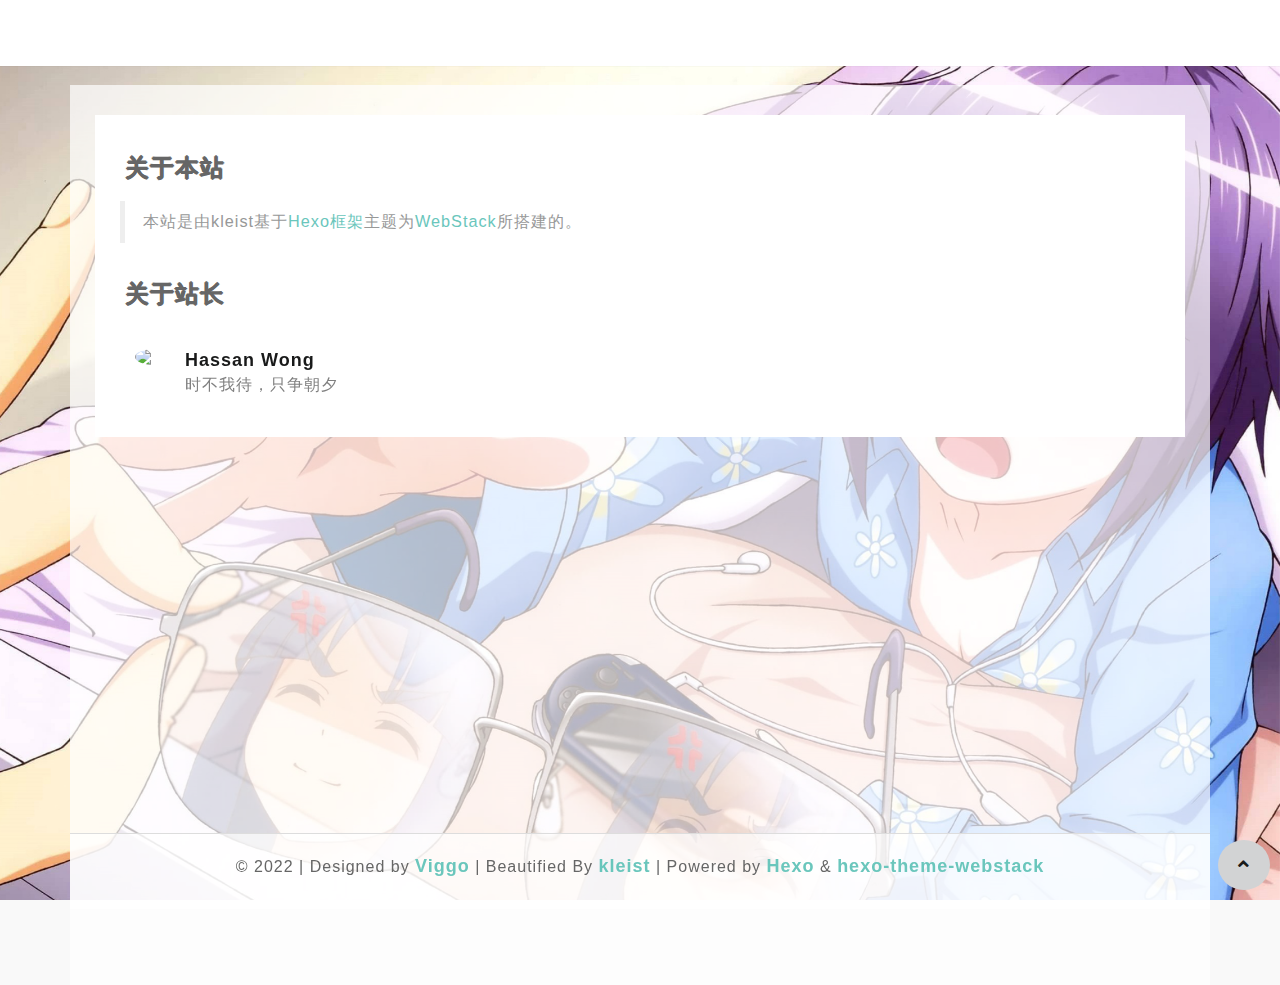
==== about_website/index.html @ 6c42caaa "Site updated: 2022-08-07 21:11:54" ====
<!DOCTYPE html>
<html lang="en">

<head>
  <head>
  <meta charset="utf-8">
  <meta http-equiv="X-UA-Compatible" content="IE=edge">
  <meta name="viewport" content="width=device-width, initial-scale=1.0" />
  <meta name="author" content="viggo" />
  <title>kleist 网址导航 - kleist</title>
  <meta name="keywords" content="网址收藏,常用网址,网址导航,网址大全,ACGd,ACG网站,私人导航">
  <meta name="description" content="网站包含常用网站，同时提供多站点导航功能">
  <link rel="shortcut icon" href="https://npm.elemecdn.com/hassan-assets/navi/favicon.ico">
  
<link rel="stylesheet" href="/css/hclonely.css">
<link rel="stylesheet" href="/css/fonts/linecons/css/linecons.min.css">
<link rel="stylesheet" href="/css/fonts/fontawesome/css/all.min.css">
<link rel="stylesheet" href="/css/bootstrap.min.css">
<link rel="stylesheet" href="/css/xenon-core.min.css">
<link rel="stylesheet" href="/css/xenon-components.min.css">
<link rel="stylesheet" href="/css/xenon-skins.min.css">
<link rel="stylesheet" href="/css/nav.min.css">

  
<script src="/js/jquery-1.11.1.min.js"></script>

  
<script src="/js/header.js"></script>

  <!-- HTML5 shim and Respond.js IE8 support of HTML5 elements and media queries -->
  <!--[if lt IE 9]>
        
<script src="/js/html5shiv.min.js"></script>

        
<script src="/js/respond.min.js"></script>

    <![endif]-->
  <!-- / FB Open Graph -->
  <meta property="og:type" content="article">
  <meta property="og:url" content="https://navi.kleist.top/about_website/index.html">
  <meta property="og:title" content="kleist 网址导航 - kleist">
  <meta property="og:description" content="网站包含常用网站，同时提供多站点导航功能">
  <meta property="og:site_name" content="kleist 网址导航 - kleist">
  
  <meta property="og:image" content="https://npm.elemecdn.com/hassan-assets/navi/webstack_banner_cn.png">
  
  <!-- / Twitter Cards -->
  <meta name="twitter:card" content="summary_large_image">
  <meta name="twitter:title" content="kleist 网址导航 - kleist">
  <meta name="twitter:description" content="网站包含常用网站，同时提供多站点导航功能">
  
  <meta name="twitter:image" content="https://npm.elemecdn.com/hassan-assets/navi/webstack_banner_cn.png">
  
  
  <link rel="stylesheet" type="text/css" href="/css/custom.css"> <link rel="stylesheet" type="text/css" href="//at.alicdn.com/t/font_2204525_jxth1d6fs6o.css"> <link rel="stylesheet" href="//s1.hdslb.com/bfs/static/jinkela/long/font/regular.css" media="all" onload="this.media='all'" />
  
<meta name="generator" content="Hexo 5.3.0"></head>

</head>

 <body class="page-body boxed-container">
  <nav class="navbar horizontal-menu navbar-fixed-top">
    <div class="navbar-inner">
      <div class="navbar-brand">
        <a href="/index.html" class="logo">
          <img src="logo.png" width="180px" alt="" class="hidden-xs">
          <img src="logo-large.png" width="180px" alt="" class="visible-xs">
        </a>
      </div>
      <div class="navbar-mobile-clear"></div>
      
    </div>
  </nav>
  <div class="page-container">
    <div class="main-content">
      <div class="row">
        <div class="col-md-12">
          <div class="panel panel-default">
            
            <h4 class="text-gray">关于本站</h4>
            <div class="panel-body">
              <div class="row">
                <div class="col-sm-12">
                  <blockquote><p>本站是由kleist基于<a target="_blank" rel="noopener" href="https://hexo.io/">Hexo框架</a>主题为<a target="_blank" rel="noopener" href="https://github.com/HCLonely/hexo-theme-webstack">WebStack</a>所搭建的。</p></blockquote>
                </div>
              </div>
            
            
            <h4 class="text-gray">关于站长</h4>
            <div class="row">
              <div class="col-sm-4">
                <div class="xe-widget xe-conversations box2 label-info" onclick="window.open('https://kleist.top', '_blank')" data-toggle="tooltip" data-placement="bottom" title="" data-original-title="https://kleist.top">
                  <div class="xe-comment-entry">
                    <a class="xe-user-img">
                      <img src="https://npm.elemecdn.com/hassan-assets/navi/logos/myblog.png" class="img-circle" width="40">
                    </a>
                    <div class="xe-comment">
                      <a href="#" class="xe-user-name overflowClip_1">
                        <strong>Hassan Wong</strong>
                      </a>
                      <p class="overflowClip_2">时不我待，只争朝夕</p>
                    </div>
                  </div>
                </div>
              </div>
              <div class="col-md-8">
                <div class="row">
                  <div class="col-sm-12">
                    
                  </div>
                </div>
                <br>
              </div>
            </div>
            
            </div>
          </div>
        </div>
      </div>
 

  <footer class="main-footer sticky footer-type-1">
  <div class="footer-inner">
    <!-- Add your copyright text here -->
    <p>
      
      &copy; 2022
      | Designed by <a href="http://viggoz.com" target="_blank"><strong>Viggo</strong></a> | Beautified By <a href="hassanwong.top"><strong>kleist</strong></a> | Powered by <a href="https://hexo.io/" target="_blank"><strong>Hexo</strong></a> & <a href="https://github.com/HCLonely/hexo-theme-webstack/" target="_blank"><strong>hexo-theme-webstack</strong></a>
    </p>
    
    <div class="go-up">
      <a href="#" rel="go-top">
        <i class="fas fa-angle-up"></i>
      </a>
    </div>
  </div>
</footer>
</div>
</div>

<script src="/js/bootstrap.min.js"></script>
<script src="/js/TweenMax.min.js"></script>
<script src="/js/resizeable.min.js"></script>
<script src="/js/joinable.js"></script>
<script src="/js/xenon-api.min.js"></script>
<script src="/js/xenon-toggles.min.js"></script>
<script src="/js/xenon-custom.min.js"></script>



<textarea tabindex="-1" style="position: absolute; top: -999px; left: 0px; right: auto; bottom: auto; border: 0px; padding: 0px; box-sizing: content-box; word-wrap: break-word; overflow: hidden; transition: none; height: 0px !important; min-height: 0px !important; font-family: Arimo, &quot;Helvetica Neue&quot;, Helvetica, Arial, sans-serif; font-size: 13px; font-weight: 400; font-style: normal; letter-spacing: 0px; text-transform: none; word-spacing: 0px; text-indent: 0px; line-height: 18.5714px; width: 53px;" class="autosizejs" id="autosizejs"></textarea>


  
  <div class="bg"></div> <script src="/js/custom.js"></script> <script src="/js/lozad.min.js"></script>
  
</body>

</html>
---- css/hclonely.css ----
.sousuo {
  padding: 25px 0 35px 0;
  max-width: 717px;
  margin: 0 auto;
}
.search {
  position: relative;
  width: 100%;
  margin: 0 auto;
}
.search-box {
  position: relative;
}
.search-icon {
  position: absolute;
  left: 3px;
  top: 5px;
  width: 40px;
  height: 40px;
  overflow: hidden;
  border-radius: 25px;
  cursor: pointer;
  opacity: 0;
}
.search-input {
  width: 100%;
  height: 50px;
  line-height: 50px;
  font-size: 16px;
  color: #999;
  border: none;
  outline: none;
  padding-left: 45px;
  border: 1px solid #e6e6e6;
  border-radius: 10px;
}
.search-input:focus {
  outline: none;
  border: 1px solid #2188ff;
  -webkit-box-shadow: 0 0 5px 0px rgba(71, 158, 245, 0.5);
  box-shadow: 0 0 5px 0px rgba(71, 158, 245, 0.5);
}
input::-webkit-input-placeholder {
  font-size: 12px;
  letter-spacing: 1px;
  color: #ccc;
}
.search-btn {
  position: absolute;
  right: 0;
  top: 0;
  width: 50px;
  line-height: 48px;
  background: transparent;
  border: none;
  font-size: 25px;
  color: #ddd;
  font-weight: bold;
  outline: none;
  padding: 0 10px;
}
.search-btn:hover {
  color: #6b7184;
}
.search-btn i {
  margin: 0;
}
.search-hot-text {
  position: absolute;
  z-index: 100;
  width: 100%;
  border-radius: 0 0 10px 10px;
  background: #fff;
  box-shadow: 0px 4px 5px 0px #cccccc94;
  overflow: hidden;
}
.search-hot-text ul {
  margin: 0;
  padding: 5px 0;
}
.search-hot-text ul li {
  border-top: 1px solid #f2f2f2;
  line-height: 30px;
  font-size: 14px;
  padding: 0px 25px;
  color: #777;
  cursor: pointer;
}
.search-hot-text ul li.current {
  background: #f1f1f1;
  color: #2196f3;
}
.search-hot-text ul li:hover {
  background: #f1f1f1;
  color: #2196f3;
  cursor: pointer;
}
.search-hot-text ul li span {
  display: inline-block;
  width: 20px;
  height: 20px;
  font-size: 12px;
  line-height: 20px;
  text-align: center;
  background: #e5e5e5;
  margin-right: 10px;
  border-radius: 10px;
  color: #999;
}
/* 搜索引擎 */
.search-engine {
  position: absolute;
  top: 60px;
  left: 0;
  width: 100%;
  background: #fff;
  padding: 15px 0 0 15px;
  border-radius: 5px;
  box-shadow: 0px 5px 20px 0px #d8d7d7;
  transition: all 0.3s;
  -moz-transition: all 0.3s;
  -webkit-transition: all 0.3s;
  -o-transition: all 0.3s;
  display: none;
  z-index: 999;
}
.search-engine-head {
  overflow: hidden;
  margin-bottom: 10px;
  padding-right: 15px;
}
.search-engine-tit {
  float: left;
  margin: 0;
  font-size: 14px;
  color: #999;
}
.search-engine-tool {
  float: right;
  font-size: 12px;
  color: #999;
}
.search-engine-tool > span {
  float: right;
  display: inline-block;
  width: 25px;
  height: 15px;
  background: url("https://npm.elemecdn.com/hassan-assets/navi//off_on.png")
    no-repeat 0px 0px;
  cursor: pointer;
}
.search-engine-tool > span.off {
  background-position: -30px 0px;
}

.search-engine ul::before {
  content: "";
  width: 0px;
  height: 0px;
  position: absolute;
  top: -15px;
  border-top: 8px solid transparent;
  border-right: 8px solid transparent;
  border-bottom: 8px solid #fff;
  border-left: 8px solid transparent;
}
.search-engine-list::after {
  content: "";
  width: 90px;
  height: 20px;
  position: absolute;
  top: -20px;
  left: 1px;
}
.search-engine-list li {
  float: left;
  width: 30%;
  line-height: 30px;
  font-size: 14px;
  padding: 5px 10px 5px 10px;
  margin: 0 10px 10px 0;
  background: #f9f9f9;
  color: #999;
  cursor: pointer;
  padding: 0;
}
.search-engine-list li span {
  width: 25px;
  height: 25px;
  border-radius: 15px;
  float: left;
  margin-right: 5px;
  margin-top: 2.5px;
}
body.night .board {
  background: #2c2e2f;
  box-shadow: 0px 0px 6px #00000061;
}

body.night .board a {
  color: #d6d6d6;
}

body.night .tpwidget_title_hook,
body.night .tpwidget_text_hook {
  color: #fdfdfd;
}

body.night .sidebar-menu {
  border-right: #7f8080 1px solid;
}

body.night .user-info-navbar {
  background-color: #232323 !important;
}
body.night .dropdown-menu {
  background-color: #232323 !important;
  border: 1px solid #888686 !important;
}

body.night .user-info-navbar .user-info-menu > li > a {
  border-bottom: 1px solid #232323 !important;
  border-right: 1px solid #232323 !important;
  border-left: 1px solid #232323 !important;
}

body.night .user-info-navbar .user-info-menu > li > a,
.user-info-navbar .user-info-menu > li > a {
  height: 76px !important;
}

body.night .user-info-navbar .user-info-menu > li > a:hover {
  border-right: 1px solid #888686 !important;
  border-left: 1px solid #888686 !important;
}

body.night .user-info-navbar .user-info-menu > li {
  border: 1px solid #232323 !important;
}

body.night
  .user-info-navbar
  .user-info-menu
  > li
  .dropdown-menu.languages
  li.active
  a {
  background-color: #232323 !important;
  color: #979898 !important;
}

body.night,
body.night #body {
  background-color: #2c2e2f !important;
  color: #a9a9a9 !important;
}

body.night .text-gray {
  color: #f8f8f8;
}

body.night .xe-widget.xe-conversations {
  background: #2c2e2f;
}

/* body.night .box2 {
  border: 1px solid #3f4142;
} */

body.night .xe-comment a {
  color: #d8d8d8;
}

body.night .xe-comment p {
  color: #979898 !important;
}

body.night .box2:hover {
  box-shadow: 0 26px 40px -24px rgb(255, 255, 255);
  -webkit-box-shadow: 0 26px 40px -24px rgba(130, 130, 130, 0.13);
  -moz-box-shadow: 0 26px 40px -24px rgba(0, 36, 100, 0.3);
  -webkit-transition: all 0.3s cubic-bezier(0.25, 0.1, 0.14, 1.43);
  -moz-transition: all 0.3s ease;
  -o-transition: all 0.3s ease;
  transition: all 0.3s ease-out;
  background-color: #232323 !important;
}

body.night .tpwthwidt .front_37Zqj25,
body.night .tpwthwidt .widget_ctONpAN {
  background: #535656;
  color: red !important;
}

body.night .tpwthwidt .weakText_3SLbaEo {
  color: rgb(253, 253, 253);
}

body.night .tpwthwidt .baseText_31obwQ4 {
  color: #cccccc;
}

body.night footer.main-footer {
  border-top: 1px solid #414344b5;
  background-color: #2c2e2f;
}

body.night .footer-text a {
  color: #a9a9a9;
}

body.night .footer-text a:hover,
body.night footer-text a:focus {
  color: #ffffff;
  text-decoration: none;
}

body.night .panel {
  background: #2c2e2f;
}

body.night blockquote {
  border-left: 5px solid #000;
}

body.night .respond a {
  color: #cecece;
}

body.night .respond .textarea {
  background-color: #2b2b2b;
  margin-top: 50px;
  border-radius: 15px;
  padding: 10px;
}

body.night .submit {
  color: #a5a5a5;
  background-color: #0000008f;
  border: 0px;
  border-radius: 5px;
  padding: 5px 10px;
  font-size: 15px;
  float: right;
  margin-top: 10px;
}

body.night #search button i {
  color: #b1b1b1;
}

body.night #search-text {
  background-color: #464646;
  color: #bdbdbd;
}

body.night .search-type input:checked + label,
.search-type input:hover + label {
  background-color: #969696;
}

body.night .s-type-list {
  display: none;
  position: absolute;
  top: 31px;
  padding: 9pt 0;
  width: 20pc;
  background: #535656;
  border-radius: 4px;
  box-shadow: 0 0 6px rgba(0, 0, 0, 0.16);
}

body.night .xe-comment-entry img {
  filter: brightness(95%);
}

body.night .search-input {
  border: 1px solid #424242;
  border-radius: 10px;
  background-color: #424242;
}

body.night .search-engine {
  background: #424242;
  box-shadow: 0px 5px 20px 0px #2c2e2f;
}

body.night .search-engine-list li {
  background: #424242;
}

.go-up {
  right: 10px !important;
  position: fixed !important;
  bottom: 20px !important;
  height: 20px;
}

body.night .go-up a {
  background-color: rgba(0, 0, 0, 0.7) !important;
  padding: 15px 20px !important;
  border-radius: 50% !important;
}

body.night .go-up a:hover {
  background-color: rgb(123 123 123) !important;
}

.footer-inner #busuanzi_container_site_pv,
.footer-inner #busuanzi_container_site_uv {
  font-weight: bold;
}

.footer-inner #busuanzi_value_site_pv,
.footer-inner #busuanzi_value_site_uv {
  color: #373e4a;
}

.main-menu #busuanzi_value_site_pv,
.main-menu #busuanzi_value_site_uv {
  float: right;
}
---- css/fonts/linecons/css/linecons.min.css ----
@font-face{font-family:linecons;src:url(../font/linecons.eot?24293614);src:url(../font/linecons.eot?24293614#iefix) format('embedded-opentype'),url(../font/linecons.woff?24293614) format('woff'),url(../font/linecons.ttf?24293614) format('truetype'),url(../font/linecons.svg?24293614#linecons) format('svg');font-weight:400;font-style:normal}[class*=" linecons-"]:before,[class^=linecons-]:before{font-family:linecons;font-style:normal;font-weight:400;speak:none;display:inline-block;text-decoration:inherit;width:1em;margin-right:.2em;text-align:center;font-variant:normal;text-transform:none;line-height:1em;margin-left:.2em}.linecons-music:before{content:'\e800'}.linecons-search:before{content:'\e801'}.linecons-mail:before{content:'\e802'}.linecons-heart:before{content:'\e803'}.linecons-star:before{content:'\e804'}.linecons-user:before{content:'\e805'}.linecons-videocam:before{content:'\e806'}.linecons-camera:before{content:'\e807'}.linecons-photo:before{content:'\e808'}.linecons-attach:before{content:'\e809'}.linecons-lock:before{content:'\e80a'}.linecons-eye:before{content:'\e80b'}.linecons-tag:before{content:'\e80c'}.linecons-thumbs-up:before{content:'\e80d'}.linecons-pencil:before{content:'\e80e'}.linecons-comment:before{content:'\e80f'}.linecons-location:before{content:'\e810'}.linecons-cup:before{content:'\e811'}.linecons-trash:before{content:'\e812'}.linecons-doc:before{content:'\e813'}.linecons-note:before{content:'\e814'}.linecons-cog:before{content:'\e815'}.linecons-params:before{content:'\e816'}.linecons-calendar:before{content:'\e817'}.linecons-sound:before{content:'\e818'}.linecons-clock:before{content:'\e819'}.linecons-lightbulb:before{content:'\e81a'}.linecons-tv:before{content:'\e81b'}.linecons-desktop:before{content:'\e81c'}.linecons-mobile:before{content:'\e81d'}.linecons-cd:before{content:'\e81e'}.linecons-inbox:before{content:'\e81f'}.linecons-globe:before{content:'\e820'}.linecons-cloud:before{content:'\e821'}.linecons-paper-plane:before{content:'\e822'}.linecons-fire:before{content:'\e823'}.linecons-graduation-cap:before{content:'\e824'}.linecons-megaphone:before{content:'\e825'}.linecons-database:before{content:'\e826'}.linecons-key:before{content:'\e827'}.linecons-beaker:before{content:'\e828'}.linecons-truck:before{content:'\e829'}.linecons-money:before{content:'\e82a'}.linecons-food:before{content:'\e82b'}.linecons-shop:before{content:'\e82c'}.linecons-diamond:before{content:'\e82d'}.linecons-t-shirt:before{content:'\e82e'}.linecons-wallet:before{content:'\e82f'}
---- css/xenon-core.min.css ----
.ps-container .ps-scrollbar-x-rail{position:absolute;bottom:3px;height:5px;zoom:1;-webkit-opacity:0;-moz-opacity:0;opacity:0;-webkit-transition:background-color .2s linear,opacity .2s linear;-moz-transition:background-color .2s linear,opacity .2s linear;-o-transition:background-color .2s linear,opacity .2s linear;transition:background-color .2s linear,opacity .2s linear}.ps-container.hover .ps-scrollbar-x-rail,.ps-container:hover .ps-scrollbar-x-rail{zoom:1;-webkit-opacity:.6;-moz-opacity:.6;opacity:.6}.ps-container .ps-scrollbar-x-rail.hover,.ps-container .ps-scrollbar-x-rail:hover{background-color:rgba(255,255,255,.5)}.ps-container .ps-scrollbar-x-rail.in-scrolling{background-color:rgba(255,255,255,.9)}.ps-container .ps-scrollbar-y-rail{position:absolute;right:2px;width:5px;zoom:1;-webkit-opacity:0;-moz-opacity:0;opacity:0;-webkit-transition:background-color .2s linear,opacity .2s linear;-moz-transition:background-color .2s linear,opacity .2s linear;-o-transition:background-color .2s linear,opacity .2s linear;transition:background-color .2s linear,opacity .2s linear}.ps-container.hover .ps-scrollbar-y-rail,.ps-container:hover .ps-scrollbar-y-rail{zoom:1;-webkit-opacity:.6;-moz-opacity:.6;opacity:.6}.ps-container .ps-scrollbar-y-rail.hover,.ps-container .ps-scrollbar-y-rail:hover{background-color:rgba(255,255,255,.5)}.ps-container .ps-scrollbar-y-rail.in-scrolling{background-color:#eee;zoom:1;-webkit-opacity:.9;-moz-opacity:.9;opacity:.9}.ps-container .ps-scrollbar-x{position:absolute;bottom:0;height:5px;background-color:#aaa;-o-transition:background-color .2s linear;-webkit-transition:background-color .2s linear;-moz-transition:background-color .2s linear;transition:background-color .2s linear}.ps-container.ie6 .ps-scrollbar-x{font-size:0}.ps-container .ps-scrollbar-x-rail.hover .ps-scrollbar-x,.ps-container .ps-scrollbar-x-rail:hover .ps-scrollbar-x{background-color:#999}.ps-container .ps-scrollbar-y{position:absolute;right:0;width:5px;background-color:#aaa;-webkit-transition:background-color .2s linear;-moz-transition:background-color .2s linear;-o-transition:background-color .2s linear;transition:background-color .2s linear}.ps-container.ie6 .ps-scrollbar-y{font-size:0}.ps-container .ps-scrollbar-y-rail.hover .ps-scrollbar-y,.ps-container .ps-scrollbar-y-rail:hover .ps-scrollbar-y{background-color:#fafafa}.ps-container.ie .ps-scrollbar-x,.ps-container.ie .ps-scrollbar-y{visibility:hidden}.ps-container.ie.hover .ps-scrollbar-x,.ps-container.ie.hover .ps-scrollbar-y,.ps-container.ie:hover .ps-scrollbar-x,.ps-container.ie:hover .ps-scrollbar-y{visibility:visible}.cbp_tmtimeline{margin:30px 0 0 0;padding:0;list-style:none;position:relative}.cbp_tmtimeline:before{content:'';position:absolute;top:0;bottom:0;width:10px;background:#afdcf8;left:20%;margin-left:-10px}.cbp_tmtimeline>li{position:relative}.cbp_tmtimeline>li .cbp_tmtime{display:block;width:25%;padding-right:100px;position:absolute}.cbp_tmtimeline>li .cbp_tmtime span{display:block;text-align:right}.cbp_tmtimeline>li .cbp_tmtime span:first-child{font-size:.9em;color:#bdd0db}.cbp_tmtimeline>li .cbp_tmtime span:last-child{font-size:2.9em;color:#3594cb}.cbp_tmtimeline>li:nth-child(odd) .cbp_tmtime span:last-child{color:#6cbfee}.cbp_tmtimeline>li .cbp_tmlabel{margin:0 0 15px 25%;background:#3594cb;color:#fff;padding:2em;font-size:1.2em;font-weight:300;line-height:1.4;position:relative;border-radius:5px}.cbp_tmtimeline>li:nth-child(odd) .cbp_tmlabel{background:#6cbfee}.cbp_tmtimeline>li .cbp_tmlabel h2{margin-top:0;padding:0 0 10px 0;border-bottom:1px solid rgba(255,255,255,.4)}.cbp_tmtimeline>li .cbp_tmlabel:after{right:100%;border:solid transparent;content:" ";height:0;width:0;position:absolute;pointer-events:none;border-right-color:#3594cb;border-width:10px;top:10px}.cbp_tmtimeline>li:nth-child(odd) .cbp_tmlabel:after{border-right-color:#6cbfee}.cbp_tmtimeline>li .cbp_tmicon{width:40px;height:40px;speak:none;font-style:normal;font-weight:400;font-variant:normal;text-transform:none;font-size:1.4em;line-height:40px;-webkit-font-smoothing:antialiased;position:absolute;color:#fff;background:#46a4da;border-radius:50%;box-shadow:0 0 0 8px #afdcf8;text-align:center;left:20%;top:0;margin:0 0 0 -25px}@media screen and (max-width:65.375em){.cbp_tmtimeline>li .cbp_tmtime span:last-child{font-size:1.5em}}@media screen and (max-width:47.2em){.cbp_tmtimeline:before{display:none}.cbp_tmtimeline>li .cbp_tmtime{width:100%;position:relative;padding:0 0 20px 0}.cbp_tmtimeline>li .cbp_tmtime span{text-align:left}.cbp_tmtimeline>li .cbp_tmlabel{margin:0 0 30px 0;padding:1em;font-weight:400;font-size:95%}.cbp_tmtimeline>li .cbp_tmlabel:after{right:auto;left:20px;border-right-color:transparent;border-bottom-color:#3594cb;top:-20px}.cbp_tmtimeline>li:nth-child(odd) .cbp_tmlabel:after{border-right-color:transparent;border-bottom-color:#6cbfee}.cbp_tmtimeline>li .cbp_tmicon{position:relative;float:right;left:auto;margin:-55px 5px 0 0}}.dropdown-menu>li.checkbox-row{padding:5px 20px}.dropdown-menu li.checkbox-row{display:block;clear:both;font-weight:400;line-height:18px;color:#333;white-space:nowrap}.dropdown-menu li.checkbox-row label{font-weight:400}.dropdown-menu li.checkbox-row input:hover,.dropdown-menu li.checkbox-row label:hover,.dropdown-menu li.checkbox-row:hover{cursor:pointer}.no-touch .dropdown-menu>.checkbox-row:active,.no-touch .dropdown-menu>.checkbox-row:hover{text-decoration:none;color:#262626;background-color:#f5f5f5}.btn-toolbar{margin-bottom:5px}.btn-toolbar .btn-default{background-color:#68b828;color:#fff;border:1px solid transparent}.btn-toolbar .btn-default.dropdown-toggle{-webkit-box-shadow:none;-moz-box-shadow:none;box-shadow:none;border-color:transparent}.btn-toolbar .btn-primary{background-color:#508e1f}.btn-toolbar .btn-group.open .dropdown-toggle{background-color:#508e1f;color:#fff}.btn-toolbar .dropdown-menu{margin-top:0}.btn-toolbar .dropdown-menu .checkbox-row{-webkit-user-select:none;-moz-user-select:none;-ms-user-select:none;user-select:none}.btn-toolbar .dropdown-menu .checkbox-row .cbr-replaced{margin:0;margin-right:5px}.btn-toolbar .dropdown-menu .checkbox-row label{color:#979898;font-size:12px;margin:0}.lt-ie8 .btn-toolbar{display:none}.table-responsive{border-radius:0;border:1px solid #eee;margin-bottom:18px}.table-responsive>.table{margin-bottom:0}.table-responsive>.table-bordered{border:0}.table-responsive>.table-bordered>tbody>tr>td:first-child,.table-responsive>.table-bordered>tbody>tr>th:first-child,.table-responsive>.table-bordered>tfoot>tr>td:first-child,.table-responsive>.table-bordered>tfoot>tr>th:first-child,.table-responsive>.table-bordered>thead>tr>td:first-child,.table-responsive>.table-bordered>thead>tr>th:first-child{border-left:0}.table-responsive>.table-bordered>tbody>tr>td:last-child,.table-responsive>.table-bordered>tbody>tr>th:last-child,.table-responsive>.table-bordered>tfoot>tr>td:last-child,.table-responsive>.table-bordered>tfoot>tr>th:last-child,.table-responsive>.table-bordered>thead>tr>td:last-child,.table-responsive>.table-bordered>thead>tr>th:last-child{border-right:0}.table-responsive>.table-bordered>tbody>tr:last-child>td,.table-responsive>.table-bordered>tbody>tr:last-child>th,.table-responsive>.table-bordered>tfoot>tr:last-child>td,.table-responsive>.table-bordered>tfoot>tr:last-child>th{border-bottom:0}.table-responsive[data-pattern=priority-columns]{position:relative;width:100%;margin-bottom:18px;overflow-y:hidden;overflow-x:auto;-ms-overflow-style:-ms-autohiding-scrollbar;border-radius:0;border:1px solid #eee;-webkit-overflow-scrolling:touch}.table-responsive[data-pattern=priority-columns]>.table{margin-bottom:0}.table-responsive[data-pattern=priority-columns]>.table>tbody>tr>td,.table-responsive[data-pattern=priority-columns]>.table>tbody>tr>th,.table-responsive[data-pattern=priority-columns]>.table>tfoot>tr>td,.table-responsive[data-pattern=priority-columns]>.table>tfoot>tr>th,.table-responsive[data-pattern=priority-columns]>.table>thead>tr>td,.table-responsive[data-pattern=priority-columns]>.table>thead>tr>th{white-space:nowrap}.table-responsive[data-pattern=priority-columns]>.table-bordered{border:0}.table-responsive[data-pattern=priority-columns]>.table-bordered>tbody>tr>td:first-child,.table-responsive[data-pattern=priority-columns]>.table-bordered>tbody>tr>th:first-child,.table-responsive[data-pattern=priority-columns]>.table-bordered>tfoot>tr>td:first-child,.table-responsive[data-pattern=priority-columns]>.table-bordered>tfoot>tr>th:first-child,.table-responsive[data-pattern=priority-columns]>.table-bordered>thead>tr>td:first-child,.table-responsive[data-pattern=priority-columns]>.table-bordered>thead>tr>th:first-child{border-left:0}.table-responsive[data-pattern=priority-columns]>.table-bordered>tbody>tr>td:last-child,.table-responsive[data-pattern=priority-columns]>.table-bordered>tbody>tr>th:last-child,.table-responsive[data-pattern=priority-columns]>.table-bordered>tfoot>tr>td:last-child,.table-responsive[data-pattern=priority-columns]>.table-bordered>tfoot>tr>th:last-child,.table-responsive[data-pattern=priority-columns]>.table-bordered>thead>tr>td:last-child,.table-responsive[data-pattern=priority-columns]>.table-bordered>thead>tr>th:last-child{border-right:0}.table-responsive[data-pattern=priority-columns]>.table-bordered>tbody>tr:last-child>td,.table-responsive[data-pattern=priority-columns]>.table-bordered>tbody>tr:last-child>th,.table-responsive[data-pattern=priority-columns]>.table-bordered>tfoot>tr:last-child>td,.table-responsive[data-pattern=priority-columns]>.table-bordered>tfoot>tr:last-child>th{border-bottom:0}.mq.js .table-responsive[data-pattern=priority-columns] td[data-priority],.mq.js .table-responsive[data-pattern=priority-columns] th[data-priority],.mq.js.lt-ie10 .sticky-table-header td[data-priority],.mq.js.lt-ie10 .sticky-table-header th[data-priority]{display:none}.lt-ie9.mq.js .table-responsive[data-pattern=priority-columns] td[data-priority="1"],.lt-ie9.mq.js .table-responsive[data-pattern=priority-columns] th[data-priority="1"],.lt-ie9.mq.js.lt-ie10 .sticky-table-header td[data-priority="1"],.lt-ie9.mq.js.lt-ie10 .sticky-table-header th[data-priority="1"]{display:inline}.mq.js .table-responsive[data-pattern=priority-columns] td[data-priority="1"],.mq.js .table-responsive[data-pattern=priority-columns] th[data-priority="1"],.mq.js.lt-ie10 .sticky-table-header td[data-priority="1"],.mq.js.lt-ie10 .sticky-table-header th[data-priority="1"]{display:table-cell}@media screen and (min-width:480px){.lt-ie9.mq.js .table-responsive[data-pattern=priority-columns] td[data-priority="2"],.lt-ie9.mq.js .table-responsive[data-pattern=priority-columns] th[data-priority="2"],.lt-ie9.mq.js.lt-ie10 .sticky-table-header td[data-priority="2"],.lt-ie9.mq.js.lt-ie10 .sticky-table-header th[data-priority="2"]{display:inline}.mq.js .table-responsive[data-pattern=priority-columns] td[data-priority="2"],.mq.js .table-responsive[data-pattern=priority-columns] th[data-priority="2"],.mq.js.lt-ie10 .sticky-table-header td[data-priority="2"],.mq.js.lt-ie10 .sticky-table-header th[data-priority="2"]{display:table-cell}}@media screen and (min-width:640px){.lt-ie9.mq.js .table-responsive[data-pattern=priority-columns] td[data-priority="3"],.lt-ie9.mq.js .table-responsive[data-pattern=priority-columns] th[data-priority="3"],.lt-ie9.mq.js.lt-ie10 .sticky-table-header td[data-priority="3"],.lt-ie9.mq.js.lt-ie10 .sticky-table-header th[data-priority="3"]{display:inline}.mq.js .table-responsive[data-pattern=priority-columns] td[data-priority="3"],.mq.js .table-responsive[data-pattern=priority-columns] th[data-priority="3"],.mq.js.lt-ie10 .sticky-table-header td[data-priority="3"],.mq.js.lt-ie10 .sticky-table-header th[data-priority="3"]{display:table-cell}}@media screen and (min-width:800px){.lt-ie9.mq.js .table-responsive[data-pattern=priority-columns] td[data-priority="4"],.lt-ie9.mq.js .table-responsive[data-pattern=priority-columns] th[data-priority="4"],.lt-ie9.mq.js.lt-ie10 .sticky-table-header td[data-priority="4"],.lt-ie9.mq.js.lt-ie10 .sticky-table-header th[data-priority="4"]{display:inline}.mq.js .table-responsive[data-pattern=priority-columns] td[data-priority="4"],.mq.js .table-responsive[data-pattern=priority-columns] th[data-priority="4"],.mq.js.lt-ie10 .sticky-table-header td[data-priority="4"],.mq.js.lt-ie10 .sticky-table-header th[data-priority="4"]{display:table-cell}}@media screen and (min-width:960px){.lt-ie9.mq.js .table-responsive[data-pattern=priority-columns] td[data-priority="5"],.lt-ie9.mq.js .table-responsive[data-pattern=priority-columns] th[data-priority="5"],.lt-ie9.mq.js.lt-ie10 .sticky-table-header td[data-priority="5"],.lt-ie9.mq.js.lt-ie10 .sticky-table-header th[data-priority="5"]{display:inline}.mq.js .table-responsive[data-pattern=priority-columns] td[data-priority="5"],.mq.js .table-responsive[data-pattern=priority-columns] th[data-priority="5"],.mq.js.lt-ie10 .sticky-table-header td[data-priority="5"],.mq.js.lt-ie10 .sticky-table-header th[data-priority="5"]{display:table-cell}}@media screen and (min-width:1120px){.lt-ie9.mq.js .table-responsive[data-pattern=priority-columns] td[data-priority="6"],.lt-ie9.mq.js .table-responsive[data-pattern=priority-columns] th[data-priority="6"],.lt-ie9.mq.js.lt-ie10 .sticky-table-header td[data-priority="6"],.lt-ie9.mq.js.lt-ie10 .sticky-table-header th[data-priority="6"]{display:inline}.mq.js .table-responsive[data-pattern=priority-columns] td[data-priority="6"],.mq.js .table-responsive[data-pattern=priority-columns] th[data-priority="6"],.mq.js.lt-ie10 .sticky-table-header td[data-priority="6"],.mq.js.lt-ie10 .sticky-table-header th[data-priority="6"]{display:table-cell}}table.table-small-font{font-size:12px;-webkit-text-size-adjust:none;line-height:1.5em}table.focus-on tbody tr:hover{cursor:pointer}table.focus-on tbody tr.unfocused td,table.focus-on tbody tr.unfocused th{color:#777;color:rgba(0,0,0,.4)}table.focus-on tbody tr.focused td,table.focus-on tbody tr.focused th{background-color:#68b828;color:#fff;border-color:#63b026}table td.col-hide,table th.col-hide{display:none}table td.col-show,table th.col-show{display:inline}.lt-ie9 table td.col-show,.lt-ie9 table th.col-show{display:table-cell}.lt-ie9 table.display-all td,.lt-ie9 table.display-all th{display:inline!important}table.display-all td,table.display-all th{display:table-cell!important}.sticky-table-header{background-color:#fff;border:none;border-radius:0;border-top:1px solid #eee;border-bottom:1px solid #eee;position:absolute;top:0;visibility:hidden;z-index:990;overflow:hidden;min-width:100%}.sticky-table-header.fixed-solution{min-width:0;position:fixed}.lt-ie10 .sticky-table-header.fixed-solution{border-left:1px solid #eee;border-right:1px solid #eee;box-sizing:content-box;border-bottom:none}.sticky-table-header.border-radius-fix{border-bottom-left-radius:3px;border-bottom-right-radius:3px}.sticky-table-header>.table{margin-bottom:0}.sticky-table-header>.table>tbody>tr>td,.sticky-table-header>.table>tbody>tr>th,.sticky-table-header>.table>tfoot>tr>td,.sticky-table-header>.table>tfoot>tr>th,.sticky-table-header>.table>thead>tr>td,.sticky-table-header>.table>thead>tr>th{white-space:nowrap}.sticky-table-header>.table-bordered{border:0}.sticky-table-header>.table-bordered>tbody>tr>td:first-child,.sticky-table-header>.table-bordered>tbody>tr>th:first-child,.sticky-table-header>.table-bordered>tfoot>tr>td:first-child,.sticky-table-header>.table-bordered>tfoot>tr>th:first-child,.sticky-table-header>.table-bordered>thead>tr>td:first-child,.sticky-table-header>.table-bordered>thead>tr>th:first-child{border-left:0}.sticky-table-header>.table-bordered>tbody>tr>td:last-child,.sticky-table-header>.table-bordered>tbody>tr>th:last-child,.sticky-table-header>.table-bordered>tfoot>tr>td:last-child,.sticky-table-header>.table-bordered>tfoot>tr>th:last-child,.sticky-table-header>.table-bordered>thead>tr>td:last-child,.sticky-table-header>.table-bordered>thead>tr>th:last-child{border-right:0}.sticky-table-header>.table-bordered>tbody>tr:last-child>td,.sticky-table-header>.table-bordered>tbody>tr:last-child>th,.sticky-table-header>.table-bordered>tfoot>tr:last-child>td,.sticky-table-header>.table-bordered>tfoot>tr:last-child>th{border-bottom:0}.breadcrumb.auto-hidden li a,.footer-sticked-chat .chat-conversations>li .chat-user,.footer-sticked-chat .chat-conversations>li.browse-more .other-conversations-list li a span,.footer-sticked-chat .chat-conversations>li.open .conversation-window,.icon-collection .fontawesome-icon-list .fa-hover .icon-str>i,.icon-collection .fontawesome-icon-list .fa-hover .icon-str>span,.navbar.horizontal-menu .navbar-inner .navbar-brand a[data-toggle=settings-pane],.navbar.horizontal-menu .navbar-inner .navbar-brand a[data-toggle=settings-pane] i,.sidebar-menu .main-menu a,.transall,.user-info-navbar .user-info-menu>li>a,footer.main-footer .go-up a{-webkit-transition:all 220ms ease-in-out;-moz-transition:all 220ms ease-in-out;-o-transition:all 220ms ease-in-out;transition:all 220ms ease-in-out}#chat .chat-conversation .conversation-body>li:after,#chat .chat-conversation .conversation-body>li:before,.breadcrumb.auto-hidden:after,.breadcrumb.auto-hidden:before,.clearfix:after,.clearfix:before,.dataTables_wrapper .DTTT_container:after,.dataTables_wrapper .DTTT_container:before,.dataTables_wrapper .dataTables_filter:after,.dataTables_wrapper .dataTables_filter:before,.dataTables_wrapper .dataTables_length:after,.dataTables_wrapper .dataTables_length:before,.highlights li:after,.highlights li:before,.icon-collection .fontawesome-icon-list .fa-hover .icon-str:after,.icon-collection .fontawesome-icon-list .fa-hover .icon-str:before,.icon-collection .fontawesome-icon-list:after,.icon-collection .fontawesome-icon-list:before,.navbar.horizontal-menu .navbar-inner:after,.navbar.horizontal-menu .navbar-inner:before,.navbar.horizontal-menu .navbar-inner>.nav>li .dropdown-menu>.external a:after,.navbar.horizontal-menu .navbar-inner>.nav>li .dropdown-menu>.external a:before,.page-container .main-content .page-title:after,.page-container .main-content .page-title:before,.panel .panel-heading:after,.panel .panel-heading:before,.sidebar-menu .logo-env:after,.sidebar-menu .logo-env:before,.skin-color-palette:after,.skin-color-palette:before,.user-info-navbar .user-info-menu>li .dropdown-menu>.external a:after,.user-info-navbar .user-info-menu>li .dropdown-menu>.external a:before,footer.main-footer .footer-inner:after,footer.main-footer .footer-inner:before{content:" ";display:table}#chat .chat-conversation .conversation-body>li:after,.breadcrumb.auto-hidden:after,.clearfix:after,.dataTables_wrapper .DTTT_container:after,.dataTables_wrapper .dataTables_filter:after,.dataTables_wrapper .dataTables_length:after,.highlights li:after,.icon-collection .fontawesome-icon-list .fa-hover .icon-str:after,.icon-collection .fontawesome-icon-list:after,.navbar.horizontal-menu .navbar-inner:after,.navbar.horizontal-menu .navbar-inner>.nav>li .dropdown-menu>.external a:after,.page-container .main-content .page-title:after,.panel .panel-heading:after,.sidebar-menu .logo-env:after,.skin-color-palette:after,.user-info-navbar .user-info-menu>li .dropdown-menu>.external a:after,footer.main-footer .footer-inner:after{clear:both}body{background-color:#f9f9f9}a{outline:0!important}p{color:#979898}body,html{height:100%;margin:0;padding:0;border:none}.boxed-container{background:#f9f9f9}.boxed-container #chat .chat-inner{position:absolute!important}.page-container{display:table;width:100%;height:100%;vertical-align:top;border-collapse:collapse;border-spacing:0;table-layout:fixed}.boxed-container .page-container{max-width:1140px;margin:20px auto}@media screen and (max-width:768px){.boxed-container .page-container{margin:0}}.page-container.container{max-width:1140px;table-layout:auto}.page-container .main-content{display:table-cell;position:relative;z-index:1;padding:30px;padding-bottom:0;vertical-align:top;word-break:break-word;width:100%;-webkit-transition:opacity .1s ease-in-out;-moz-transition:opacity .1s ease-in-out;-o-transition:opacity .1s ease-in-out;transition:opacity .1s ease-in-out}.page-container .main-content.is-loading{zoom:1;-webkit-opacity:.5;-moz-opacity:.5;opacity:.5;-webkit-transition:opacity .3s ease-in-out;-moz-transition:opacity .3s ease-in-out;-o-transition:opacity .3s ease-in-out;transition:opacity .3s ease-in-out}.boxed-container .page-container .main-content{background-color:#f9f9f9}.page-container .main-content:hover{z-index:15}.page-container .main-content .page-title{background:#f8f8f8;margin:-30px;margin-bottom:30px;padding:20px 0;-webkit-box-shadow:0 1px 0 rgba(0,1,1,.08),inset 0 1px 0 #ededed;-moz-box-shadow:0 1px 0 rgba(0,1,1,.08),inset 0 1px 0 #ededed;box-shadow:0 1px 0 rgba(0,1,1,.08),inset 0 1px 0 #ededed}@media screen and (max-width:768px){.page-container .main-content .page-title{padding:15px 0}}.page-container .main-content .page-title.full-width .title-env{width:100%;padding-right:30px}.page-container .main-content .page-title .breadcrumb-env,.page-container .main-content .page-title .title-env{display:block}.page-container .main-content .page-title .title-env{float:left;padding-left:30px}.page-container .main-content .page-title .title-env .title{margin:0;font-size:27px}@media screen and (max-width:768px){.page-container .main-content .page-title .title-env .title{font-size:23px}.page-container .main-content .page-title .title-env .title+p{font-size:12px}}@media screen and (max-width:480px){.page-container .main-content .page-title .title-env .title{font-size:19px}}.page-container .main-content .page-title .title-env .title+p{margin:0;margin-top:5px;color:#979898}.page-container .main-content .page-title .breadcrumb-env{float:right;padding-right:30px}@media screen and (max-width:480px){.page-container .main-content .page-title .breadcrumb-env{clear:both;float:none;padding:0 10px}}.page-container .main-content .page-title .breadcrumb-env .breadcrumb{margin-bottom:0;margin-top:8px}@media screen and (max-width:768px){.page-container .main-content .page-title .breadcrumb-env .breadcrumb{margin-top:4px}.page-container .main-content .page-title .breadcrumb-env .breadcrumb li a{font-size:12px}}.sidebar-menu{display:table-cell;position:relative;width:280px;background:#2c2e2f;z-index:1}.sidebar-menu .logo-env{padding:19px 45px;border-bottom:1px solid #313437}.sidebar-menu .logo-env .logo{float:left}.sidebar-menu .logo-env .logo .logo-collapsed{display:none}.sidebar-menu .logo-env .settings-icon{float:right;position:relative;top:1px}.sidebar-menu .logo-env .settings-icon a{color:#979898;line-height:1}.sidebar-menu .logo-env .settings-icon a i{line-height:1;font-size:18px}.sidebar-menu .logo-env .settings-icon a:hover{color:#fff}.sidebar-menu .main-menu{padding-left:40px;padding-right:40px;margin-top:20px;margin-bottom:20px;list-style:none}@media screen and (max-width:768px){.sidebar-menu .main-menu{margin-top:10px;margin-bottom:10px}}.sidebar-menu .main-menu a{color:#979898;text-decoration:none;display:block;padding:13px 5px;border-bottom:1px solid #313437}.sidebar-menu .main-menu a>i{display:inline-block;margin-right:10px}.sidebar-menu .main-menu a>i+span{padding-right:10px}.sidebar-menu .main-menu a>span{display:inline-block}.sidebar-menu .main-menu a>.label{margin-top:1px}.sidebar-menu .main-menu a>.badge{font-size:75%;line-height:1.2}.sidebar-menu .main-menu a:hover{color:#fff}.sidebar-menu .main-menu li.active>a{color:#fff}.sidebar-menu .main-menu li.has-sub>a:before{position:relative;display:inline-block;font-family:"Font Awesome 5 Free";content:'\f107';float:right;color:#6d747a;margin-left:10px;-webkit-transform:rotate(-90deg);-moz-transform:rotate(-90deg);-o-transform:rotate(-90deg);-ms-transform:rotate(-90deg);transform:rotate(-90deg);-webkit-transition:all 150ms ease-in-out;-moz-transition:all 150ms ease-in-out;-o-transition:all 150ms ease-in-out;transition:all 150ms ease-in-out}.sidebar-menu .main-menu li.has-sub.expanded>a:before,.sidebar-menu .main-menu li.has-sub.opened>a:before{-webkit-transform:rotate(0);-moz-transform:rotate(0);-o-transform:rotate(0);-ms-transform:rotate(0);transform:rotate(0)}.sidebar-menu .main-menu>li.opened>ul{display:block}.sidebar-menu .main-menu>li.opened .opened>ul{display:block}.sidebar-menu .main-menu ul{display:none;margin:0;padding:0;overflow:hidden;list-style:none}.sidebar-menu .main-menu ul li{position:relative}@media screen and (min-width:768px){.sidebar-menu .main-menu ul li.is-hidden{left:-20px;zoom:1;-webkit-opacity:0;-moz-opacity:0;opacity:0}}.sidebar-menu .main-menu ul li.is-shown{left:0;zoom:1;-webkit-opacity:1;-moz-opacity:1;opacity:1;-webkit-transition:all .2s ease-in-out;-moz-transition:all .2s ease-in-out;-o-transition:all .2s ease-in-out;transition:all .2s ease-in-out}.sidebar-menu .main-menu ul li.is-shown+.is-shown{-webkit-transition-delay:80ms;-moz-transition-delay:80ms;-o-transition-delay:80ms;transition-delay:80ms}.sidebar-menu .main-menu ul li.is-shown+.is-shown+.is-shown{-webkit-transition-delay:120ms;-moz-transition-delay:120ms;-o-transition-delay:120ms;transition-delay:120ms}.sidebar-menu .main-menu ul li.is-shown+.is-shown+.is-shown+.is-shown{-webkit-transition-delay:160ms;-moz-transition-delay:160ms;-o-transition-delay:160ms;transition-delay:160ms}.sidebar-menu .main-menu ul li.is-shown+.is-shown+.is-shown+.is-shown+.is-shown{-webkit-transition-delay:.2s;-moz-transition-delay:.2s;-o-transition-delay:.2s;transition-delay:.2s}.sidebar-menu .main-menu ul li.is-shown+.is-shown+.is-shown+.is-shown+.is-shown+.is-shown{-webkit-transition-delay:240ms;-moz-transition-delay:240ms;-o-transition-delay:240ms;transition-delay:240ms}.sidebar-menu .main-menu ul li.is-shown+.is-shown+.is-shown+.is-shown+.is-shown+.is-shown+.is-shown{-webkit-transition-delay:280ms;-moz-transition-delay:280ms;-o-transition-delay:280ms;transition-delay:280ms}.sidebar-menu .main-menu ul li.is-shown+.is-shown+.is-shown+.is-shown+.is-shown+.is-shown+.is-shown+.is-shown{-webkit-transition-delay:320ms;-moz-transition-delay:320ms;-o-transition-delay:320ms;transition-delay:320ms}.sidebar-menu .main-menu ul li.is-shown+.is-shown+.is-shown+.is-shown+.is-shown+.is-shown+.is-shown+.is-shown+.is-shown{-webkit-transition-delay:360ms;-moz-transition-delay:360ms;-o-transition-delay:360ms;transition-delay:360ms}.sidebar-menu .main-menu ul li.is-shown+.is-shown+.is-shown+.is-shown+.is-shown+.is-shown+.is-shown+.is-shown+.is-shown+.is-shown{-webkit-transition-delay:.4s;-moz-transition-delay:.4s;-o-transition-delay:.4s;transition-delay:.4s}.sidebar-menu .main-menu ul li.is-shown+.is-shown+.is-shown+.is-shown+.is-shown+.is-shown+.is-shown+.is-shown+.is-shown+.is-shown+.is-shown{-webkit-transition-delay:440ms;-moz-transition-delay:440ms;-o-transition-delay:440ms;transition-delay:440ms}.sidebar-menu .main-menu ul li.hidden-item{visibility:hidden;zoom:1;-webkit-opacity:0;-moz-opacity:0;opacity:0;-webkit-transition:all 250ms ease-in-out;-moz-transition:all 250ms ease-in-out;-o-transition:all 250ms ease-in-out;transition:all 250ms ease-in-out}.sidebar-menu .main-menu ul li a{padding-left:35px}.sidebar-menu .main-menu ul li ul li a{padding-left:60px}.sidebar-menu .main-menu ul li ul li ul li a{padding-left:85px}.sidebar-menu .main-menu ul li ul li ul li ul li a{padding-left:110px}.sidebar-menu .ps-scrollbar-x-rail .ps-scrollbar-x,.sidebar-menu .ps-scrollbar-y-rail .ps-scrollbar-y{background-color:rgba(255,255,255,.6)}.sidebar-menu.fixed{height:100%}.sidebar-menu.fixed .sidebar-menu-inner{position:fixed;left:0;top:0;bottom:0;width:inherit;overflow:hidden}.page-body.right-sidebar .sidebar-menu.fixed .sidebar-menu-inner{left:auto;right:0}@media screen and (min-width:768px){.sidebar-menu.collapsed{width:80px;z-index:10;overflow:visible}.sidebar-menu.collapsed .hidden-collapsed{display:none!important}.sidebar-menu.collapsed+.main-content .user-info-navbar .user-info-menu a[data-toggle=sidebar]{color:#606161}.sidebar-menu.collapsed+.main-content .main-footer{left:80px}.sidebar-menu.collapsed .sidebar-menu-inner{overflow:visible;position:relative}.sidebar-menu.collapsed .logo-env{padding:18px 0}.sidebar-menu.collapsed .logo-env .logo-collapsed{display:block;text-align:center}.sidebar-menu.collapsed .logo-env .logo-collapsed img{display:inline-block}.sidebar-menu.collapsed .logo-env .logo-expanded,.sidebar-menu.collapsed .logo-env .settings-icon{display:none}.sidebar-menu.collapsed .logo-env .logo{float:none}.sidebar-menu.collapsed .main-menu{padding-left:0;padding-right:0}.sidebar-menu.collapsed .main-menu>li{text-align:center;position:relative}.sidebar-menu.collapsed .main-menu>li li.active,.sidebar-menu.collapsed .main-menu>li.active{background-color:#252627}.sidebar-menu.collapsed .main-menu>li>a>i{margin-right:0;font-size:16px}.sidebar-menu.collapsed .main-menu>li>a>span{display:none!important}.sidebar-menu.collapsed .main-menu>li>a>span.label{display:block;position:absolute;right:0;top:0}.sidebar-menu.collapsed .main-menu>li.has-sub>a:before{display:none}.sidebar-menu.collapsed .main-menu>li.opened>ul{display:none}.sidebar-menu.collapsed .main-menu>li>ul{position:absolute;background:#2c2e2f;width:250px;top:0;left:100%;text-align:left}.page-body.right-sidebar .sidebar-menu.collapsed .main-menu>li>ul{left:auto;right:100%}.sidebar-menu.collapsed .main-menu>li>ul>li>a{padding-left:20px}.sidebar-menu.collapsed .main-menu>li>ul>li>ul>li>a{padding-left:35px}.sidebar-menu.collapsed .main-menu>li>ul>li>ul>li>ul>li>a{padding-left:50px}.sidebar-menu.collapsed .main-menu>li>ul>li>ul>li>ul>li>ul>li>a{padding-left:65px}.sidebar-menu.collapsed .main-menu>li>ul>li>ul>li>ul>li>ul>li>ul>li>a{padding-left:80px}.sidebar-menu.collapsed .main-menu>li>ul li.has-sub>a:before{margin-right:10px}.sidebar-menu.collapsed .main-menu>li:hover>ul{display:block}}.page-body.right-sidebar .page-container{direction:rtl}.page-body.right-sidebar .page-container>*{direction:ltr}.navbar.horizontal-menu{position:relative;height:85px;background:#fff;margin:0;padding:0;z-index:101;min-height:0;-webkit-box-shadow:0 0 1px rgba(0,0,0,.15);-moz-box-shadow:0 0 1px rgba(0,0,0,.15);box-shadow:0 0 1px rgba(0,0,0,.15)}.navbar.horizontal-menu.navbar-fixed-top{position:fixed;left:0;right:0;top:0}.navbar.horizontal-menu.navbar-fixed-top+.page-container{margin-top:85px}.navbar.horizontal-menu.navbar-fixed-top+.page-container>.sidebar-menu.fixed .sidebar-menu-inner{top:85px}.settings-pane-open .navbar.horizontal-menu.navbar-fixed-top{position:relative}.settings-pane-open .navbar.horizontal-menu.navbar-fixed-top+.page-container{margin-top:0}.settings-pane-open .navbar.horizontal-menu.navbar-fixed-top+.page-container>.sidebar-menu.fixed .sidebar-menu-inner{top:0}.settings-pane-open .navbar.horizontal-menu.navbar-minimal+.page-container{margin-top:0!important}.navbar.horizontal-menu+.page-container>.sidebar-menu.fixed .sidebar-menu-inner{top:85px}.navbar.horizontal-menu .navbar-inner .navbar-brand{padding:0 30px;margin:0;float:left;height:85px;display:table}.navbar.horizontal-menu .navbar-inner .navbar-brand:hover a[data-toggle=settings-pane]{zoom:1;-webkit-opacity:1;-moz-opacity:1;opacity:1}.settings-pane-open .navbar.horizontal-menu .navbar-inner .navbar-brand a[data-toggle=settings-pane]{zoom:1;-webkit-opacity:1;-moz-opacity:1;opacity:1}.settings-pane-open .navbar.horizontal-menu .navbar-inner .navbar-brand a[data-toggle=settings-pane] i{color:#2c2e2f}.navbar.horizontal-menu .navbar-inner .navbar-brand a{display:table-cell;vertical-align:middle}.navbar.horizontal-menu .navbar-inner .navbar-brand a.logo img{margin:0}.navbar.horizontal-menu .navbar-inner .navbar-brand a[data-toggle=settings-pane]{padding-left:10px;zoom:1;-webkit-opacity:0;-moz-opacity:0;opacity:0}.navbar.horizontal-menu .navbar-inner .navbar-brand a[data-toggle=settings-pane] i{display:block;line-height:1;font-size:12px;color:#979898;margin-top:1px}.navbar.horizontal-menu .navbar-inner .navbar-brand a[data-toggle=settings-pane]:hover i{color:#2c2e2f}@media screen and (min-width:768px){.navbar.horizontal-menu .navbar-inner .navbar-nav{list-style:none;padding:0;margin:0}.navbar.horizontal-menu .navbar-inner .navbar-nav.click-to-expand .has-sub:hover>a:before{-webkit-transform:rotate(0);-moz-transform:rotate(0);-o-transform:rotate(0);-ms-transform:rotate(0);transform:rotate(0)}.navbar.horizontal-menu .navbar-inner .navbar-nav.click-to-expand .has-sub.expanded>a:before{-webkit-transform:rotate(90deg);-moz-transform:rotate(90deg);-o-transform:rotate(90deg);-ms-transform:rotate(90deg);transform:rotate(90deg)}.navbar.horizontal-menu .navbar-inner .navbar-nav a{position:relative;display:inline-block;line-height:1;color:#7d7f7f;z-index:1}.navbar.horizontal-menu .navbar-inner .navbar-nav a>i{display:inline-block;margin-right:5px}.navbar.horizontal-menu .navbar-inner .navbar-nav a>.label.pull-right{margin-top:0}.navbar.horizontal-menu .navbar-inner .navbar-nav a>.title{display:inline-block}.navbar.horizontal-menu .navbar-inner .navbar-nav a>.title+.badge{margin-left:7px}.navbar.horizontal-menu .navbar-inner .navbar-nav li.active>a,.navbar.horizontal-menu .navbar-inner .navbar-nav li:hover>a{color:#313232}.navbar.horizontal-menu .navbar-inner .navbar-nav>li{position:relative;z-index:1;line-height:85px;border:1px solid transparent;border-top:0;border-bottom:0}.navbar.horizontal-menu .navbar-inner .navbar-nav>li:hover{z-index:2}.navbar.horizontal-menu .navbar-inner .navbar-nav>li.active,.navbar.horizontal-menu .navbar-inner .navbar-nav>li:hover{border-color:#f3f3f3;background-color:#fafafa}.navbar.horizontal-menu .navbar-inner .navbar-nav>li.active{margin-left:-1px}.navbar.horizontal-menu .navbar-inner .navbar-nav>li.active+li:hover{border-left-color:transparent}.navbar.horizontal-menu .navbar-inner .navbar-nav>li>a{padding:0 15px;line-height:85px}.navbar.horizontal-menu .navbar-inner .navbar-nav>li>ul{position:absolute;min-width:270px;border:1px solid #eee;visibility:hidden;display:block;left:-1px;-webkit-border-radius:0;-webkit-background-clip:padding-box;-moz-border-radius:0;-moz-background-clip:padding;border-radius:0;background-clip:padding-box;-webkit-box-shadow:0 2px 8px rgba(0,1,1,.05);-moz-box-shadow:0 2px 8px rgba(0,1,1,.05);box-shadow:0 2px 8px rgba(0,1,1,.05);-webkit-transition:opacity 180ms linear,visibility 180ms linear;-moz-transition:opacity 180ms linear,visibility 180ms linear;-o-transition:opacity 180ms linear,visibility 180ms linear;transition:opacity 180ms linear,visibility 180ms linear;zoom:1;-webkit-opacity:0;-moz-opacity:0;opacity:0}.navbar.horizontal-menu .navbar-inner .navbar-nav>li.hover>ul{visibility:visible;zoom:1;-webkit-opacity:1;-moz-opacity:1;opacity:1}.navbar.horizontal-menu .navbar-inner .navbar-nav ul{position:relative;display:none;list-style:none;padding:0;margin:0;top:100%;min-width:100%;background:#fff;z-index:2}.navbar.horizontal-menu .navbar-inner .navbar-nav ul ul{display:block;height:0;overflow:hidden;visibility:hidden;zoom:1;-webkit-opacity:0;-moz-opacity:0;opacity:0;-webkit-transition:opacity 350ms linear;-moz-transition:opacity 350ms linear;-o-transition:opacity 350ms linear;transition:opacity 350ms linear}.navbar.horizontal-menu .navbar-inner .navbar-nav ul ul.is-visible{height:auto;visibility:visible;zoom:1;-webkit-opacity:1;-moz-opacity:1;opacity:1}.navbar.horizontal-menu .navbar-inner .navbar-nav ul>li:last-child>a:after{display:none}.navbar.horizontal-menu .navbar-inner .navbar-nav ul>li{line-height:1;margin:0}.navbar.horizontal-menu .navbar-inner .navbar-nav ul>li>a{position:relative;display:block;white-space:nowrap;padding:15px 25px;color:#979898}.navbar.horizontal-menu .navbar-inner .navbar-nav ul>li>a:after{content:'';position:absolute;left:25px;right:25px;bottom:0;background:#eee;height:1px}.navbar.horizontal-menu .navbar-inner .navbar-nav ul>li.active>a{color:#313232;background:#fafafa;border-top:1px solid #eee;margin-top:-2px}.navbar.horizontal-menu .navbar-inner .navbar-nav ul>li.active>a:after{left:0;right:0}.navbar.horizontal-menu .navbar-inner .navbar-nav ul>li.has-sub>a:before{content:'\f105';font-family:"Font Awesome 5 Free";display:block;float:right;color:#979898;position:relative;margin-left:10px;line-height:1.3;-webkit-transform-origin:center center;-moz-transform-origin:center center;-o-transform-origin:center center;-ms-transform-origin:center center;transform-origin:center center}.navbar.horizontal-menu .navbar-inner .navbar-nav ul>li.has-sub.expanded>a:before,.navbar.horizontal-menu .navbar-inner .navbar-nav ul>li.has-sub:hover>a:before{-webkit-transform:rotate(90deg);-moz-transform:rotate(90deg);-o-transform:rotate(90deg);-ms-transform:rotate(90deg);transform:rotate(90deg)}.navbar.horizontal-menu .navbar-inner .navbar-nav ul>li ul{background:#f6f6f6;border-top:1px solid #eee;border-bottom:1px solid #eee;margin-top:-1px}.navbar.horizontal-menu .navbar-inner .navbar-nav ul>li ul ul{background:#f1f1f1;border-top-color:#e7e7e7;border-bottom-color:#e7e7e7}.navbar.horizontal-menu .navbar-inner .navbar-nav ul>li ul ul a:after{background-color:#e7e7e7}.navbar.horizontal-menu .navbar-inner .navbar-nav ul>li ul ul ul{background:#ececec;border-top-color:#e2e2e2;border-bottom-color:#e2e2e2}.navbar.horizontal-menu .navbar-inner .navbar-nav ul>li ul ul ul a:after{background-color:#e2e2e2}}.navbar.horizontal-menu .navbar-inner .navbar-mobile-clear{display:block}.navbar.horizontal-menu .navbar-inner>.nav{list-style:none;margin:0;padding:0}.navbar.horizontal-menu .navbar-inner>.nav.navbar-mobile{display:none}.navbar.horizontal-menu .navbar-inner>.nav>li{line-height:85px;display:inline-block}.navbar.horizontal-menu .navbar-inner>.nav>li i{font-size:15px;color:#979898;line-height:1}.navbar.horizontal-menu .navbar-inner>.nav>li>a{position:relative;padding:0 15px;margin:0;border:1px solid transparent;border-top:0;border-bottom:0;z-index:2}.navbar.horizontal-menu .navbar-inner>.nav>li>a:hover{background:#fafafa}.navbar.horizontal-menu .navbar-inner>.nav>li>a:hover i{color:#717272}.navbar.horizontal-menu .navbar-inner>.nav>li>a.notification-icon{padding:0 20px}.navbar.horizontal-menu .navbar-inner>.nav>li>a.notification-icon:before{content:'';position:absolute;height:2px;top:0;left:0;right:0;background:#68b828;display:none}.navbar.horizontal-menu .navbar-inner>.nav>li>a.notification-icon:hover:before{display:block}.navbar.horizontal-menu .navbar-inner>.nav>li>a.notification-icon i{margin-right:2px}.navbar.horizontal-menu .navbar-inner>.nav>li>a.notification-icon .badge{font-size:9px;position:absolute;top:50%;right:10px;padding:4px;min-width:18px;font-weight:400;line-height:1;margin-top:-20px}.navbar.horizontal-menu .navbar-inner>.nav>li>a.notification-icon.notification-icon-messages:before{background-color:#7c38bc}.navbar.horizontal-menu .navbar-inner>.nav>li>a[data-toggle=chat]{padding:0 20px}.chat-open .navbar.horizontal-menu .navbar-inner>.nav>li>a[data-toggle=chat] i{color:#717272}.navbar.horizontal-menu .navbar-inner>.nav>li.open>a.notification-icon{background-color:#fff;border-color:#f3f3f3;color:#717272}.navbar.horizontal-menu .navbar-inner>.nav>li.open>a.notification-icon i{color:#717272}.navbar.horizontal-menu .navbar-inner>.nav>li.open>a.notification-icon:before{display:block}.navbar.horizontal-menu .navbar-inner>.nav>li>ul{z-index:1;border-color:#f3f3f3}.navbar.horizontal-menu .navbar-inner>.nav>li.search-form{padding:0 20px}.navbar.horizontal-menu .navbar-inner>.nav>li.user-profile>a{border:1px solid transparent;border-top:0;border-bottom:0}.navbar.horizontal-menu .navbar-inner>.nav>li.user-profile>a:focus{background-color:#fff}.navbar.horizontal-menu .navbar-inner>.nav>li.user-profile.open>a{background-color:#fff;border-color:#f3f3f3}.navbar.horizontal-menu .navbar-inner>.nav>li.user-profile.open>.dropdown-menu{margin-left:-1px}.navbar.horizontal-menu .navbar-inner>.nav>li .dropdown-menu{line-height:1.42857143}.navbar.horizontal-menu .navbar-inner>.nav>li .dropdown-menu.messages,.navbar.horizontal-menu .navbar-inner>.nav>li .dropdown-menu.notifications,.navbar.horizontal-menu .navbar-inner>.nav>li .dropdown-menu.user-profile-menu{z-index:1;margin-top:-1px}.navbar.horizontal-menu .navbar-inner>.nav>li .dropdown-menu.user-profile-menu{right:0!important}@media screen and (min-width:767px) and (max-width:992px){.navbar.horizontal-menu .navbar-inner .navbar-brand{padding:0 15px}.navbar.horizontal-menu .navbar-inner .navbar-nav>li{line-height:84px}.navbar.horizontal-menu .navbar-inner .navbar-nav>li>a{padding:0 10px;font-size:12px}.navbar.horizontal-menu .navbar-inner .navbar-nav>li>a>.badge{display:none}.navbar.horizontal-menu .navbar-inner>.nav>li i{font-size:13px}.navbar.horizontal-menu .navbar-inner>.nav>li>a.notification-icon{padding-left:15px;padding-right:15px}.navbar.horizontal-menu .navbar-inner>.nav>li.user-profile>a>span{display:none!important}}.navbar.horizontal-menu.click-to-expand .has-sub:hover>a:before{-webkit-transform:rotate(0)!important;-moz-transform:rotate(0)!important;-o-transform:rotate(0)!important;-ms-transform:rotate(0)!important;transform:rotate(0)!important}.navbar.horizontal-menu.click-to-expand .has-sub.expanded>a:before{-webkit-transform:rotate(90deg)!important;-moz-transform:rotate(90deg)!important;-o-transform:rotate(90deg)!important;-ms-transform:rotate(90deg)!important;transform:rotate(90deg)!important}@media screen and (min-width:768px){.navbar.horizontal-menu.navbar-minimal{height:55px}}.navbar.horizontal-menu.navbar-minimal.navbar-fixed-top+.page-container{margin-top:55px}@media screen and (max-width:768px){.navbar.horizontal-menu.navbar-minimal.navbar-fixed-top+.page-container{margin-top:0}}.navbar.horizontal-menu.navbar-minimal.navbar-fixed-top+.page-container>.sidebar-menu.fixed .sidebar-menu-inner{top:55px}.navbar.horizontal-menu.navbar-minimal+.page-container>.sidebar-menu.fixed .sidebar-menu-inner{top:55px}@media screen and (min-width:768px){.navbar.horizontal-menu.navbar-minimal .navbar-inner .navbar-brand{height:55px}.navbar.horizontal-menu.navbar-minimal .navbar-inner .navbar-nav>li{line-height:55px}.navbar.horizontal-menu.navbar-minimal .navbar-inner .navbar-nav>li>a{line-height:55px}}.navbar.horizontal-menu.navbar-minimal .navbar-inner>.nav>li{line-height:55px}@media screen and (min-width:767px) and (max-width:992px){.navbar.horizontal-menu.navbar-minimal .navbar-inner .navbar-nav>li{line-height:54px}}@media screen and (max-width:768px){.navbar.horizontal-menu{background:#2c2e2f;color:#fff;height:auto}.chat-open .navbar.horizontal-menu{left:-340px}.navbar.horizontal-menu.navbar-fixed-top{position:relative}.navbar.horizontal-menu.navbar-fixed-top+.page-container{margin-top:0}.navbar.horizontal-menu.navbar-fixed-top+.page-container>.sidebar-menu.fixed .sidebar-menu-inner{top:0}.settings-pane-open .navbar.horizontal-menu.navbar-fixed-top{position:relative}.settings-pane-open .navbar.horizontal-menu.navbar-fixed-top+.page-container{margin-top:0}.settings-pane-open .navbar.horizontal-menu.navbar-fixed-top+.page-container>.sidebar-menu.fixed .sidebar-menu-inner{top:0}.navbar.horizontal-menu+.page-container>.sidebar-menu.fixed .sidebar-menu-inner{top:85px}.navbar.horizontal-menu .navbar-inner{padding:20px 0}.navbar.horizontal-menu .navbar-inner .navbar-brand{height:auto;padding-left:20px}.navbar.horizontal-menu .navbar-inner .navbar-brand a[data-toggle=settings-pane]{display:none}.navbar.horizontal-menu .navbar-inner .navbar-mobile-clear{display:block;clear:both}.navbar.horizontal-menu .navbar-inner .navbar-nav{display:none;padding-left:40px;padding-right:40px;margin-top:20px;margin-bottom:20px;list-style:none;margin-bottom:0}.navbar.horizontal-menu .navbar-inner .navbar-nav a{color:#979898;text-decoration:none;display:block;padding:13px 5px;border-bottom:1px solid #313437}.navbar.horizontal-menu .navbar-inner .navbar-nav a>i{display:inline-block;margin-right:10px}.navbar.horizontal-menu .navbar-inner .navbar-nav a>i+span{padding-right:10px}.navbar.horizontal-menu .navbar-inner .navbar-nav a>span{display:inline-block}.navbar.horizontal-menu .navbar-inner .navbar-nav a>.label{margin-top:1px}.navbar.horizontal-menu .navbar-inner .navbar-nav a>.badge{font-size:75%;line-height:1.2}.navbar.horizontal-menu .navbar-inner .navbar-nav a:hover{color:#fff}.navbar.horizontal-menu .navbar-inner .navbar-nav li.active>a{color:#fff}.navbar.horizontal-menu .navbar-inner .navbar-nav li.has-sub>a:before{position:relative;display:inline-block;font-family:"Font Awesome 5 Free";content:'\f107';float:right;color:#6d747a;margin-left:10px;-webkit-transform:rotate(-90deg);-moz-transform:rotate(-90deg);-o-transform:rotate(-90deg);-ms-transform:rotate(-90deg);transform:rotate(-90deg);-webkit-transition:all 150ms ease-in-out;-moz-transition:all 150ms ease-in-out;-o-transition:all 150ms ease-in-out;transition:all 150ms ease-in-out}.navbar.horizontal-menu .navbar-inner .navbar-nav li.has-sub.expanded>a:before,.navbar.horizontal-menu .navbar-inner .navbar-nav li.has-sub.opened>a:before{-webkit-transform:rotate(0);-moz-transform:rotate(0);-o-transform:rotate(0);-ms-transform:rotate(0);transform:rotate(0)}.navbar.horizontal-menu .navbar-inner .navbar-nav>li.opened>ul{display:block}.navbar.horizontal-menu .navbar-inner .navbar-nav>li.opened .opened>ul{display:block}.navbar.horizontal-menu .navbar-inner .navbar-nav ul{display:none;margin:0;padding:0;overflow:hidden;list-style:none}.navbar.horizontal-menu .navbar-inner .navbar-nav ul li{position:relative}.navbar.horizontal-menu .navbar-inner .navbar-nav ul li.is-shown{left:0;zoom:1;-webkit-opacity:1;-moz-opacity:1;opacity:1;-webkit-transition:all .2s ease-in-out;-moz-transition:all .2s ease-in-out;-o-transition:all .2s ease-in-out;transition:all .2s ease-in-out}.navbar.horizontal-menu .navbar-inner .navbar-nav ul li.is-shown+.is-shown{-webkit-transition-delay:80ms;-moz-transition-delay:80ms;-o-transition-delay:80ms;transition-delay:80ms}.navbar.horizontal-menu .navbar-inner .navbar-nav ul li.is-shown+.is-shown+.is-shown{-webkit-transition-delay:120ms;-moz-transition-delay:120ms;-o-transition-delay:120ms;transition-delay:120ms}.navbar.horizontal-menu .navbar-inner .navbar-nav ul li.is-shown+.is-shown+.is-shown+.is-shown{-webkit-transition-delay:160ms;-moz-transition-delay:160ms;-o-transition-delay:160ms;transition-delay:160ms}.navbar.horizontal-menu .navbar-inner .navbar-nav ul li.is-shown+.is-shown+.is-shown+.is-shown+.is-shown{-webkit-transition-delay:.2s;-moz-transition-delay:.2s;-o-transition-delay:.2s;transition-delay:.2s}.navbar.horizontal-menu .navbar-inner .navbar-nav ul li.is-shown+.is-shown+.is-shown+.is-shown+.is-shown+.is-shown{-webkit-transition-delay:240ms;-moz-transition-delay:240ms;-o-transition-delay:240ms;transition-delay:240ms}.navbar.horizontal-menu .navbar-inner .navbar-nav ul li.is-shown+.is-shown+.is-shown+.is-shown+.is-shown+.is-shown+.is-shown{-webkit-transition-delay:280ms;-moz-transition-delay:280ms;-o-transition-delay:280ms;transition-delay:280ms}.navbar.horizontal-menu .navbar-inner .navbar-nav ul li.is-shown+.is-shown+.is-shown+.is-shown+.is-shown+.is-shown+.is-shown+.is-shown{-webkit-transition-delay:320ms;-moz-transition-delay:320ms;-o-transition-delay:320ms;transition-delay:320ms}.navbar.horizontal-menu .navbar-inner .navbar-nav ul li.is-shown+.is-shown+.is-shown+.is-shown+.is-shown+.is-shown+.is-shown+.is-shown+.is-shown{-webkit-transition-delay:360ms;-moz-transition-delay:360ms;-o-transition-delay:360ms;transition-delay:360ms}.navbar.horizontal-menu .navbar-inner .navbar-nav ul li.is-shown+.is-shown+.is-shown+.is-shown+.is-shown+.is-shown+.is-shown+.is-shown+.is-shown+.is-shown{-webkit-transition-delay:.4s;-moz-transition-delay:.4s;-o-transition-delay:.4s;transition-delay:.4s}.navbar.horizontal-menu .navbar-inner .navbar-nav ul li.is-shown+.is-shown+.is-shown+.is-shown+.is-shown+.is-shown+.is-shown+.is-shown+.is-shown+.is-shown+.is-shown{-webkit-transition-delay:440ms;-moz-transition-delay:440ms;-o-transition-delay:440ms;transition-delay:440ms}.navbar.horizontal-menu .navbar-inner .navbar-nav ul li.hidden-item{visibility:hidden;zoom:1;-webkit-opacity:0;-moz-opacity:0;opacity:0;-webkit-transition:all 250ms ease-in-out;-moz-transition:all 250ms ease-in-out;-o-transition:all 250ms ease-in-out;transition:all 250ms ease-in-out}.navbar.horizontal-menu .navbar-inner .navbar-nav ul li a{padding-left:35px}.navbar.horizontal-menu .navbar-inner .navbar-nav ul li ul li a{padding-left:60px}.navbar.horizontal-menu .navbar-inner .navbar-nav ul li ul li ul li a{padding-left:85px}.navbar.horizontal-menu .navbar-inner .navbar-nav ul li ul li ul li ul li a{padding-left:110px}.navbar.horizontal-menu .navbar-inner .navbar-nav.mobile-is-visible{display:block}.navbar.horizontal-menu .navbar-inner>.nav{display:none}.navbar.horizontal-menu .navbar-inner>.nav>li{line-height:65px}.navbar.horizontal-menu .navbar-inner>.nav.nav-userinfo{float:none;width:100%;display:none;background:#fff;position:relative;top:20px;text-align:right}.navbar.horizontal-menu .navbar-inner>.nav.nav-userinfo.mobile-is-visible{display:block}.navbar.horizontal-menu .navbar-inner>.nav.nav-userinfo>.xs-left{float:left}.navbar.horizontal-menu .navbar-inner>.nav.nav-userinfo>.xs-left.open>.dropdown-menu{left:1px}.navbar.horizontal-menu .navbar-inner>.nav.nav-userinfo .notification-icon .badge{top:50%}.navbar.horizontal-menu .navbar-inner>.nav.nav-userinfo .user-profile>a span{display:none}.navbar.horizontal-menu .navbar-inner>.nav.nav-userinfo .user-profile.open>a{background-color:#fafafa}.navbar.horizontal-menu .navbar-inner>.nav.navbar-mobile{display:block;float:right;padding-right:20px}.navbar.horizontal-menu .navbar-inner>.nav.navbar-mobile a{position:relative;display:inline-block;color:#979898;line-height:1;margin-left:20px}.navbar.horizontal-menu .navbar-inner>.nav.navbar-mobile a i{line-height:1;font-size:18px;position:relative;top:1px}.navbar.horizontal-menu .navbar-inner>.nav.navbar-mobile a:active,.navbar.horizontal-menu .navbar-inner>.nav.navbar-mobile a:focus,.navbar.horizontal-menu .navbar-inner>.nav.navbar-mobile a:hover{color:#fff}.navbar.horizontal-menu .navbar-inner>.nav.navbar-mobile a .badge{position:absolute;right:-3px;top:-8px;font-size:8px;padding:1px 2px;min-width:14px}}@media screen and (max-width:768px) and screen and (max-width:768px){.navbar.horizontal-menu .navbar-inner .navbar-nav{margin-top:10px;margin-bottom:10px}}@media screen and (max-width:768px) and screen and (min-width:768px){.navbar.horizontal-menu .navbar-inner .navbar-nav ul li.is-hidden{left:-20px;zoom:1;-webkit-opacity:0;-moz-opacity:0;opacity:0}}footer.main-footer{padding:20px 30px;border-top:1px solid #ddd;font-size:12px;margin-left:-30px;margin-right:-30px;margin-top:10px;background-color:#f9f9f9}footer.main-footer:after,footer.main-footer:before{content:" ";display:table}footer.main-footer:after{clear:both}footer.main-footer:after,footer.main-footer:before{content:" ";display:table}footer.main-footer:after{clear:both}.page-container+footer.main-footer{margin-left:0;margin-right:0}.page-container+footer.main-footer .footer-inner{max-width:1080px;margin-left:auto;margin-right:auto}footer.main-footer .footer-text{float:left}footer.main-footer .go-up{float:right;margin-bottom:20px}footer.main-footer .go-up a{display:inline-block;background-color:rgb(210 211 212);padding:15px 20px;border-radius:50%;}footer.main-footer .go-up a:hover{background-color:rgb(123 123 123)}footer.main-footer.footer-type-2{background-color:#252729;border-top:0;color:#fff}footer.main-footer.footer-type-2 a{color:#fff}footer.main-footer.footer-type-2 .go-up a{background-color:rgba(255,255,255,.05)}footer.main-footer.footer-type-2 .go-up a:hover{background-color:rgba(255,255,255,.1)}footer.main-footer.fixed{position:fixed;left:0;right:0;bottom:0;margin-left:0;margin-right:0;margin-top:10px!important}body.chat-open .user-info-navbar a[data-toggle=chat]{color:#606161}.user-info-navbar{background-color:#fff;min-height:0;border:0;padding:0;margin:-30px;margin-bottom:30px}.user-info-navbar .user-info-menu{margin:0}.user-info-navbar .user-info-menu.left-links{float:left}.user-info-navbar .user-info-menu.right-links{float:right}.user-info-navbar .user-info-menu li{line-height:1}.user-info-navbar .user-info-menu li a{line-height:1}.user-info-navbar .user-info-menu li a img{line-height:1}.user-info-navbar .user-info-menu>li{position:relative;margin:0;padding:0;border:1px solid #fff;border-top:0;border-bottom:0;display:block;float:left}.user-info-navbar .user-info-menu>li.hover-line:before{content:'';position:absolute;display:block;height:2px;top:0;left:0;right:0;background:#68b828;display:none}.user-info-navbar .user-info-menu>li.hover-line.open:before,.user-info-navbar .user-info-menu>li.hover-line:hover:before{display:block}.user-info-navbar .user-info-menu>li>a{position:relative;display:block;padding:30px 20px;color:#979898;border-bottom:1px solid #fff;top:1px;z-index:5;text-decoration:none}.user-info-navbar .user-info-menu>li>a i{font-size:15px;line-height:1}.user-info-navbar .user-info-menu>li>a:hover{color:#606161}.user-info-navbar .user-info-menu>li>a .badge{font-size:9px;position:absolute;top:20px;right:10px;padding:4px;min-width:18px;font-weight:400;line-height:1}.user-info-navbar .user-info-menu>li>form{position:relative;display:block;padding:30px 20px;padding-bottom:26px;margin:0;border-bottom:1px solid #fff}.user-info-navbar .user-info-menu>li a[data-toggle=sidebar]{padding-left:25px}.user-info-navbar .user-info-menu>li.fullscreen{position:relative;z-index:1}.user-info-navbar .user-info-menu>li.fullscreen:hover a{background-color:#fafafa;color:#2c2e2f}.navbar.horizontal-menu .navbar-inner>.nav>li.search-form,.user-info-navbar .user-info-menu>li.search-form{position:relative;z-index:5}.navbar.horizontal-menu .navbar-inner>.nav>li.search-form .btn,.user-info-navbar .user-info-menu>li.search-form .btn{position:relative;padding:0;margin:0;height:auto;color:#979898;z-index:2}.navbar.horizontal-menu .navbar-inner>.nav>li.search-form .btn:hover,.user-info-navbar .user-info-menu>li.search-form .btn:hover{color:#606161}.navbar.horizontal-menu .navbar-inner>.nav>li.search-form .btn:active,.navbar.horizontal-menu .navbar-inner>.nav>li.search-form .btn:focus,.user-info-navbar .user-info-menu>li.search-form .btn:active,.user-info-navbar .user-info-menu>li.search-form .btn:focus{-webkit-box-shadow:none;-moz-box-shadow:none;box-shadow:none}.navbar.horizontal-menu .navbar-inner>.nav>li.search-form .search-field,.user-info-navbar .user-info-menu>li.search-form .search-field{position:absolute;top:50%;right:15px;margin-top:-15.5px;line-height:1;height:31px;border:1px solid #ddd;border:0;padding:0 10px;width:170px;padding-right:30px;font-size:12px;z-index:1;visibility:hidden;background:#f3f3f3;zoom:1;-webkit-opacity:0;-moz-opacity:0;opacity:0}.navbar.horizontal-menu .navbar-inner>.nav>li.search-form .search-field::-moz-placeholder,.user-info-navbar .user-info-menu>li.search-form .search-field::-moz-placeholder{color:#979898;opacity:1}.navbar.horizontal-menu .navbar-inner>.nav>li.search-form .search-field:-ms-input-placeholder,.user-info-navbar .user-info-menu>li.search-form .search-field:-ms-input-placeholder{color:#979898}.navbar.horizontal-menu .navbar-inner>.nav>li.search-form .search-field::-webkit-input-placeholder,.user-info-navbar .user-info-menu>li.search-form .search-field::-webkit-input-placeholder{color:#979898}.navbar.horizontal-menu .navbar-inner>.nav>li.search-form .search-field::-webkit-input-placeholder,.user-info-navbar .user-info-menu>li.search-form .search-field::-webkit-input-placeholder{color:#979898}.navbar.horizontal-menu .navbar-inner>.nav>li.search-form .search-field:-moz-placeholder,.user-info-navbar .user-info-menu>li.search-form .search-field:-moz-placeholder{color:#979898}.navbar.horizontal-menu .navbar-inner>.nav>li.search-form .search-field::-moz-placeholder,.user-info-navbar .user-info-menu>li.search-form .search-field::-moz-placeholder{color:#979898}.navbar.horizontal-menu .navbar-inner>.nav>li.search-form .search-field:-ms-input-placeholder,.user-info-navbar .user-info-menu>li.search-form .search-field:-ms-input-placeholder{color:#979898}.navbar.horizontal-menu .navbar-inner>.nav>li.search-form .search-field:focus+.btn,.user-info-navbar .user-info-menu>li.search-form .search-field:focus+.btn{color:#606161}.navbar.horizontal-menu .navbar-inner>.nav>li.search-form.focused .search-field,.user-info-navbar .user-info-menu>li.search-form.focused .search-field{visibility:visible;zoom:1;-webkit-opacity:1;-moz-opacity:1;opacity:1;-webkit-transition:all .1s ease-in-out;-moz-transition:all .1s ease-in-out;-o-transition:all .1s ease-in-out;transition:all .1s ease-in-out}.navbar.horizontal-menu .navbar-inner>.nav>li.search-form.always-visible .search-field,.user-info-navbar .user-info-menu>li.search-form.always-visible .search-field{visibility:visible;zoom:1;-webkit-opacity:1;-moz-opacity:1;opacity:1}.navbar.horizontal-menu .navbar-inner>.nav>li.user-profile>a,.user-info-navbar .user-info-menu>li.user-profile>a{text-decoration:none}.navbar.horizontal-menu .navbar-inner>.nav>li.user-profile>a>img,.user-info-navbar .user-info-menu>li.user-profile>a>img{position:relative}.navbar.horizontal-menu .navbar-inner>.nav>li.user-profile>a>img+span,.user-info-navbar .user-info-menu>li.user-profile>a>img+span{margin-left:5px}.navbar.horizontal-menu .navbar-inner>.nav>li.user-profile>a span,.user-info-navbar .user-info-menu>li.user-profile>a span{display:inline-block}.navbar.horizontal-menu .navbar-inner>.nav>li.user-profile .userpic-32,.user-info-navbar .user-info-menu>li.user-profile .userpic-32{margin-top:-17px;top:8px}.user-info-navbar .user-info-menu>li.language-switcher a>img{display:inline-block;margin-right:5px;position:relative;top:-2px}.user-info-navbar .user-info-menu>li.open{border-left-color:#ddd;border-right-color:#ddd;z-index:15}.user-info-navbar .user-info-menu>li.open>a{color:#606161}.navbar.horizontal-menu .navbar-inner>.nav>li .dropdown-menu,.user-info-navbar .user-info-menu>li .dropdown-menu{margin:0;padding:0;margin-top:0;margin-left:-1px;z-index:3;-webkit-box-shadow:0 2px 8px rgba(0,1,1,.05);-moz-box-shadow:0 2px 8px rgba(0,1,1,.05);box-shadow:0 2px 8px rgba(0,1,1,.05)}.navbar.horizontal-menu .navbar-inner>.nav>li .dropdown-menu .dropdown-menu-list,.user-info-navbar .user-info-menu>li .dropdown-menu .dropdown-menu-list{position:relative;max-height:300px;overflow:auto}.navbar.horizontal-menu .navbar-inner>.nav>li .dropdown-menu .dropdown-menu-list.ps-scrollbar,.user-info-navbar .user-info-menu>li .dropdown-menu .dropdown-menu-list.ps-scrollbar{overflow:hidden}.navbar.horizontal-menu .navbar-inner>.nav>li .dropdown-menu .dropdown-menu-list li,.user-info-navbar .user-info-menu>li .dropdown-menu .dropdown-menu-list li{position:relative}.navbar.horizontal-menu .navbar-inner>.nav>li .dropdown-menu .dropdown-menu-list li a,.user-info-navbar .user-info-menu>li .dropdown-menu .dropdown-menu-list li a{position:relative;display:block;padding:20px 30px;color:#979898}.navbar.horizontal-menu .navbar-inner>.nav>li .dropdown-menu .dropdown-menu-list li a .line,.user-info-navbar .user-info-menu>li .dropdown-menu .dropdown-menu-list li a .line{display:block}.navbar.horizontal-menu .navbar-inner>.nav>li .dropdown-menu .dropdown-menu-list li a .line.desc,.user-info-navbar .user-info-menu>li .dropdown-menu .dropdown-menu-list li a .line.desc{margin-top:10px;overflow:hidden;text-overflow:ellipsis;white-space:nowrap;max-width:100%;margin-right:10px}.navbar.horizontal-menu .navbar-inner>.nav>li .dropdown-menu .dropdown-menu-list li a .line .light,.user-info-navbar .user-info-menu>li .dropdown-menu .dropdown-menu-list li a .line .light{zoom:1;-webkit-opacity:.6;-moz-opacity:.6;opacity:.6}.navbar.horizontal-menu .navbar-inner>.nav>li .dropdown-menu .dropdown-menu-list li a .line .small,.navbar.horizontal-menu .navbar-inner>.nav>li .dropdown-menu .dropdown-menu-list li a .line.small,.user-info-navbar .user-info-menu>li .dropdown-menu .dropdown-menu-list li a .line .small,.user-info-navbar .user-info-menu>li .dropdown-menu .dropdown-menu-list li a .line.small{font-size:12px}.navbar.horizontal-menu .navbar-inner>.nav>li .dropdown-menu .dropdown-menu-list li a .line.time,.user-info-navbar .user-info-menu>li .dropdown-menu .dropdown-menu-list li a .line.time{font-size:11px;margin-top:5px}.navbar.horizontal-menu .navbar-inner>.nav>li .dropdown-menu .dropdown-menu-list li a:after,.user-info-navbar .user-info-menu>li .dropdown-menu .dropdown-menu-list li a:after{content:'';display:block;position:absolute;height:1px;background:#ededed;bottom:0;left:30px;right:30px}.navbar.horizontal-menu .navbar-inner>.nav>li .dropdown-menu .dropdown-menu-list li a:hover,.user-info-navbar .user-info-menu>li .dropdown-menu .dropdown-menu-list li a:hover{color:#606161}.navbar.horizontal-menu .navbar-inner>.nav>li .dropdown-menu .dropdown-menu-list li.active a,.user-info-navbar .user-info-menu>li .dropdown-menu .dropdown-menu-list li.active a{color:#606161}.navbar.horizontal-menu .navbar-inner>.nav>li .dropdown-menu>.top,.user-info-navbar .user-info-menu>li .dropdown-menu>.top{padding:20px 30px;padding-bottom:0}.navbar.horizontal-menu .navbar-inner>.nav>li .dropdown-menu>.top a,.user-info-navbar .user-info-menu>li .dropdown-menu>.top a{color:#979898}.navbar.horizontal-menu .navbar-inner>.nav>li .dropdown-menu>.top a:hover,.user-info-navbar .user-info-menu>li .dropdown-menu>.top a:hover{color:#606161}.navbar.horizontal-menu .navbar-inner>.nav>li .dropdown-menu>.top p,.user-info-navbar .user-info-menu>li .dropdown-menu>.top p{margin:0;color:#979898;padding-bottom:15px;border-bottom:1px solid #ededed}.navbar.horizontal-menu .navbar-inner>.nav>li .dropdown-menu>.external,.user-info-navbar .user-info-menu>li .dropdown-menu>.external{position:relative}.navbar.horizontal-menu .navbar-inner>.nav>li .dropdown-menu>.external:after,.user-info-navbar .user-info-menu>li .dropdown-menu>.external:after{content:'';display:block;position:absolute;left:0;right:0;top:-1px;background-color:none;height:1px;background-color:#ededed}.navbar.horizontal-menu .navbar-inner>.nav>li .dropdown-menu>.external a,.user-info-navbar .user-info-menu>li .dropdown-menu>.external a{display:block;padding:20px 30px;color:#979898;background-color:#f5f5f5}.navbar.horizontal-menu .navbar-inner>.nav>li .dropdown-menu>.external a span,.user-info-navbar .user-info-menu>li .dropdown-menu>.external a span{float:left}.navbar.horizontal-menu .navbar-inner>.nav>li .dropdown-menu>.external a i,.user-info-navbar .user-info-menu>li .dropdown-menu>.external a i{float:right}.navbar.horizontal-menu .navbar-inner>.nav>li .dropdown-menu>.external a:hover,.user-info-navbar .user-info-menu>li .dropdown-menu>.external a:hover{color:#6a6b6c}.navbar.horizontal-menu .navbar-inner>.nav>li .dropdown-menu.messages,.user-info-navbar .user-info-menu>li .dropdown-menu.messages{width:370px}.navbar.horizontal-menu .navbar-inner>.nav>li .dropdown-menu.messages .dropdown-menu-list li:after,.user-info-navbar .user-info-menu>li .dropdown-menu.messages .dropdown-menu-list li:after{content:'';display:block;position:absolute;background-color:#ccc;top:50%;margin-top:-2.5px;right:30px;width:5px;height:5px;-webkit-border-radius:50%;-webkit-background-clip:padding-box;-moz-border-radius:50%;-moz-background-clip:padding;border-radius:50%;background-clip:padding-box}.navbar.horizontal-menu .navbar-inner>.nav>li .dropdown-menu.messages .dropdown-menu-list li.active:after,.user-info-navbar .user-info-menu>li .dropdown-menu.messages .dropdown-menu-list li.active:after{background-color:#8dc63f}.navbar.horizontal-menu .navbar-inner>.nav>li .dropdown-menu.notifications,.user-info-navbar .user-info-menu>li .dropdown-menu.notifications{width:370px}.navbar.horizontal-menu .navbar-inner>.nav>li .dropdown-menu.notifications .dropdown-menu-list,.user-info-navbar .user-info-menu>li .dropdown-menu.notifications .dropdown-menu-list{max-height:276px}.navbar.horizontal-menu .navbar-inner>.nav>li .dropdown-menu.notifications .dropdown-menu-list>li>a>i,.user-info-navbar .user-info-menu>li .dropdown-menu.notifications .dropdown-menu-list>li>a>i{float:left;background:#ddd;color:#fff;padding:5px;line-height:17px;width:27px;text-align:center;-webkit-border-radius:50%;-webkit-background-clip:padding-box;-moz-border-radius:50%;-moz-background-clip:padding;border-radius:50%;background-clip:padding-box}.navbar.horizontal-menu .navbar-inner>.nav>li .dropdown-menu.notifications .dropdown-menu-list>li>a .line,.user-info-navbar .user-info-menu>li .dropdown-menu.notifications .dropdown-menu-list>li>a .line{padding-left:45px}.navbar.horizontal-menu .navbar-inner>.nav>li .dropdown-menu.notifications .dropdown-menu-list>li.notification-primary>a>i,.user-info-navbar .user-info-menu>li .dropdown-menu.notifications .dropdown-menu-list>li.notification-primary>a>i{background-color:#2c2e2f}.navbar.horizontal-menu .navbar-inner>.nav>li .dropdown-menu.notifications .dropdown-menu-list>li.notification-success>a>i,.user-info-navbar .user-info-menu>li .dropdown-menu.notifications .dropdown-menu-list>li.notification-success>a>i{background-color:#8dc63f}.navbar.horizontal-menu .navbar-inner>.nav>li .dropdown-menu.notifications .dropdown-menu-list>li.notification-danger>a>i,.user-info-navbar .user-info-menu>li .dropdown-menu.notifications .dropdown-menu-list>li.notification-danger>a>i{background-color:#cc3f44}.navbar.horizontal-menu .navbar-inner>.nav>li .dropdown-menu.notifications .dropdown-menu-list>li.notification-warning>a>i,.user-info-navbar .user-info-menu>li .dropdown-menu.notifications .dropdown-menu-list>li.notification-warning>a>i{background-color:#ffba00}.navbar.horizontal-menu .navbar-inner>.nav>li .dropdown-menu.notifications .dropdown-menu-list>li.notification-info>a>i,.user-info-navbar .user-info-menu>li .dropdown-menu.notifications .dropdown-menu-list>li.notification-info>a>i{background-color:#40bbea}.navbar.horizontal-menu .navbar-inner>.nav>li .dropdown-menu.notifications .dropdown-menu-list>li.notification-secondary>a>i,.user-info-navbar .user-info-menu>li .dropdown-menu.notifications .dropdown-menu-list>li.notification-secondary>a>i{background-color:#fff;color:#444;-webkit-box-shadow:0 0 0 1px #eee;-moz-box-shadow:0 0 0 1px #eee;box-shadow:0 0 0 1px #eee}.navbar.horizontal-menu .navbar-inner>.nav>li .dropdown-menu.user-profile-menu,.user-info-navbar .user-info-menu>li .dropdown-menu.user-profile-menu{right:-1px;left:auto;width:250px}.navbar.horizontal-menu .navbar-inner>.nav>li .dropdown-menu.user-profile-menu li,.user-info-navbar .user-info-menu>li .dropdown-menu.user-profile-menu li{position:relative;display:block;padding:0;margin:0;padding:15px 20px;padding-bottom:0}.navbar.horizontal-menu .navbar-inner>.nav>li .dropdown-menu.user-profile-menu li a,.user-info-navbar .user-info-menu>li .dropdown-menu.user-profile-menu li a{display:block;color:#979898;padding:0;padding-bottom:15px;border-bottom:1px solid #f0f0f0}.navbar.horizontal-menu .navbar-inner>.nav>li .dropdown-menu.user-profile-menu li a:hover,.user-info-navbar .user-info-menu>li .dropdown-menu.user-profile-menu li a:hover{background:0 0}.navbar.horizontal-menu .navbar-inner>.nav>li .dropdown-menu.user-profile-menu li a:hover,.user-info-navbar .user-info-menu>li .dropdown-menu.user-profile-menu li a:hover{color:#606161}.navbar.horizontal-menu .navbar-inner>.nav>li .dropdown-menu.user-profile-menu li.last,.user-info-navbar .user-info-menu>li .dropdown-menu.user-profile-menu li.last{background:#fafafa}.navbar.horizontal-menu .navbar-inner>.nav>li .dropdown-menu.user-profile-menu li.last:after,.user-info-navbar .user-info-menu>li .dropdown-menu.user-profile-menu li.last:after{content:'';display:block;position:absolute;height:1px;background:#f0f0f0;top:-1px;left:0;right:0}.navbar.horizontal-menu .navbar-inner>.nav>li .dropdown-menu.user-profile-menu li.last>a,.user-info-navbar .user-info-menu>li .dropdown-menu.user-profile-menu li.last>a{border-bottom:0}.navbar.horizontal-menu .navbar-inner>.nav>li .dropdown-menu.languages,.user-info-navbar .user-info-menu>li .dropdown-menu.languages{width:200px}@media screen and (max-width:991px){.navbar.horizontal-menu .navbar-inner>.nav>li .dropdown-menu.languages,.user-info-navbar .user-info-menu>li .dropdown-menu.languages{width:auto}}.navbar.horizontal-menu .navbar-inner>.nav>li .dropdown-menu.languages li a,.user-info-navbar .user-info-menu>li .dropdown-menu.languages li a{padding-top:10px;padding-bottom:10px;color:#777879}.navbar.horizontal-menu .navbar-inner>.nav>li .dropdown-menu.languages li:hover a,.user-info-navbar .user-info-menu>li .dropdown-menu.languages li:hover a{background-color:#fbfbfb}.navbar.horizontal-menu .navbar-inner>.nav>li .dropdown-menu.languages li.active a,.user-info-navbar .user-info-menu>li .dropdown-menu.languages li.active a{background-color:#f6f6f6;color:#2c2e2f}.navbar.horizontal-menu .navbar-inner>.nav>li .dropdown-menu.languages li+li,.user-info-navbar .user-info-menu>li .dropdown-menu.languages li+li{border-top:1px solid #eee}.badge{position:relative;font-size:9px;line-height:12px}.badge.pull-right{margin-top:4px;margin-left:5px}.badge.pull-left{margin-top:4px;margin-right:5px}.badge.badge-default{background-color:#777}.badge.badge-danger,.badge.badge-red{background-color:#cc3f44}.badge.badge-blue,.badge.badge-info{background-color:#40bbea}.badge.badge-warning,.badge.badge-yellow{background-color:#ffba00}.badge.badge-green,.badge.badge-success{background-color:#8dc63f}.badge.badge-primary{background-color:#2c2e2f}.badge.badge-secondary{background-color:#68b828}.badge.badge-purple{background-color:#7c38bc}.badge.badge-pink{background-color:#ff6264}.badge.badge-yellow{background-color:#fcd036}.badge.badge-orange{background-color:#f7aa47}.badge.badge-turquoise{background-color:#00b19d}.badge.badge-red{background-color:#d5080f}.badge.badge-blue{background-color:#0e62c7}.badge.badge-black{background-color:#222}.badge.badge-white{background-color:#fff;color:#333;-webkit-box-shadow:0 0 0 1px #ddd;-moz-box-shadow:0 0 0 1px #ddd;box-shadow:0 0 0 1px #ddd}#chat{display:table-cell;position:relative;z-index:100;width:280px;background:#fff;vertical-align:top;display:none}body.chat-open #chat{display:table-cell}#chat.fixed .chat-inner{position:fixed;right:0;width:inherit}.page-body.right-sidebar #chat.fixed .chat-inner{right:auto;left:0}#chat .chat-inner{overflow:auto;height:100%;border-left:1px solid #ddd}.page-body.right-sidebar #chat .chat-inner{border-left:0;border-right:1px solid #ddd}#chat .chat-inner.ps-container{overflow:hidden}#chat .chat-header{font-size:16px;color:#979898;padding:29px 35px;padding-bottom:0;line-height:1;margin:0;position:relative}#chat .chat-header .badge{position:relative;top:-1px;margin-left:5px;-webkit-transform:scale(1);-moz-transform:scale(1);-o-transform:scale(1);-ms-transform:scale(1);transform:scale(1);zoom:1;-webkit-opacity:1;-moz-opacity:1;opacity:1;-webkit-transition:all 220ms ease-in-out;-moz-transition:all 220ms ease-in-out;-o-transition:all 220ms ease-in-out;transition:all 220ms ease-in-out}#chat .chat-header .badge.is-hidden{zoom:1;-webkit-opacity:0;-moz-opacity:0;opacity:0;-webkit-transform:scale(0);-moz-transform:scale(0);-o-transform:scale(0);-ms-transform:scale(0);transform:scale(0)}#chat .chat-header .chat-close{position:absolute;right:0;font-size:15px;right:25px;margin-top:0;color:#ddd;font-weight:400;zoom:1;-webkit-opacity:.8;-moz-opacity:.8;opacity:.8}#chat .chat-header .chat-close:hover{zoom:1;-webkit-opacity:1;-moz-opacity:1;opacity:1}#chat .chat-group{margin-top:24px}#chat .chat-group>a,#chat .chat-group>strong{display:block;padding:6px 35px;font-weight:400;font-size:12px}#chat .chat-group>strong{text-transform:uppercase;color:#979898}#chat .chat-group>a{position:relative;color:#979898;-webkit-transition:background 250ms ease-in-out;-moz-transition:background 250ms ease-in-out;-o-transition:background 250ms ease-in-out;transition:background 250ms ease-in-out}#chat .chat-group>a.active,#chat .chat-group>a:hover{color:#717272}#chat .chat-group>a:before{content:'';display:block;position:absolute;width:0;height:0;border-style:solid;border-width:4px 0 4px 4px;border-color:transparent transparent transparent #111;left:0;top:50%;margin-top:-4px;zoom:1;-webkit-opacity:0;-moz-opacity:0;opacity:0;-webkit-transition:all 220ms ease-in-out;-moz-transition:all 220ms ease-in-out;-o-transition:all 220ms ease-in-out;transition:all 220ms ease-in-out}#chat .chat-group>a.active:before{zoom:1;-webkit-opacity:1;-moz-opacity:1;opacity:1}#chat .chat-group>a .badge{font-size:9px;margin-left:5px;-webkit-transform:scale(1);-moz-transform:scale(1);-o-transform:scale(1);-ms-transform:scale(1);transform:scale(1);zoom:1;-webkit-opacity:1;-moz-opacity:1;opacity:1;-webkit-transition:all 220ms ease-in-out;-moz-transition:all 220ms ease-in-out;-o-transition:all 220ms ease-in-out;transition:all 220ms ease-in-out}#chat .chat-group>a .badge.is-hidden{zoom:1;-webkit-opacity:0;-moz-opacity:0;opacity:0;-webkit-transform:scale(0);-moz-transform:scale(0);-o-transform:scale(0);-ms-transform:scale(0);transform:scale(0)}#chat .chat-group>a em{font-style:normal}#chat .user-status{display:inline-block;background:#b7b7b7;margin-right:5px;width:8px;height:8px;-webkit-border-radius:8px;-webkit-background-clip:padding-box;-moz-border-radius:8px;-moz-background-clip:padding;border-radius:8px;background-clip:padding-box;-webkit-transition:all 220ms ease-in-out;-moz-transition:all 220ms ease-in-out;-o-transition:all 220ms ease-in-out;transition:all 220ms ease-in-out}#chat .user-status.is-online{background-color:#8dc63f}#chat .user-status.is-offline{background-color:#b7b7b7}#chat .user-status.is-idle{background-color:#ffba00}#chat .user-status.is-busy{background-color:#cc3f44}#chat .chat-conversation{position:absolute;right:279px;width:340px;background:#fff;border:1px solid #dedede;top:166px;display:none}.page-body.right-sidebar #chat .chat-conversation{right:auto;left:279px}#chat .chat-conversation.is-open{display:block}#chat .chat-conversation .conversation-header{position:relative;padding:20px 24px;font-size:14px;color:#979898;border-bottom:1px solid #ededed}#chat .chat-conversation .conversation-header small{color:rgba(151,152,152,.6);font-size:12px;padding-left:8px}#chat .chat-conversation .conversation-header .conversation-close{float:right;color:#979898;zoom:1;-webkit-opacity:1;-moz-opacity:1;opacity:1;position:relative;top:-2px}#chat .chat-conversation .conversation-header:after{position:absolute;display:block;content:'';width:0;height:0;border-style:solid;border-width:7px 0 7px 9.1px;border-color:transparent transparent transparent #dedede;right:-9.1px;top:50%;margin-top:-3.5px}.page-body.right-sidebar #chat .chat-conversation .conversation-header:after{right:auto;left:-8.1px;border-width:7px 7px 9.1px 0;border-color:transparent #dedede transparent transparent}#chat .chat-conversation .conversation-body{list-style:none;margin:0;padding:0;overflow:auto;height:245px}#chat .chat-conversation .conversation-body::-webkit-scrollbar{width:5px}#chat .chat-conversation .conversation-body::-webkit-scrollbar-track{width:5px;background-color:#fff}#chat .chat-conversation .conversation-body::-webkit-scrollbar-thumb{background-color:#dedede}#chat .chat-conversation .conversation-body>li{padding:0 30px;margin:0;padding-top:15px;padding-bottom:15px;border-bottom:1px solid #f1f1f1;color:#979898}#chat .chat-conversation .conversation-body>li.odd{background:rgba(250,250,250,.55)}#chat .chat-conversation .conversation-body>li .user{font-weight:700;color:#7d7f7f}#chat .chat-conversation .conversation-body>li .time{float:right;color:rgba(151,152,152,.8);font-size:10px;position:relative;top:3px}#chat .chat-conversation .conversation-body>li p{padding-top:5px}#chat .chat-conversation .conversation-body>li:last-child{border-bottom:0}#chat .chat-conversation .chat-textarea{padding:20px 24px;background:#fafafa;position:relative;border-top:1px solid #ededed;padding:0}#chat .chat-conversation .chat-textarea:after{content:'\f075';font-family:"Font Awesome 5 Free";color:#979898;right:15px;top:10px;font-size:15px;position:absolute}#chat .chat-conversation .chat-textarea textarea{background:#fafafa;border:0;max-height:100px!important;padding-right:35px;padding-top:10px;height:32px;resize:none}#chat .chat-conversation .chat-textarea textarea::-moz-placeholder{color:rgba(151,152,152,.85);opacity:1}#chat .chat-conversation .chat-textarea textarea:-ms-input-placeholder{color:rgba(151,152,152,.85)}#chat .chat-conversation .chat-textarea textarea::-webkit-input-placeholder{color:rgba(151,152,152,.85)}#chat .chat-conversation .chat-textarea textarea::-webkit-input-placeholder{color:rgba(151,152,152,.85)}#chat .chat-conversation .chat-textarea textarea:-moz-placeholder{color:rgba(151,152,152,.85)}#chat .chat-conversation .chat-textarea textarea::-moz-placeholder{color:rgba(151,152,152,.85)}#chat .chat-conversation .chat-textarea textarea:-ms-input-placeholder{color:rgba(151,152,152,.85)}#chat .chat-conversation .chat-textarea textarea::-webkit-scrollbar{width:5px}#chat .chat-conversation .chat-textarea textarea::-webkit-scrollbar-track{width:5px;background-color:#ededed}#chat .chat-conversation .chat-textarea textarea::-webkit-scrollbar-thumb{background-color:#ccc}.chat-history{display:none}@media (max-width:767px){.chat-visible #chat,.chat-visible #chat.fixed{display:none}.chat-visible.toggle-click #chat,.chat-visible.toggle-click #chat.fixed{display:block}#chat,#chat.fixed{position:fixed;width:auto;top:0;left:0;right:0;bottom:0;margin:10px}#chat .chat-conversation,#chat.fixed .chat-conversation{position:fixed;width:auto;left:0;right:0;top:0!important;bottom:0;margin:10px;overflow:auto}#chat .chat-conversation .conversation-body,#chat.fixed .chat-conversation .conversation-body{height:auto;max-height:450px}#chat .chat-conversation::-webkit-scrollbar,#chat.fixed .chat-conversation::-webkit-scrollbar{width:5px}#chat .chat-conversation::-webkit-scrollbar-track,#chat.fixed .chat-conversation::-webkit-scrollbar-track{width:5px;background-color:#343a45}#chat .chat-conversation::-webkit-scrollbar-thumb,#chat.fixed .chat-conversation::-webkit-scrollbar-thumb{background-color:#4a5262}}.footer-sticked-chat{position:fixed;right:30px;bottom:0;z-index:1000}.chat-open .footer-sticked-chat{right:310px}@media screen and (max-width:768px){.chat-open .footer-sticked-chat{right:30px}}.right-sidebar .footer-sticked-chat{left:30px;right:auto}@media screen and (max-width:768px){.footer-sticked-chat.mobile-is-visible .chat-conversations{display:block!important}}@media screen and (max-width:768px){.footer-sticked-chat{left:0;right:0}}.footer-sticked-chat .chat-conversations{display:block;margin:0;padding:0;z-index:5;position:relative}@media screen and (max-width:768px){.footer-sticked-chat .chat-conversations{padding:15px 30px;background:#fff;border-top:1px solid #e4e4e4;display:none}}.footer-sticked-chat .chat-conversations>li{display:block;position:relative;float:left;margin:0}@media screen and (max-width:768px){.footer-sticked-chat .chat-conversations>li{float:none;width:100%}}.footer-sticked-chat .chat-conversations>li .chat-user{display:block;position:relative;z-index:5;background-color:#fff;border:1px solid #e4e4e4;color:#888;font-size:12px;line-height:1;padding:8px 10px;width:150px;text-decoration:none;overflow:hidden;text-overflow:ellipsis;white-space:nowrap;max-width:100%}@media screen and (max-width:768px){.footer-sticked-chat .chat-conversations>li .chat-user{width:100%}}.footer-sticked-chat .chat-conversations>li .chat-user .user-status{display:inline-block;vertical-align:middle;background:#b7b7b7;margin-right:5px;position:relative;top:-1px;width:8px;height:8px;-webkit-border-radius:8px;-webkit-background-clip:padding-box;-moz-border-radius:8px;-moz-background-clip:padding;border-radius:8px;background-clip:padding-box;-webkit-transition:all 220ms ease-in-out;-moz-transition:all 220ms ease-in-out;-o-transition:all 220ms ease-in-out;transition:all 220ms ease-in-out}.footer-sticked-chat .chat-conversations>li .chat-user .user-status.is-online{background-color:#8dc63f}.footer-sticked-chat .chat-conversations>li .chat-user .user-status.is-offline{background-color:#b7b7b7}.footer-sticked-chat .chat-conversations>li .chat-user .user-status.is-idle{background-color:#ffba00}.footer-sticked-chat .chat-conversations>li .chat-user .user-status.is-busy{background-color:#cc3f44}.footer-sticked-chat .chat-conversations>li .chat-user:hover{color:#2c2e2f}.footer-sticked-chat .chat-conversations>li .badge{position:absolute;top:0;right:0;z-index:15;-webkit-transform:translate(25%,-25%);-moz-transform:translate(25%,-25%);-o-transform:translate(25%,-25%);-ms-transform:translate(25%,-25%);transform:translate(25%,-25%)}.footer-sticked-chat .chat-conversations>li .conversation-window{position:absolute;bottom:0;left:0;right:0;background:#fff;border:1px solid #fff;z-index:20;border:1px solid #e4e4e4;visibility:hidden;zoom:1;-webkit-opacity:0;-moz-opacity:0;opacity:0}.footer-sticked-chat .chat-conversations>li .conversation-window>.chat-user{width:100%;border:0;background:#f5f5f5}.footer-sticked-chat .chat-conversations>li .conversation-window>.chat-user .close{position:absolute;right:0;top:50%;font-size:15px;-webkit-transform:translate(-100%,-50%);-moz-transform:translate(-100%,-50%);-o-transform:translate(-100%,-50%);-ms-transform:translate(-100%,-50%);transform:translate(-100%,-50%)}.footer-sticked-chat .chat-conversations>li .conversation-window .conversation-messages{list-style:none;margin:0;padding:0;border-top:1px solid #e4e4e4;border-bottom:1px solid #e4e4e4;max-height:250px;overflow:hidden;position:relative}.footer-sticked-chat .chat-conversations>li .conversation-window .conversation-messages.full-height{overflow:visible}.footer-sticked-chat .chat-conversations>li .conversation-window .conversation-messages li{display:table;width:100%;table-layout:auto}.footer-sticked-chat .chat-conversations>li .conversation-window .conversation-messages li .message-entry,.footer-sticked-chat .chat-conversations>li .conversation-window .conversation-messages li .user-info{display:table-cell;vertical-align:top;padding:10px 0}.footer-sticked-chat .chat-conversations>li .conversation-window .conversation-messages li .user-info{padding-left:10px;padding-right:10px}.footer-sticked-chat .chat-conversations>li .conversation-window .conversation-messages li .user-info+.message-entry{padding-left:0}.footer-sticked-chat .chat-conversations>li .conversation-window .conversation-messages li .message-entry{width:99%;color:#666;font-size:11px;padding-right:10px;padding-left:10px;word-break:break-all;white-space:normal}.footer-sticked-chat .chat-conversations>li .conversation-window .conversation-messages li .message-entry>p{color:#666}.footer-sticked-chat .chat-conversations>li .conversation-window .conversation-messages li .message-entry>p:last-child{margin-bottom:0}.footer-sticked-chat .chat-conversations>li .conversation-window .conversation-messages li.me{background-color:#f4f4f4}.footer-sticked-chat .chat-conversations>li .conversation-window .conversation-messages li.time{text-align:center;display:block;font-size:9px;background:#f0f0f0;text-transform:uppercase;color:#888;padding:4px 0 2px 0;line-height:1;margin-bottom:1px}.footer-sticked-chat .chat-conversations>li .conversation-window .chat-form .form-control{border:0;font-size:12px}.footer-sticked-chat .chat-conversations>li.open>a{width:250px}@media screen and (max-width:768px){.footer-sticked-chat .chat-conversations>li.open>a{width:100%}}.footer-sticked-chat .chat-conversations>li.open .conversation-window{bottom:0;visibility:visible;zoom:1;-webkit-opacity:1;-moz-opacity:1;opacity:1;-webkit-transition-delay:120ms;-moz-transition-delay:120ms;-o-transition-delay:120ms;transition-delay:120ms}.footer-sticked-chat .chat-conversations>li.open .badge{display:none}.right-sidebar .footer-sticked-chat .chat-conversations>li.browse-more{float:right;margin-right:0;margin-left:10px}.footer-sticked-chat .chat-conversations>li.browse-more>a{width:auto;-webkit-transition:none;-moz-transition:none;-o-transition:none;transition:none}@media screen and (max-width:768px){.footer-sticked-chat .chat-conversations>li.browse-more>a{background-color:#f4f4f4}}.footer-sticked-chat .chat-conversations>li.browse-more .other-conversations-list{position:absolute;bottom:100%;right:0;margin:0;padding:0;list-style:none;background-color:#fff;border:1px solid #e4e4e4;margin-bottom:-2px;z-index:1;display:none}.right-sidebar .footer-sticked-chat .chat-conversations>li.browse-more .other-conversations-list{right:auto;left:auto}@media screen and (max-width:768px){.footer-sticked-chat .chat-conversations>li.browse-more .other-conversations-list{position:relative;width:100%;border-top:0}}.footer-sticked-chat .chat-conversations>li.browse-more .other-conversations-list li{display:block;text-align:right}@media screen and (max-width:768px){.footer-sticked-chat .chat-conversations>li.browse-more .other-conversations-list li{text-align:left}}.footer-sticked-chat .chat-conversations>li.browse-more .other-conversations-list li a{display:block;font-size:11px;font-weight:700;padding:5px 10px;white-space:nowrap;color:#888}.footer-sticked-chat .chat-conversations>li.browse-more .other-conversations-list li a span{position:relative;left:2px;zoom:1;-webkit-opacity:0;-moz-opacity:0;opacity:0}@media screen and (max-width:768px){.footer-sticked-chat .chat-conversations>li.browse-more .other-conversations-list li a span{float:right;left:0}}.footer-sticked-chat .chat-conversations>li.browse-more .other-conversations-list li a:hover{color:#2c2e2f}.footer-sticked-chat .chat-conversations>li.browse-more .other-conversations-list li a:hover span{zoom:1;-webkit-opacity:.5;-moz-opacity:.5;opacity:.5}.footer-sticked-chat .chat-conversations>li.browse-more .other-conversations-list li+li{border-top:1px solid rgba(228,228,228,.15)}@media screen and (min-width:768px){.footer-sticked-chat .chat-conversations>li.browse-more:hover>a{border-top:0;top:1px}}.footer-sticked-chat .chat-conversations>li.browse-more:hover .other-conversations-list{display:block}.footer-sticked-chat .chat-conversations>li+li{margin-left:10px}@media screen and (max-width:768px){.footer-sticked-chat .chat-conversations>li+li{margin-left:0;margin-top:5px}}.footer-sticked-chat .mobile-chat-toggle{position:absolute;right:30px;bottom:100%;border:1px solid #e4e4e4;background-color:#fff;font-size:12px;line-height:1;padding:10px 12px;text-decoration:none;z-index:1;border-bottom:0;display:none}.footer-sticked-chat .mobile-chat-toggle i{font-size:14px}@media screen and (max-width:768px){.footer-sticked-chat .mobile-chat-toggle{display:block}}.footer-sticked-chat .mobile-chat-toggle .badge{position:absolute;top:0;left:0;z-index:15;-webkit-transform:translate(-25%,-25%);-moz-transform:translate(-25%,-25%);-o-transform:translate(-25%,-25%);-ms-transform:translate(-25%,-25%);transform:translate(-25%,-25%)}@media screen and (max-width:768px){.page-container{display:block}.page-container .main-content,.page-container .sidebar-menu{display:block;width:100%;height:auto}.page-container .sidebar-menu{position:relative}.page-container .sidebar-menu .sidebar-menu-inner{position:relative}.page-container .sidebar-menu .sidebar-menu-inner .logo-env,.page-container .sidebar-menu .sidebar-menu-inner .main-menu{padding-left:20px;padding-right:20px}.page-container .sidebar-menu .sidebar-menu-inner .logo-env{margin-bottom:0;padding-top:20px;padding-bottom:20px}.page-container .sidebar-menu .sidebar-menu-inner .logo-env .mobile-menu-toggle{float:right}.page-container .sidebar-menu .sidebar-menu-inner .logo-env .mobile-menu-toggle a{position:relative;display:inline-block;color:#979898;line-height:1;margin-left:20px}.page-container .sidebar-menu .sidebar-menu-inner .logo-env .mobile-menu-toggle a i{line-height:1;font-size:18px;position:relative;top:1px}.page-container .sidebar-menu .sidebar-menu-inner .logo-env .mobile-menu-toggle a:active,.page-container .sidebar-menu .sidebar-menu-inner .logo-env .mobile-menu-toggle a:focus,.page-container .sidebar-menu .sidebar-menu-inner .logo-env .mobile-menu-toggle a:hover{color:#fff}.page-container .sidebar-menu .sidebar-menu-inner .logo-env .mobile-menu-toggle a .badge{position:absolute;right:-3px;top:-8px;font-size:8px;padding:1px 2px;min-width:14px}.page-container .sidebar-menu .sidebar-menu-inner .main-menu{display:none;margin-bottom:0}.page-container .sidebar-menu .sidebar-menu-inner .main-menu.mobile-is-visible{display:block}.page-container .sidebar-menu .sidebar-menu-inner .main-menu.mobile-is-visible.both-menus-visible{margin-top:0;padding-top:0}.page-container .sidebar-menu .sidebar-menu-inner .main-menu>li:last-child>a{border-bottom:0}.page-container .main-content .navbar.user-info-navbar{display:none}.page-container .main-content .navbar.user-info-navbar.mobile-is-visible{display:block}.page-container .main-content .navbar.user-info-navbar .user-info-menu>li{min-height:0!important}.page-container .main-content .navbar.user-info-navbar .user-info-menu>li>a,.page-container .main-content .navbar.user-info-navbar .user-info-menu>li>form{padding-top:20px;padding-bottom:20px}.page-container .main-content .navbar.navbar.horizontal-menu .navbar-inner>.nav>li.user-profile>a>span,.page-container .main-content .navbar.user-info-navbar .user-info-menu>li.user-profile>a>span{display:none}.page-container .main-content .navbar.user-info-navbar .user-info-menu>li a>.badge{top:10px}.page-container .main-content .main-footer{position:relative;left:0;right:auto;margin-left:-30px;margin-right:-30px}.page-container{position:relative}.page-container #chat{left:auto;margin:0;width:340px}.page-container #chat .chat-conversation{bottom:auto;position:absolute;left:0;top:0}.chat-open .page-container{left:-340px}}.panel{position:relative;background:#fff;padding:20px 30px;border:0;margin-bottom:30px;-webkit-box-shadow:none;-moz-box-shadow:none;box-shadow:none}.panel.panel-headerless .panel-body{padding-top:0}.panel .panel-heading{position:relative;padding:0;margin:0;background:0 0;font-size:17px;padding-bottom:15px;border-bottom:2px solid #f5f5f5}.panel .panel-heading>.panel-title{float:left;font-size:17px}.panel .panel-heading>.panel-title>a{color:inherit}.panel .panel-heading>.panel-options{float:right;font-size:13px}.panel .panel-heading>.panel-options a{display:inline-block;color:#979898;margin-left:7px;line-height:1}.panel .panel-heading>.panel-options a i{line-height:1}.panel .panel-heading>.panel-options a[data-toggle=panel] span{display:block;font-size:16px;width:10px;text-align:center}.panel .panel-heading>.panel-options a[data-toggle=panel] span.expand-icon{display:none;font-size:18px}.panel .panel-heading>.panel-options a[data-toggle=remove]{font-size:18px}.panel .panel-heading>.panel-options a:first-child{margin-left:0}.panel .panel-heading>.panel-options .nav-tabs{border:0}.panel .panel-heading>.panel-options .nav-tabs>li{border:0}.panel .panel-heading>.panel-options .nav-tabs>li>a{padding:0;border:0;margin-left:15px;color:#979898;background:0 0}.panel .panel-heading>.panel-options .nav-tabs>li>a:hover{background:0 0}.panel .panel-heading>.panel-options .nav-tabs>li.active>a{color:#4b4b4b}.panel .panel-body{padding:0;padding-top:20px;color:#979898}.panel .panel-body.no-padding{padding:0;margin-top:-2px;margin-left:-30px;margin-right:-30px;margin-bottom:-20px}.panel .panel-body.panel-border{border-top:1px solid #f5f5f5;padding-top:30px}.panel .panel-body p{margin-bottom:0}.panel .panel-body p+p{margin-top:15px}.panel .panel-disabled{position:absolute;left:0;right:0;top:0;bottom:0;background:rgba(255,255,255,.7)}.panel.collapsed .panel-heading .panel-options a[data-toggle=panel] .collapse-icon{display:none}.panel.collapsed .panel-heading .panel-options a[data-toggle=panel] .expand-icon{display:block}.panel.collapsed>.panel-body,.panel.collapsed>.table{display:none}.panel.panel-border{border:1px solid #ccc}.panel.panel-shadow{-webkit-box-shadow:0 1px 1px rgba(0,1,1,.08);-moz-box-shadow:0 1px 1px rgba(0,1,1,.08);box-shadow:0 1px 1px rgba(0,1,1,.08)}.panel.panel-inverted{background:#2c2e2f;color:#fff}.panel.panel-inverted>.panel-heading{border-bottom-color:#393c3e}.panel.panel-inverted>.panel-disabled{background:rgba(44,46,47,.5)}.panel.panel-tabs{background:0 0;padding-left:0;padding-right:0;margin-bottom:10px;padding-top:7px}.panel.panel-tabs>.panel-heading{border-bottom:0}.panel.panel-tabs>.panel-heading .nav-tabs{position:relative;margin-bottom:-21px;margin-right:-2px}.panel.panel-tabs>.panel-heading .nav-tabs>li>a{position:relative;background-color:#f5f5f5;padding:15px 20px;margin-left:5px;top:-6px}.panel.panel-tabs>.panel-heading .nav-tabs>li.active>a,.panel.panel-tabs>.panel-heading .nav-tabs>li:hover>a{background-color:#fff}.panel.panel-tabs>.panel-body{background:#fff;padding:20px 30px}.panel.panel-flat{background:0 0;padding-top:0;padding-left:0;padding-right:0}.panel.panel-flat .panel-heading{border-bottom-color:#ddd}.panel.panel-flat .panel-disabled{background:rgba(238,238,238,.6)}.panel.panel-success .panel-heading{background-color:#8dc63f;color:#fff}.panel.panel-success .panel-heading>.panel-title{color:#fff}.panel.panel-success .panel-heading>.panel-title>a{color:inherit}.panel.panel-success .panel-heading>.panel-options{color:#fff}.panel.panel-success .panel-heading>.panel-options a{color:rgba(255,255,255,.6)}.panel.panel-success .panel-heading>.panel-options a:hover{color:#fff}.panel.panel-success>.panel-disabled{background-color:rgba(141,198,63,.15)}.panel.panel-info .panel-heading{background-color:#40bbea;color:#fff}.panel.panel-info .panel-heading>.panel-title{color:#fff}.panel.panel-info .panel-heading>.panel-title>a{color:inherit}.panel.panel-info .panel-heading>.panel-options{color:#fff}.panel.panel-info .panel-heading>.panel-options a{color:rgba(255,255,255,.6)}.panel.panel-info .panel-heading>.panel-options a:hover{color:#fff}.panel.panel-info>.panel-disabled{background-color:rgba(64,187,234,.15)}.panel.panel-warning .panel-heading{background-color:#ffba00;color:#fff}.panel.panel-warning .panel-heading>.panel-title{color:#fff}.panel.panel-warning .panel-heading>.panel-title>a{color:inherit}.panel.panel-warning .panel-heading>.panel-options{color:#fff}.panel.panel-warning .panel-heading>.panel-options a{color:rgba(255,255,255,.6)}.panel.panel-warning .panel-heading>.panel-options a:hover{color:#fff}.panel.panel-warning>.panel-disabled{background-color:rgba(255,186,0,.15)}.panel.panel-danger .panel-heading{background-color:#cc3f44;color:#fff}.panel.panel-danger .panel-heading>.panel-title{color:#fff}.panel.panel-danger .panel-heading>.panel-title>a{color:inherit}.panel.panel-danger .panel-heading>.panel-options{color:#fff}.panel.panel-danger .panel-heading>.panel-options a{color:rgba(255,255,255,.6)}.panel.panel-danger .panel-heading>.panel-options a:hover{color:#fff}.panel.panel-danger>.panel-disabled{background-color:rgba(204,63,68,.15)}.panel.panel-red .panel-heading{background-color:#d5080f;color:#fff}.panel.panel-red .panel-heading>.panel-title{color:#fff}.panel.panel-red .panel-heading>.panel-title>a{color:inherit}.panel.panel-red .panel-heading>.panel-options{color:#fff}.panel.panel-red .panel-heading>.panel-options a{color:rgba(255,255,255,.6)}.panel.panel-red .panel-heading>.panel-options a:hover{color:#fff}.panel.panel-red>.panel-disabled{background-color:rgba(213,8,15,.15)}.panel.panel-black .panel-heading{background-color:#222;color:#fff}.panel.panel-black .panel-heading>.panel-title{color:#fff}.panel.panel-black .panel-heading>.panel-title>a{color:inherit}.panel.panel-black .panel-heading>.panel-options{color:#fff}.panel.panel-black .panel-heading>.panel-options a{color:rgba(255,255,255,.6)}.panel.panel-black .panel-heading>.panel-options a:hover{color:#fff}.panel.panel-black>.panel-disabled{background-color:rgba(34,34,34,.15)}.panel.panel-purple .panel-heading{background-color:#7c38bc;color:#fff}.panel.panel-purple .panel-heading>.panel-title{color:#fff}.panel.panel-purple .panel-heading>.panel-title>a{color:inherit}.panel.panel-purple .panel-heading>.panel-options{color:#fff}.panel.panel-purple .panel-heading>.panel-options a{color:rgba(255,255,255,.6)}.panel.panel-purple .panel-heading>.panel-options a:hover{color:#fff}.panel.panel-purple>.panel-disabled{background-color:rgba(124,56,188,.15)}.panel.panel-blue .panel-heading{background-color:#0e62c7;color:#fff}.panel.panel-blue .panel-heading>.panel-title{color:#fff}.panel.panel-blue .panel-heading>.panel-title>a{color:inherit}.panel.panel-blue .panel-heading>.panel-options{color:#fff}.panel.panel-blue .panel-heading>.panel-options a{color:rgba(255,255,255,.6)}.panel.panel-blue .panel-heading>.panel-options a:hover{color:#fff}.panel.panel-blue>.panel-disabled{background-color:rgba(14,98,199,.15)}.panel.panel-light-blue .panel-heading{background-color:#4fcdfc;color:#fff}.panel.panel-light-blue .panel-heading>.panel-title{color:#fff}.panel.panel-light-blue .panel-heading>.panel-title>a{color:inherit}.panel.panel-light-blue .panel-heading>.panel-options{color:#fff}.panel.panel-light-blue .panel-heading>.panel-options a{color:rgba(255,255,255,.6)}.panel.panel-light-blue .panel-heading>.panel-options a:hover{color:#fff}.panel.panel-light-blue>.panel-disabled{background-color:rgba(79,205,252,.15)}.panel.panel-gray .panel-heading{background-color:#e1e1e1;color:#717272}.panel.panel-gray .panel-heading>.panel-title{color:#717272}.panel.panel-gray .panel-heading>.panel-title>a{color:inherit}.panel.panel-gray .panel-heading>.panel-options{color:#717272}.panel.panel-gray .panel-heading>.panel-options a{color:rgba(113,114,114,.6)}.panel.panel-gray .panel-heading>.panel-options a:hover{color:#717272}.panel.panel-gray>.panel-disabled{background-color:rgba(225,225,225,.15)}.panel.panel-color .panel-heading{margin-top:-20px;margin-left:-30px;margin-right:-30px;padding:20px 30px;border-bottom:0}.panel.panel-color.collapsed>.panel-heading{margin-bottom:-20px}.breadcrumb{background:0 0}.breadcrumb li i{margin-right:4px}.breadcrumb li a{color:#979898}.breadcrumb li.active>*{color:#646565}.breadcrumb.bc-2{background-color:#eee}.breadcrumb.bc-3{border:1px solid #ddd}.breadcrumb.auto-hidden li{display:block;float:left}.breadcrumb.auto-hidden li:before{display:block;float:left}.breadcrumb.auto-hidden li a{display:block;float:left;white-space:nowrap;overflow:hidden}.breadcrumb.auto-hidden li a.collapsed{width:45px!important;overflow:hidden;text-overflow:ellipsis;white-space:nowrap;max-width:100%}@media screen and (max-width:768px){body.chat-open .settings-pane{left:-340px}}.settings-pane{background:#27292a;color:#fff;display:none;position:relative;overflow:hidden;-webkit-perspective:500px;-moz-perspective:500px;perspective:500px;-webkit-transform-origin:center bottom;-moz-transform-origin:center bottom;-o-transform-origin:center bottom;-ms-transform-origin:center bottom;transform-origin:center bottom}@media screen and (max-width:768px){.settings-pane{padding:30px}}.settings-pane .settings-pane-inner{position:relative;padding:50px}@media screen and (max-width:768px){.settings-pane .settings-pane-inner{padding:0}}.settings-pane .settings-pane-inner.with-animation{zoom:1;-webkit-opacity:0;-moz-opacity:0;opacity:0;-webkit-transition:all 350ms cubic-bezier(.785,.135,.15,.86);-moz-transition:all 350ms cubic-bezier(.785,.135,.15,.86);-o-transition:all 350ms cubic-bezier(.785,.135,.15,.86);transition:all 350ms cubic-bezier(.785,.135,.15,.86)}.settings-pane .settings-pane-inner.with-animation.visible{zoom:1;-webkit-opacity:1;-moz-opacity:1;opacity:1;-webkit-transition-delay:.2s;-moz-transition-delay:.2s;-o-transition-delay:.2s;transition-delay:.2s}.settings-pane .settings-pane-inner.with-animation.closing{zoom:1;-webkit-opacity:0;-moz-opacity:0;opacity:0;-webkit-transition-delay:0s;-moz-transition-delay:0s;-o-transition-delay:0s;transition-delay:0s}.settings-pane>a[data-toggle=settings-pane]{display:block;color:#979898;position:absolute;right:0;top:0;padding:10px 12px;font-size:18px;line-height:1;z-index:100}.settings-pane>a[data-toggle=settings-pane]:hover{color:#fff}.settings-pane .user-info{display:table;width:100%;border-spacing:0;border-collapse:collapse}@media screen and (min-width:768px) and (max-width:992px){.settings-pane .user-info{width:auto;margin:0 auto;margin-bottom:20px}}@media screen and (max-width:768px){.settings-pane .user-info{width:auto;margin:0 auto;margin-bottom:20px}}.settings-pane .user-info .user-details,.settings-pane .user-info .user-image{display:table-cell;vertical-align:middle}.settings-pane .user-info .user-image{width:130px}.settings-pane .user-info .user-image a{display:block;position:relative}.settings-pane .user-info .user-details{padding-left:20px}.settings-pane .user-info .user-details h3{margin:0}.settings-pane .user-info .user-details h3 a{color:#fff}.settings-pane .user-info .user-details h3 .user-status{position:relative;display:inline-block;background:#fff;top:-3px;margin-left:5px;width:8px;height:8px;-webkit-border-radius:50%;-webkit-background-clip:padding-box;-moz-border-radius:50%;-moz-background-clip:padding;border-radius:50%;background-clip:padding-box}.settings-pane .user-info .user-details h3 .user-status.is-online{background-color:#8dc63f}.settings-pane .user-info .user-details h3 .user-status.is-idle{background-color:#ffba00}.settings-pane .user-info .user-details h3 .user-status.is-busy{background-color:#d5080f}.settings-pane .user-info .user-details h3 .user-status.is-offline{background-color:#ccc}.settings-pane .user-info .user-details .user-title{color:rgba(255,255,255,.65);margin:0;margin-top:5px}.settings-pane .user-info .user-details .user-links{margin-top:15px}.settings-pane .user-info .user-details .user-links a{display:inline-block}.settings-pane .user-info .user-details .user-links a+a{margin-left:8px}.settings-pane .links-block{display:inline-block;padding-right:85px;text-align:left}@media screen and (max-width:991px){.settings-pane .links-block{padding-right:40px;margin-top:10px}}.settings-pane .links-block.left-sep{border-left:1px solid #323435;padding-left:75px}@media screen and (max-width:991px){.settings-pane .links-block.left-sep{padding-left:40px}.settings-pane .links-block.left-sep:first-child{border-left:0}}@media screen and (max-width:599px){.settings-pane .links-block.left-sep{padding:0 25px}}.settings-pane .links-block h4{color:#fff;margin:0;margin-bottom:15px}.settings-pane .links-block h4 span{display:inline-block;border-bottom:1px solid #323435;padding-bottom:5px}.settings-pane .links-block h4 a{color:#fff}.settings-pane .links-block h4 a:hover{color:#979898}.settings-pane .links-block ul li label{display:inline-block;padding-left:5px;-webkit-user-select:none;-moz-user-select:none;-ms-user-select:none;user-select:none}.settings-pane .links-block ul li a{color:#979898;display:block}.settings-pane .links-block ul li a:hover{color:#fff}.settings-pane .links-block ul li+li a{margin-top:5px}.settings-pane .link-blocks-env{text-align:center}.settings-pane-open .settings-pane{display:block}.settings-pane-open .sidebar-menu .sidebar-menu-inner{position:relative!important}.settings-pane-open .sidebar-menu .sidebar-menu-inner .logo-env .settings-icon{background:#27292a;-webkit-box-shadow:0 0 0 10px #27292a,0 -10px 0 10px #27292a,0 -20px 0 10px #27292a,0 -30px 0 10px #27292a;-moz-box-shadow:0 0 0 10px #27292a,0 -10px 0 10px #27292a,0 -20px 0 10px #27292a,0 -30px 0 10px #27292a;box-shadow:0 0 0 10px #27292a,0 -10px 0 10px #27292a,0 -20px 0 10px #27292a,0 -30px 0 10px #27292a}.cbr-replaced{position:relative;display:inline-block;vertical-align:middle;top:-1px;-webkit-user-select:none;-moz-user-select:none;-ms-user-select:none;user-select:none}.cbr-replaced .cbr-input{display:none}.cbr-replaced .cbr-state{position:relative;display:block;background:#fff;border:1px solid #ddd;line-height:1;width:15px;height:15px}.cbr-replaced .cbr-state span{display:block;background:url(../images/ok.png) no-repeat center center;background-image:none;position:absolute;left:0;right:0;bottom:0;top:0;cursor:pointer}.cbr-replaced.cbr-checked span{background-image:url(../images/ok.png)}.cbr-replaced.cbr-disabled{zoom:1;-webkit-opacity:.4;-moz-opacity:.4;opacity:.4}.cbr-replaced.cbr-radio .cbr-state{-webkit-border-radius:50%;-webkit-background-clip:padding-box;-moz-border-radius:50%;-moz-background-clip:padding;border-radius:50%;background-clip:padding-box}.cbr-replaced.cbr-radio .cbr-state span{background:#fff;left:2px;right:2px;top:2px;bottom:2px;-webkit-border-radius:50%;-webkit-background-clip:padding-box;-moz-border-radius:50%;-moz-background-clip:padding;border-radius:50%;background-clip:padding-box}.cbr-replaced.cbr-radio.cbr-checked .cbr-state span{background:#ddd}.cbr-replaced.cbr-primary .cbr-state{background:#2c2e2f;border-color:#323435}.cbr-replaced.cbr-primary.cbr-checked span{background-image:url(../images/ok-white-full.png)}.cbr-replaced.cbr-primary.cbr-radio .cbr-state{background:#fff}.cbr-replaced.cbr-primary.cbr-radio .cbr-state span{background-color:#fff}.cbr-replaced.cbr-primary.cbr-radio.cbr-checked .cbr-state span{background:#2c2e2f}.cbr-replaced.cbr-secondary .cbr-state{background:#68b828;border-color:#68b828}.cbr-replaced.cbr-secondary.cbr-checked span{background-image:url(../images/ok-white-full.png)}.cbr-replaced.cbr-secondary.cbr-checked.cbr-radio .cbr-state span{background:#68b828}.cbr-replaced.cbr-secondary.cbr-radio .cbr-state{background:#fff}.cbr-replaced.cbr-success .cbr-state{background:#8dc63f;border-color:#8dc63f}.cbr-replaced.cbr-success.cbr-checked span{background-image:url(../images/ok-white-full.png)}.cbr-replaced.cbr-success.cbr-checked.cbr-radio .cbr-state span{background:#8dc63f}.cbr-replaced.cbr-success.cbr-radio .cbr-state{background:#fff}.cbr-replaced.cbr-info .cbr-state{background:#40bbea;border-color:#40bbea}.cbr-replaced.cbr-info.cbr-checked span{background-image:url(../images/ok-white-full.png)}.cbr-replaced.cbr-info.cbr-checked.cbr-radio .cbr-state span{background:#40bbea}.cbr-replaced.cbr-info.cbr-radio .cbr-state{background:#fff}.cbr-replaced.cbr-danger .cbr-state{background:#cc3f44;border-color:#cc3f44}.cbr-replaced.cbr-danger.cbr-checked span{background-image:url(../images/ok-white-full.png)}.cbr-replaced.cbr-danger.cbr-checked.cbr-radio .cbr-state span{background:#cc3f44}.cbr-replaced.cbr-danger.cbr-radio .cbr-state{background:#fff}.cbr-replaced.cbr-warning .cbr-state{background:#ffba00;border-color:#ffba00}.cbr-replaced.cbr-warning.cbr-checked span{background-image:url(../images/ok-white-full.png)}.cbr-replaced.cbr-warning.cbr-checked.cbr-radio .cbr-state span{background:#ffba00}.cbr-replaced.cbr-warning.cbr-radio .cbr-state{background:#fff}.cbr-replaced.cbr-red .cbr-state{background:#d5080f;border-color:#d5080f}.cbr-replaced.cbr-red.cbr-checked span{background-image:url(../images/ok-white-full.png)}.cbr-replaced.cbr-red.cbr-checked.cbr-radio .cbr-state span{background:#d5080f}.cbr-replaced.cbr-red.cbr-radio .cbr-state{background:#fff}.cbr-replaced.cbr-blue .cbr-state{background:#0e62c7;border-color:#0e62c7}.cbr-replaced.cbr-blue.cbr-checked span{background-image:url(../images/ok-white-full.png)}.cbr-replaced.cbr-blue.cbr-checked.cbr-radio .cbr-state span{background:#0e62c7}.cbr-replaced.cbr-blue.cbr-radio .cbr-state{background:#fff}.cbr-replaced.cbr-purple .cbr-state{background:#7c38bc;border-color:#7c38bc}.cbr-replaced.cbr-purple.cbr-checked span{background-image:url(../images/ok-white-full.png)}.cbr-replaced.cbr-purple.cbr-checked.cbr-radio .cbr-state span{background:#7c38bc}.cbr-replaced.cbr-purple.cbr-radio .cbr-state{background:#fff}.cbr-replaced.cbr-pink .cbr-state{background:#ff6264;border-color:#ff6264}.cbr-replaced.cbr-pink.cbr-checked span{background-image:url(../images/ok-white-full.png)}.cbr-replaced.cbr-pink.cbr-checked.cbr-radio .cbr-state span{background:#ff6264}.cbr-replaced.cbr-pink.cbr-radio .cbr-state{background:#fff}.cbr-replaced.cbr-orange .cbr-state{background:#f7aa47;border-color:#f7aa47}.cbr-replaced.cbr-orange.cbr-checked span{background-image:url(../images/ok-white-full.png)}.cbr-replaced.cbr-orange.cbr-checked.cbr-radio .cbr-state span{background:#f7aa47}.cbr-replaced.cbr-orange.cbr-radio .cbr-state{background:#fff}.cbr-replaced.cbr-turquoise .cbr-state{background:#00b19d;border-color:#00b19d}.cbr-replaced.cbr-turquoise.cbr-checked span{background-image:url(../images/ok-white-full.png)}.cbr-replaced.cbr-turquoise.cbr-checked.cbr-radio .cbr-state span{background:#00b19d}.cbr-replaced.cbr-turquoise.cbr-radio .cbr-state{background:#fff}.cbr-replaced.cbr-yellow .cbr-state{background:#fcd036;border-color:#fcd036}.cbr-replaced.cbr-yellow.cbr-checked span{background-image:url(../images/ok-white-full.png)}.cbr-replaced.cbr-yellow.cbr-checked.cbr-radio .cbr-state span{background:#fcd036}.cbr-replaced.cbr-yellow.cbr-radio .cbr-state{background:#fff}.cbr-replaced.cbr-gray .cbr-state{background:#c8c8c8;border-color:#c8c8c8}.cbr-replaced.cbr-gray.cbr-checked span{background-image:url(../images/ok-white-full.png)}.cbr-replaced.cbr-gray.cbr-checked.cbr-radio .cbr-state span{background:#c8c8c8}.cbr-replaced.cbr-gray.cbr-radio .cbr-state{background:#fff}.cbr-replaced.cbr-gray.cbr-checked span{background-image:url(../images/ok.png)}.cbr-replaced+label{padding-left:5px}label .cbr-replaced{margin-right:4px}label.cbr-inline{padding-top:7px}label.cbr-inline+.cbr-inline{margin-left:10px}.btn{outline:0;border:1px solid transparent;margin-bottom:10px}.btn.text-left{text-align:left}.btn.text-right{text-align:right}.btn:active,.btn:focus{outline:0!important}.btn.active,.btn:active{-webkit-box-shadow:inset 0 0 5px 2px rgba(0,0,0,.08);-moz-box-shadow:inset 0 0 5px 2px rgba(0,0,0,.08);box-shadow:inset 0 0 5px 2px rgba(0,0,0,.08)}.btn+.btn{margin-left:5px}.btn+.btn.btn-block{margin-left:0}.btn.btn-single{margin-bottom:0}.btn.btn-icon{line-height:1}.btn.btn-icon i{vertical-align:middle;display:inline-block;padding:5px 0}.btn.btn-icon span{display:inline-block}.btn.btn-icon-standalone{padding:0;border:0;line-height:1}.btn.btn-icon-standalone i,.btn.btn-icon-standalone span{display:block;padding:12px 12px}.btn.btn-icon-standalone i{border-right:1px solid transparent;float:left}.btn.btn-icon-standalone span{padding-left:55px;padding-right:13px}.btn.btn-icon-standalone.btn-icon-standalone-right i{float:right;border-left:1px solid transparent;border-right:0}.btn.btn-icon-standalone.btn-icon-standalone-right span{padding-left:13px;padding-right:55px}.btn.btn-icon-standalone.btn-lg i,.btn.btn-icon-standalone.btn-lg span{padding:15px 16px}.btn.btn-icon-standalone.btn-lg span{padding-left:75px}.btn.btn-icon-standalone.btn-lg.btn-icon-standalone-right span{padding-left:17px;padding-right:75px}.btn.btn-icon-standalone.btn-sm i,.btn.btn-icon-standalone.btn-sm span{padding:8px 10px}.btn.btn-icon-standalone.btn-sm span{padding-left:50px}.btn.btn-icon-standalone.btn-sm.btn-icon-standalone-right span{padding-left:12px;padding-right:50px}.btn.btn-icon-standalone.btn-xs i,.btn.btn-icon-standalone.btn-xs span{padding:5px 5px}.btn.btn-icon-standalone.btn-xs span{padding-left:34px}.btn.btn-icon-standalone.btn-xs.btn-icon-standalone-right span{padding-left:10px;padding-right:34px}.btn.btn-secondary{background-color:#68b828;color:#fff}.btn.btn-secondary:hover{background-color:#5ca323;text-color:#fff}.btn.btn-secondary:active,.btn.btn-secondary:focus{background-color:#5ca323;border-color:#579b22}.btn.btn-purple{background-color:#7c38bc;color:#fff}.btn.btn-purple:hover{background-color:#6f32a8;text-color:#fff}.btn.btn-purple:active,.btn.btn-purple:focus{background-color:#6f32a8;border-color:#6a30a0}.btn.btn-orange{background-color:#f7aa47;color:#fff}.btn.btn-orange:hover{background-color:#f69f2f;text-color:#fff}.btn.btn-orange:active,.btn.btn-orange:focus{background-color:#f69f2f;border-color:#f69a25}.btn.btn-pink{background-color:#ff6264;color:#fff}.btn.btn-pink:hover{background-color:#ff484b;text-color:#fff}.btn.btn-pink:active,.btn.btn-pink:focus{background-color:#ff484b;border-color:#ff3e41}.btn.btn-turquoise{background-color:#00b19d;color:#fff}.btn.btn-turquoise:hover{background-color:#009886;text-color:#fff}.btn.btn-turquoise:active,.btn.btn-turquoise:focus{background-color:#009886;border-color:#008d7d}.btn.btn-blue{background-color:#0e62c7;color:#fff}.btn.btn-blue:hover{background-color:#0c56af;text-color:#fff}.btn.btn-blue:active,.btn.btn-blue:focus{background-color:#0c56af;border-color:#0c52a6}.btn.btn-red{background-color:#d5080f;color:#fff}.btn.btn-red:hover{background-color:#bc070d;text-color:#fff}.btn.btn-red:active,.btn.btn-red:focus{background-color:#bc070d;border-color:#b3070d}.btn.btn-gray{background-color:#eee;color:#333}.btn.btn-gray:hover{background-color:#e1e1e1;text-color:#333}.btn.btn-gray:active,.btn.btn-gray:focus{background-color:#e1e1e1;border-color:#dcdcdc}.btn.btn-black{background-color:#222;color:#fff}.btn.btn-black:hover{background-color:#151515;text-color:#fff}.btn.btn-black:active,.btn.btn-black:focus{background-color:#151515;border-color:#101010}.btn.btn-black:hover{background-color:#3c3c3c}.btn.btn-white{background-color:#fff;color:#333;border:1px solid #ddd}.btn.btn-white:hover{background-color:#f2f2f2;text-color:#333}.btn.btn-white:active,.btn.btn-white:focus{background-color:#f2f2f2;border-color:#ededed}.btn.btn-primary.btn-icon-standalone i{background-color:#383b3c;border-right-color:#454849}.btn.btn-primary.btn-icon-standalone.btn-icon-standalone-right i{border-left-color:#454849}.btn.btn-primary.btn-icon-standalone.btn-icon-standalone-right:hover i{border-left-color:#1d1f1f}.btn.btn-primary.btn-icon-standalone:hover i{border-right-color:#1d1f1f}.btn.btn-secondary.btn-icon-standalone i{background-color:#63b026;border-right-color:#5fa724}.btn.btn-secondary.btn-icon-standalone.btn-icon-standalone-right i{border-left-color:#5fa724}.btn.btn-secondary.btn-icon-standalone.btn-icon-standalone-right:hover i{border-left-color:#5a9f23}.btn.btn-secondary.btn-icon-standalone:hover i{border-right-color:#5a9f23}.btn.btn-info.btn-icon-standalone i{background-color:#2eb4e8;border-right-color:#1baee6}.btn.btn-info.btn-icon-standalone.btn-icon-standalone-right i{border-left-color:#1baee6}.btn.btn-info.btn-icon-standalone.btn-icon-standalone-right:hover i{border-left-color:#24b1e7}.btn.btn-info.btn-icon-standalone:hover i{border-right-color:#24b1e7}.btn.btn-danger.btn-icon-standalone i{background-color:#c33439;border-right-color:#b32f34}.btn.btn-danger.btn-icon-standalone.btn-icon-standalone-right i{border-left-color:#b32f34}.btn.btn-danger.btn-icon-standalone.btn-icon-standalone-right:hover i{border-left-color:#bb3236}.btn.btn-danger.btn-icon-standalone:hover i{border-right-color:#bb3236}.btn.btn-warning.btn-icon-standalone i{background-color:#f0af00;border-right-color:#e6a700}.btn.btn-warning.btn-icon-standalone.btn-icon-standalone-right i{border-left-color:#e6a700}.btn.btn-warning.btn-icon-standalone.btn-icon-standalone-right:hover i{border-left-color:#e0a400}.btn.btn-warning.btn-icon-standalone:hover i{border-right-color:#e0a400}.btn.btn-red.btn-icon-standalone i{background-color:#c1070e;border-right-color:#b8070d}.btn.btn-red.btn-icon-standalone.btn-icon-standalone-right i{border-left-color:#b8070d}.btn.btn-red.btn-icon-standalone.btn-icon-standalone-right:hover i{border-left-color:#b8070d}.btn.btn-red.btn-icon-standalone:hover i{border-right-color:#b8070d}.btn.btn-purple.btn-icon-standalone i{background-color:#7233ac;border-right-color:#NaNNaNNaN}.btn.btn-purple.btn-icon-standalone.btn-icon-standalone-right i{border-left-color:#NaNNaNNaN}.btn.btn-purple.btn-icon-standalone.btn-icon-standalone-right:hover i{border-left-color:#6c31a4}.btn.btn-purple.btn-icon-standalone:hover i{border-right-color:#6c31a4}.btn.btn-blue.btn-icon-standalone i{background-color:#0d59b4;border-right-color:#0c54aa}.btn.btn-blue.btn-icon-standalone.btn-icon-standalone-right i{border-left-color:#0c54aa}.btn.btn-blue.btn-icon-standalone.btn-icon-standalone-right:hover i{border-left-color:#0c54aa}.btn.btn-blue.btn-icon-standalone:hover i{border-right-color:#0c54aa}.btn.btn-white.btn-icon-standalone i{background-color:#f5f5f5;border-right-color:#e6e6e6}.btn.btn-white.btn-icon-standalone.btn-icon-standalone-right i{border-left-color:#e6e6e6}.btn.btn-white.btn-icon-standalone.btn-icon-standalone-right:hover i{border-left-color:#e0e0e0}.btn.btn-white.btn-icon-standalone:hover i{border-right-color:#e0e0e0}.btn.btn-gray.btn-icon-standalone i{background-color:#e4e4e4;border-right-color:#d5d5d5}.btn.btn-gray.btn-icon-standalone.btn-icon-standalone-right i{border-left-color:#d5d5d5}.btn.btn-gray.btn-icon-standalone.btn-icon-standalone-right:hover i{border-left-color:#cfcfcf}.btn.btn-gray.btn-icon-standalone:hover i{border-right-color:#cfcfcf}.btn.btn-black.btn-icon-standalone i{background-color:#2f2f2f;border-right-color:#3c3c3c}.btn.btn-black.btn-icon-standalone.btn-icon-standalone-right i{border-left-color:#3c3c3c}.btn.btn-black.btn-icon-standalone.btn-icon-standalone-right:hover i{border-left-color:#414141}.btn.btn-black.btn-icon-standalone:hover i{border-right-color:#414141}.btn-group .btn.btn-purple:hover{border-color:#552681}.btn-group .btn.btn-red:hover{border-color:#8b050a}.btn-group .btn.btn-blue:hover{border-color:#093f80}.btn-group .btn.btn-white:hover{border-color:#d9d9d9}.btn-group .btn.btn-gray:hover{border-color:#c8c8c8}.btn-group .btn.btn-black:hover{border-color:#484848}.btn-unstyled{margin:0;padding:0;background:0 0;border:0;height:auto;line-height:1}.btn-unstyled:active,.btn-unstyled:focus{background:0 0;-webkit-box-shadow:none;-moz-box-shadow:none;box-shadow:none}.dropdown-menu.no-spacing{margin-top:-10px}.dropdown-menu.dropdown-primary{background:#2c2e2f;border-color:#2c2e2f}.dropdown-menu.dropdown-primary .divider{height:1px;margin:8px 0;overflow:hidden;background-color:#454849}.dropdown-menu.dropdown-primary>li>a{color:#fff}.dropdown-menu.dropdown-primary>li>a:hover{background-color:#454849}.dropdown-menu.dropdown-secondary{background:#68b828;border-color:#68b828}.dropdown-menu.dropdown-secondary .divider{height:1px;margin:8px 0;overflow:hidden;background-color:#5ca323}.dropdown-menu.dropdown-secondary>li>a{color:#fff}.dropdown-menu.dropdown-secondary>li>a:hover{background-color:#5ca323}.dropdown-menu.dropdown-info{background:#40bbea;border-color:#40bbea}.dropdown-menu.dropdown-info .divider{height:1px;margin:8px 0;overflow:hidden;background-color:#1baee6}.dropdown-menu.dropdown-info>li>a{color:#fff}.dropdown-menu.dropdown-info>li>a:hover{background-color:#1baee6}.dropdown-menu.dropdown-success{background:#8dc63f;border-color:#8dc63f}.dropdown-menu.dropdown-success .divider{height:1px;margin:8px 0;overflow:hidden;background-color:#80b636}.dropdown-menu.dropdown-success>li>a{color:#fff}.dropdown-menu.dropdown-success>li>a:hover{background-color:#80b636}.dropdown-menu.dropdown-warning{background:#ffba00;border-color:#ffba00}.dropdown-menu.dropdown-warning .divider{height:1px;margin:8px 0;overflow:hidden;background-color:#e6a700}.dropdown-menu.dropdown-warning>li>a{color:#fff}.dropdown-menu.dropdown-warning>li>a:hover{background-color:#e6a700}.dropdown-menu.dropdown-danger{background:#cc3f44;border-color:#cc3f44}.dropdown-menu.dropdown-danger .divider{height:1px;margin:8px 0;overflow:hidden;background-color:#b32f34}.dropdown-menu.dropdown-danger>li>a{color:#fff}.dropdown-menu.dropdown-danger>li>a:hover{background-color:#b32f34}.dropdown-menu.dropdown-red{background:#d5080f;border-color:#d5080f}.dropdown-menu.dropdown-red .divider{height:1px;margin:8px 0;overflow:hidden;background-color:#bc070d}.dropdown-menu.dropdown-red>li>a{color:#fff}.dropdown-menu.dropdown-red>li>a:hover{background-color:#bc070d}.dropdown-menu.dropdown-purple{background:#7c38bc;border-color:#7c38bc}.dropdown-menu.dropdown-purple .divider{height:1px;margin:8px 0;overflow:hidden;background-color:#672f9d}.dropdown-menu.dropdown-purple>li>a{color:#fff}.dropdown-menu.dropdown-purple>li>a:hover{background-color:#672f9d}.dropdown-menu.dropdown-blue{background:#0e62c7;border-color:#0e62c7}.dropdown-menu.dropdown-blue .divider{height:1px;margin:8px 0;overflow:hidden;background-color:#0b4fa1}.dropdown-menu.dropdown-blue>li>a{color:#fff}.dropdown-menu.dropdown-blue>li>a:hover{background-color:#0b4fa1}.dropdown-menu.dropdown-black{background:#222;border-color:#222}.dropdown-menu.dropdown-black .divider{height:1px;margin:8px 0;overflow:hidden;background-color:#363636}.dropdown-menu.dropdown-black>li>a{color:#fff}.dropdown-menu.dropdown-black>li>a:hover{background-color:#363636}.dropdown-menu.dropdown-white.no-spacing{margin-top:-11px}.nav.nav-tabs{border-bottom:0}.nav.nav-tabs>li{display:inline-block;float:none;margin-bottom:0}.nav.nav-tabs>li>a{border:none;background-color:#f4f4f4;margin-right:5px;padding-left:20px;padding-right:20px;cursor:pointer}.nav.nav-tabs>li>a:hover{border:none;background-color:#fff}.nav.nav-tabs>li.active>a{border:0;background-color:#fff}.nav.nav-tabs.right-aligned,.right-aligned .nav.nav-tabs{text-align:right}.nav.nav-tabs.right-aligned>li,.right-aligned .nav.nav-tabs>li{float:none;display:inline-block}.nav.nav-tabs.right-aligned>li>a,.right-aligned .nav.nav-tabs>li>a{margin-right:0;margin-left:5px}.nav-tabs-justified .nav.nav-tabs,.nav.nav-tabs.nav-tabs-justified{display:table;width:100%;table-layout:fixed;border-collapse:separate}.nav-tabs-justified .nav.nav-tabs:after,.nav-tabs-justified .nav.nav-tabs:before,.nav.nav-tabs.nav-tabs-justified:after,.nav.nav-tabs.nav-tabs-justified:before{display:none}.nav-tabs-justified .nav.nav-tabs>li,.nav.nav-tabs.nav-tabs-justified>li{display:table-cell;vertical-align:top;width:1%;text-align:center}.nav-tabs-justified .nav.nav-tabs>li:last-child>a,.nav.nav-tabs.nav-tabs-justified>li:last-child>a{margin-right:0}.nav.nav-tabs+.tab-content{background:#fff;padding:30px;margin-bottom:30px}.nav.nav-tabs+.tab-content *>p:last-child,.nav.nav-tabs+.tab-content>p:last-child{margin-bottom:0}.panel-group .panel .panel-heading{padding-bottom:0;border-bottom:0}.panel-group .panel .panel-heading .panel-title{float:none}.panel-group .panel .panel-heading .accordion-toggle,.panel-group .panel .panel-heading a[data-toggle=collapse]{display:block}.panel-group .panel .panel-heading .accordion-toggle:before,.panel-group .panel .panel-heading a[data-toggle=collapse]:before{float:right;display:block;content:'–';font-size:18px;width:25px;text-align:right}.panel-group .panel .panel-heading .accordion-toggle.collapsed:before,.panel-group .panel .panel-heading a[data-toggle=collapse].collapsed:before{content:'+'}.panel-group .panel .panel-heading .accordion-toggle{cursor:pointer}.panel-group .panel .panel-heading .accordion-toggle:before{content:'+'}.panel-group .panel .panel-heading+.panel-collapse .panel-body{border-top:2px solid #f5f5f5;margin-top:15px}.panel-group-joined .panel-group,.panel-group.panel-group-joined{border:1px solid #ddd}.panel-group-joined .panel-group .panel .panel-collapse .panel-body,.panel-group.panel-group-joined .panel .panel-collapse .panel-body{border-top:0;padding-top:0}.panel-group-joined .panel-group .panel+.panel,.panel-group.panel-group-joined .panel+.panel{margin-top:0;border-top:1px solid #ddd}.panel.expanded .accordion-toggle:before{content:'–'!important}.tabs-vertical-env{display:table;margin-bottom:30px;width:100%}.tabs-vertical-env .nav.tabs-vertical,.tabs-vertical-env .tab-content{display:table-cell;vertical-align:top}.tabs-vertical-env .nav.tabs-vertical{min-width:120px;width:150px}.tabs-vertical-env .nav.tabs-vertical li>a{background-color:#f4f4f4;margin-bottom:5px;text-align:center;white-space:nowrap}.tabs-vertical-env .nav.tabs-vertical li.active>a{background-color:#fff}.tabs-vertical-env .nav.tabs-vertical li:last-child{padding-bottom:20px}.tabs-vertical-env .tab-content{padding:30px;background:#fff}.tabs-vertical-env .tab-content *>p:last-child{margin-bottom:0}.tabs-vertical-env.tabs-vertical-bordered .nav.tabs-vertical>li>a,.tabs-vertical-env.tabs-vertical-bordered .tab-content{border:1px solid #ddd}.tabs-vertical-env.tabs-vertical-bordered .nav.tabs-vertical{position:relative;right:-1px}.tabs-vertical-env.tabs-vertical-bordered .nav.tabs-vertical>li.active>a{border-right-color:#fff}.tabs-vertical-env.tabs-vertical-bordered.right-aligned .nav.tabs-vertical{right:1px}.tabs-vertical-env.tabs-vertical-bordered.right-aligned .nav.tabs-vertical>li.active>a{border-left-color:#fff;border-right-color:#ddd}.label{position:relative}.label.pull-right{margin-top:4px}.label.pull-left{margin-top:4px;margin-right:5px}.label.label-primary{background-color:#2c2e2f;color:#fff}.label.label-secondary{background-color:#68b828;color:#fff}.label.label-success{background-color:#8dc63f;color:#fff}.label.label-danger{background-color:#cc3f44;color:#fff}.label.label-info{background-color:#40bbea;color:#fff}.label.label-warning{background-color:#ffba00;color:#fff}.label.label-red{background-color:#d5080f;color:#fff}.label.label-purple{background-color:#7c38bc;color:#fff}.label.label-pink{background-color:#ff6264;color:#fff}.label.label-yellow{background-color:#fcd036;color:#fff}.label.label-orange{background-color:#f7aa47;color:#fff}.label.label-turquoise{background-color:#00b19d;color:#fff}.label.label-blue{background-color:#0e62c7;color:#fff}.label.label-black{background-color:#222;color:#fff}.label.label-white{color:#333;-webkit-box-shadow:0 0 0 1px #ddd;-moz-box-shadow:0 0 0 1px #ddd;box-shadow:0 0 0 1px #ddd}.line-height-default li{line-height:1.85}.popover+.btn,.tooltip+.btn{margin-left:5px}.popover{padding:0;border:1px solid #ddd;-webkit-box-shadow:none;-moz-box-shadow:none;box-shadow:none}.popover.popover-primary .popover-title{background-color:#2c2e2f;color:#fff;position:relative}.popover.popover-primary.bottom .popover-title,.popover.popover-primary.top .popover-title{margin:-1px}.popover.popover-primary.bottom .arrow:after{border-bottom-color:#2c2e2f}.popover.popover-secondary .popover-title{background-color:#68b828;color:#fff;position:relative}.popover.popover-secondary.bottom .popover-title,.popover.popover-secondary.top .popover-title{margin:-1px}.popover.popover-secondary.bottom .arrow:after{border-bottom-color:#68b828}.popover.popover-info .popover-title{background-color:#40bbea;color:#fff;position:relative}.popover.popover-info.bottom .popover-title,.popover.popover-info.top .popover-title{margin:-1px}.popover.popover-info.bottom .arrow:after{border-bottom-color:#40bbea}.popover.popover-warning .popover-title{background-color:#ffba00;color:#fff;position:relative}.popover.popover-warning.bottom .popover-title,.popover.popover-warning.top .popover-title{margin:-1px}.popover.popover-warning.bottom .arrow:after{border-bottom-color:#ffba00}.popover.popover-danger .popover-title{background-color:#cc3f44;color:#fff;position:relative}.popover.popover-danger.bottom .popover-title,.popover.popover-danger.top .popover-title{margin:-1px}.popover.popover-danger.bottom .arrow:after{border-bottom-color:#cc3f44}.popover.popover-success .popover-title{background-color:#8dc63f;color:#fff;position:relative}.popover.popover-success.bottom .popover-title,.popover.popover-success.top .popover-title{margin:-1px}.popover.popover-success.bottom .arrow:after{border-bottom-color:#8dc63f}.popover.popover-purple .popover-title{background-color:#7c38bc;color:#fff;position:relative}.popover.popover-purple.bottom .popover-title,.popover.popover-purple.top .popover-title{margin:-1px}.popover.popover-purple.bottom .arrow:after{border-bottom-color:#7c38bc}.popover.popover-blue .popover-title{background-color:#0e62c7;color:#fff;position:relative}.popover.popover-blue.bottom .popover-title,.popover.popover-blue.top .popover-title{margin:-1px}.popover.popover-blue.bottom .arrow:after{border-bottom-color:#0e62c7}.popover.popover-red .popover-title{background-color:#d5080f;color:#fff;position:relative}.popover.popover-red.bottom .popover-title,.popover.popover-red.top .popover-title{margin:-1px}.popover.popover-red.bottom .arrow:after{border-bottom-color:#d5080f}.popover.popover-black .popover-title{background-color:#0e62c7;color:#fff;position:relative}.popover.popover-black.bottom .popover-title,.popover.popover-black.top .popover-title{margin:-1px}.popover.popover-black.bottom .arrow:after{border-bottom-color:#0e62c7}.tooltip .tooltip-inner{padding:10px 15px}.tooltip.tooltip-primary .tooltip-inner{background-color:#2c2e2f}.tooltip.tooltip-primary.top .tooltip-arrow{border-top-color:#2c2e2f}.tooltip.tooltip-primary.bottom .tooltip-arrow{border-bottom-color:#2c2e2f}.tooltip.tooltip-primary.left .tooltip-arrow{border-left-color:#2c2e2f}.tooltip.tooltip-primary.right .tooltip-arrow{border-right-color:#2c2e2f}.tooltip.tooltip-secondary .tooltip-inner{background-color:#68b828}.tooltip.tooltip-secondary.top .tooltip-arrow{border-top-color:#68b828}.tooltip.tooltip-secondary.bottom .tooltip-arrow{border-bottom-color:#68b828}.tooltip.tooltip-secondary.left .tooltip-arrow{border-left-color:#68b828}.tooltip.tooltip-secondary.right .tooltip-arrow{border-right-color:#68b828}.tooltip.tooltip-info .tooltip-inner{background-color:#40bbea}.tooltip.tooltip-info.top .tooltip-arrow{border-top-color:#40bbea}.tooltip.tooltip-info.bottom .tooltip-arrow{border-bottom-color:#40bbea}.tooltip.tooltip-info.left .tooltip-arrow{border-left-color:#40bbea}.tooltip.tooltip-info.right .tooltip-arrow{border-right-color:#40bbea}.tooltip.tooltip-warning .tooltip-inner{background-color:#ffba00}.tooltip.tooltip-warning.top .tooltip-arrow{border-top-color:#ffba00}.tooltip.tooltip-warning.bottom .tooltip-arrow{border-bottom-color:#ffba00}.tooltip.tooltip-warning.left .tooltip-arrow{border-left-color:#ffba00}.tooltip.tooltip-warning.right .tooltip-arrow{border-right-color:#ffba00}.tooltip.tooltip-danger .tooltip-inner{background-color:#cc3f44}.tooltip.tooltip-danger.top .tooltip-arrow{border-top-color:#cc3f44}.tooltip.tooltip-danger.bottom .tooltip-arrow{border-bottom-color:#cc3f44}.tooltip.tooltip-danger.left .tooltip-arrow{border-left-color:#cc3f44}.tooltip.tooltip-danger.right .tooltip-arrow{border-right-color:#cc3f44}.tooltip.tooltip-success .tooltip-inner{background-color:#8dc63f}.tooltip.tooltip-success.top .tooltip-arrow{border-top-color:#8dc63f}.tooltip.tooltip-success.bottom .tooltip-arrow{border-bottom-color:#8dc63f}.tooltip.tooltip-success.left .tooltip-arrow{border-left-color:#8dc63f}.tooltip.tooltip-success.right .tooltip-arrow{border-right-color:#8dc63f}.tooltip.tooltip-purple .tooltip-inner{background-color:#7c38bc}.tooltip.tooltip-purple.top .tooltip-arrow{border-top-color:#7c38bc}.tooltip.tooltip-purple.bottom .tooltip-arrow{border-bottom-color:#7c38bc}.tooltip.tooltip-purple.left .tooltip-arrow{border-left-color:#7c38bc}.tooltip.tooltip-purple.right .tooltip-arrow{border-right-color:#7c38bc}.tooltip.tooltip-blue .tooltip-inner{background-color:#0e62c7}.tooltip.tooltip-blue.top .tooltip-arrow{border-top-color:#0e62c7}.tooltip.tooltip-blue.bottom .tooltip-arrow{border-bottom-color:#0e62c7}.tooltip.tooltip-blue.left .tooltip-arrow{border-left-color:#0e62c7}.tooltip.tooltip-blue.right .tooltip-arrow{border-right-color:#0e62c7}.tooltip.tooltip-red .tooltip-inner{background-color:#d5080f}.tooltip.tooltip-red.top .tooltip-arrow{border-top-color:#d5080f}.tooltip.tooltip-red.bottom .tooltip-arrow{border-bottom-color:#d5080f}.tooltip.tooltip-red.left .tooltip-arrow{border-left-color:#d5080f}.tooltip.tooltip-red.right .tooltip-arrow{border-right-color:#d5080f}.tooltip.tooltip-black .tooltip-inner{background-color:#0e62c7}.tooltip.tooltip-black.top .tooltip-arrow{border-top-color:#0e62c7}.tooltip.tooltip-black.bottom .tooltip-arrow{border-bottom-color:#0e62c7}.tooltip.tooltip-black.left .tooltip-arrow{border-left-color:#0e62c7}.tooltip.tooltip-black.right .tooltip-arrow{border-right-color:#0e62c7}blockquote small{margin-top:10px;display:block}.blockquote{position:relative;padding:20px 30px;background:#fff;border:1px solid #ddd}.blockquote:before{content:'';display:block;position:absolute;left:0;top:0;bottom:0;width:6px;background:#f7f7f7}.blockquote.blockquote-blue{border:1px solid #0e62c7}.blockquote.blockquote-blue:before{background:rgba(14,98,199,.1)}.blockquote.blockquote-blue strong{color:#0e62c7}.blockquote.blockquote-red{border:1px solid #d5080f}.blockquote.blockquote-red:before{background:rgba(213,8,15,.1)}.blockquote.blockquote-red strong{color:#d5080f}.blockquote.blockquote-success{border:1px solid #8dc63f}.blockquote.blockquote-success:before{background:rgba(141,198,63,.1)}.blockquote.blockquote-success strong{color:#8dc63f}.blockquote.blockquote-warning{border:1px solid #ffba00}.blockquote.blockquote-warning:before{background:rgba(255,186,0,.1)}.blockquote.blockquote-warning strong{color:#ffba00}.blockquote.blockquote-info{border:1px solid #40bbea}.blockquote.blockquote-info:before{background:rgba(64,187,234,.1)}.blockquote.blockquote-info strong{color:#40bbea}.blockquote.blockquote-danger{border:1px solid #cc3f44}.blockquote.blockquote-danger:before{background:rgba(204,63,68,.1)}.blockquote.blockquote-danger strong{color:#cc3f44}.blockquote.blockquote-purple{border:1px solid #7c38bc}.blockquote.blockquote-purple:before{background:rgba(124,56,188,.1)}.blockquote.blockquote-purple strong{color:#7c38bc}.blockquote.blockquote-black{border:1px solid #222}.blockquote.blockquote-black:before{background:rgba(34,34,34,.1)}.blockquote.blockquote-black strong{color:#222}.modal .modal-dialog .modal-content{-webkit-box-shadow:none;-moz-box-shadow:none;box-shadow:none;border-color:#f5f5f5;padding:30px}.modal .modal-dialog .modal-content .modal-header{margin:0;padding:0;border-bottom-width:2px;padding-bottom:15px}.modal .modal-dialog .modal-content .modal-header .close{outline:0}.modal .modal-dialog .modal-content .modal-body{padding:20px 0}.modal .modal-dialog .modal-content .modal-footer{padding:0;padding-top:15px}.modal .modal-dialog .modal-content .modal-footer .btn{margin-bottom:0}.modal.scale .modal-dialog{zoom:1;-webkit-opacity:0;-moz-opacity:0;opacity:0;-webkit-transform:scale(.8);-moz-transform:scale(.8);-o-transform:scale(.8);-ms-transform:scale(.8);transform:scale(.8);-webkit-transition:all 1s ease-in-out;-moz-transition:all 1s ease-in-out;-o-transition:all 1s ease-in-out;transition:all 1s ease-in-out;-webkit-transform-origin:center bottom;-moz-transform-origin:center bottom;-o-transform-origin:center bottom;-ms-transform-origin:center bottom;transform-origin:center bottom}.modal.scale.in .modal-dialog{zoom:1;-webkit-opacity:1;-moz-opacity:1;opacity:1;-webkit-transform:scale(1);-moz-transform:scale(1);-o-transform:scale(1);-ms-transform:scale(1);transform:scale(1)}.table.table-bordered{border-color:#eee}.table.table-bordered>tbody>tr>td,.table.table-bordered>tbody>tr>th,.table.table-bordered>tfood>tr>td,.table.table-bordered>tfood>tr>th,.table.table-bordered>thead>tr>td,.table.table-bordered>thead>tr>th{border-color:#eee}.table>tbody>tr>td,.table>tbody>tr>th,.table>tfood>tr>td,.table>tfood>tr>th,.table>thead>tr>td,.table>thead>tr>th{padding:12px 15px}.text-center.table>tbody>tr>td,.text-center.table>tbody>tr>th,.text-center.table>tfood>tr>td,.text-center.table>tfood>tr>th,.text-center.table>thead>tr>td,.text-center.table>thead>tr>th{text-align:center!important}.middle-align.table>tbody>tr>td,.middle-align.table>tbody>tr>th,.middle-align.table>tfood>tr>td,.middle-align.table>tfood>tr>th,.middle-align.table>thead>tr>td,.middle-align.table>thead>tr>th{vertical-align:middle}.table>tbody>tr>td.middle-align,.table>tbody>tr>th.middle-align,.table>tfood>tr>td.middle-align,.table>tfood>tr>th.middle-align,.table>thead>tr>td.middle-align,.table>thead>tr>th.middle-align{vertical-align:middle}.table>tbody>tr.no-borders>td,.table>tbody>tr.no-borders>th,.table>tfood>tr.no-borders>td,.table>tfood>tr.no-borders>th,.table>thead>tr.no-borders>td,.table>thead>tr.no-borders>th{border-left:0;border-right:0}.table>thead>tr>td,.table>thead>tr>th{position:relative;border-bottom:1px solid #eee;color:#2c2e2f}.table>thead>tr>td:after,.table>thead>tr>th:after{content:'';display:block;position:absolute;left:0;right:0;bottom:1px;height:1px;background-color:#eee}.table>tbody>tr>td,.table>tbody>tr>th,.table>tfoot>tr>td,.table>tfoot>tr>th{border-top:0;border-bottom:1px solid #eee}.table>tbody>tr>td .btn,.table>tbody>tr>td .progress,.table>tbody>tr>th .btn,.table>tbody>tr>th .progress,.table>tfoot>tr>td .btn,.table>tfoot>tr>td .progress,.table>tfoot>tr>th .btn,.table>tfoot>tr>th .progress{margin-bottom:0}.table>tfoot>tr>td,.table>tfoot>tr>th{border-left:0;border-bottom:0;border-top:1px solid #eee;padding:12px 15px;position:relative;color:#2c2e2f}.table>tfoot>tr>td:after,.table>tfoot>tr>th:after{content:'';display:block;position:absolute;left:0;right:0;top:1px;height:1px;background-color:#eee}.table.table-condensed>tbody>tr>td,.table.table-condensed>tbody>tr>th,.table.table-condensed>tfoot>tr>td,.table.table-condensed>tfoot>tr>th,.table.table-condensed>thead>tr>td,.table.table-condensed>thead>tr>th{padding:5px 8px}.table.table-model-2>thead>tr{background:#f6f6f6}.table.table-model-2>thead>tr>td:after,.table.table-model-2>thead>tr>th:after{display:none}.table.table-model-2>tbody>tr>td,.table.table-model-2>tbody>tr>th,.table.table-model-2>tfood>tr>td,.table.table-model-2>tfood>tr>th,.table.table-model-2>thead>tr>td,.table.table-model-2>thead>tr>th{border-color:#ddd}.table.table-model-2.table-bordered{border-color:#ddd}.table tbody.middle-align>tr>td,.table tbody.middle-align>tr>th{vertical-align:middle}.panel>.table>thead>tr>td:after,.panel>.table>thead>tr>th:after{display:none}.dataTables_wrapper .dataTables_filter,.dataTables_wrapper .dataTables_length{padding-bottom:5px}.dataTables_wrapper .dataTables_filter .form-control{margin-left:10px}.dataTables_wrapper .dataTables_info,.dataTables_wrapper .dataTables_paginate{padding-top:10px}.dataTables_wrapper .DTTT_container{float:right;border:1px solid #eee;position:relative;margin-top:-2px;margin-left:20px}.dataTables_wrapper .DTTT_container+.dataTables_filter{float:right}.dataTables_wrapper .DTTT_container .DTTT_button{position:relative;display:block;float:left;padding:7px 10px}.dataTables_wrapper .DTTT_container .DTTT_button span{position:relative;z-index:100;cursor:pointer}.dataTables_wrapper .DTTT_container .DTTT_button:hover{background:#f5f5f5}.dataTables_wrapper .DTTT_container .DTTT_button:hover div{background:#f5f5f5}.dataTables_wrapper .DTTT_container .DTTT_button+.DTTT_button{border-left:1px solid #eee}.dataTables_wrapper table.dataTable thead>tr>th{padding-left:15px;padding-right:15px}.dataTables_wrapper tr.replace-inputs>td,.dataTables_wrapper tr.replace-inputs>th{vertical-align:top}.dataTables_wrapper tr .dataTables_empty{border-bottom:1px solid #eee}.dataTables_wrapper tr .yadcf-filter-wrapper{position:relative;margin-top:10px;border-top:1px solid #eee;margin-left:-15px;margin-right:-15px;display:block;padding:10px 15px;padding-bottom:0}.dataTables_wrapper tr .yadcf-filter-wrapper .yadcf-filter-reset-button{margin:0;padding:0;background:0 0;border:0;height:auto;position:absolute;top:0;right:0;padding:2px 5px;padding-top:0;background:#f5f5f5;color:#979898;line-height:1;font-weight:400;font-size:11px;zoom:1;-webkit-opacity:0;-moz-opacity:0;opacity:0}.dataTables_wrapper tr .yadcf-filter-wrapper .yadcf-filter-reset-button:active,.dataTables_wrapper tr .yadcf-filter-wrapper .yadcf-filter-reset-button:focus{background:0 0;-webkit-box-shadow:none;-moz-box-shadow:none;box-shadow:none}.dataTables_wrapper tr .yadcf-filter-wrapper:hover .yadcf-filter-reset-button{zoom:1;-webkit-opacity:1;-moz-opacity:1;opacity:1}.dataTables_wrapper tr .yadcf-filter-wrapper .yadcf-filter{display:block;width:100%;margin:0}.dataTables_wrapper tr .yadcf-filter-wrapper .yadcf-filter[type=text]{background:#fff;border:1px solid #e4e4e4;font-weight:400;outline:0;padding:0 10px;height:30px;-webkit-box-shadow:none;-moz-box-shadow:none;box-shadow:none}.dataTables_wrapper tr .yadcf-filter-wrapper .yadcf-filter-wrapper-inner{display:table;width:100%}.dataTables_wrapper tr .yadcf-filter-wrapper .yadcf-filter-wrapper-inner .yadcf-filter-range{display:table-cell;width:100%;background:#fff;border:1px solid #e4e4e4;font-weight:400;outline:0;padding:0 5px;height:32px;text-align:center;-webkit-box-shadow:none;-moz-box-shadow:none;box-shadow:none}.dataTables_wrapper tr .yadcf-filter-wrapper .yadcf-filter-wrapper-inner .yadcf-filter-range-number-seperator{padding:0 5px;display:table-cell;width:10%}.dataTables_wrapper tr .yadcf-filter-wrapper .yadcf-filter-wrapper-inner .yadcf-filter-range-number-seperator:after{content:'–';color:#979898;font-size:11px;font-weight:400}.dataTables_wrapper .table thead>tr .sorting,.dataTables_wrapper .table thead>tr .sorting_asc,.dataTables_wrapper .table thead>tr .sorting_desc{background:0 0}.dataTables_wrapper .table thead>tr .sorting:before,.dataTables_wrapper .table thead>tr .sorting_asc:before,.dataTables_wrapper .table thead>tr .sorting_desc:before{font-family:"Font Awesome 5 Free";content:'\f0dc';float:right;display:block;zoom:1;-webkit-opacity:.5;-moz-opacity:.5;opacity:.5}.dataTables_wrapper .table thead>tr .sorting_asc:before{content:'\f0de'}.dataTables_wrapper .table thead>tr .sorting_desc:before{content:'\f0dd'}.dataTables_wrapper .table thead>tr .no-sorting:before{display:none}.form-horizontal .control-label{text-align:right}.form-horizontal>.form-group:last-child{margin-bottom:0}input.form-control.form-focus-primary:focus{border-color:rgba(44,46,47,.6);outline:0;-webkit-box-shadow:inset 0 1px 1px rgba(0,0,0,.075),0 0 8px rgba(44,46,47,.6);-moz-box-shadow:inset 0 1px 1px rgba(0,0,0,.075),0 0 8px rgba(44,46,47,.6);box-shadow:inset 0 1px 1px rgba(0,0,0,.075),0 0 8px rgba(44,46,47,.6)}input.form-control.form-focus-primary:focus{-webkit-box-shadow:none;-moz-box-shadow:none;box-shadow:none}input.form-control.form-focus-warning:focus{border-color:rgba(255,186,0,.6);outline:0;-webkit-box-shadow:inset 0 1px 1px rgba(0,0,0,.075),0 0 8px rgba(255,186,0,.6);-moz-box-shadow:inset 0 1px 1px rgba(0,0,0,.075),0 0 8px rgba(255,186,0,.6);box-shadow:inset 0 1px 1px rgba(0,0,0,.075),0 0 8px rgba(255,186,0,.6)}input.form-control.form-focus-warning:focus{-webkit-box-shadow:none;-moz-box-shadow:none;box-shadow:none}input.form-control.form-focus-danger:focus{border-color:rgba(204,63,68,.6);outline:0;-webkit-box-shadow:inset 0 1px 1px rgba(0,0,0,.075),0 0 8px rgba(204,63,68,.6);-moz-box-shadow:inset 0 1px 1px rgba(0,0,0,.075),0 0 8px rgba(204,63,68,.6);box-shadow:inset 0 1px 1px rgba(0,0,0,.075),0 0 8px rgba(204,63,68,.6)}input.form-control.form-focus-danger:focus{-webkit-box-shadow:none;-moz-box-shadow:none;box-shadow:none}input.form-control.form-focus-success:focus{border-color:rgba(141,198,63,.6);outline:0;-webkit-box-shadow:inset 0 1px 1px rgba(0,0,0,.075),0 0 8px rgba(141,198,63,.6);-moz-box-shadow:inset 0 1px 1px rgba(0,0,0,.075),0 0 8px rgba(141,198,63,.6);box-shadow:inset 0 1px 1px rgba(0,0,0,.075),0 0 8px rgba(141,198,63,.6)}input.form-control.form-focus-success:focus{-webkit-box-shadow:none;-moz-box-shadow:none;box-shadow:none}input.form-control.form-focus-info:focus{border-color:rgba(64,187,234,.6);outline:0;-webkit-box-shadow:inset 0 1px 1px rgba(0,0,0,.075),0 0 8px rgba(64,187,234,.6);-moz-box-shadow:inset 0 1px 1px rgba(0,0,0,.075),0 0 8px rgba(64,187,234,.6);box-shadow:inset 0 1px 1px rgba(0,0,0,.075),0 0 8px rgba(64,187,234,.6)}input.form-control.form-focus-info:focus{-webkit-box-shadow:none;-moz-box-shadow:none;box-shadow:none}input.form-control.form-focus-purple:focus{border-color:rgba(124,56,188,.6);outline:0;-webkit-box-shadow:inset 0 1px 1px rgba(0,0,0,.075),0 0 8px rgba(124,56,188,.6);-moz-box-shadow:inset 0 1px 1px rgba(0,0,0,.075),0 0 8px rgba(124,56,188,.6);box-shadow:inset 0 1px 1px rgba(0,0,0,.075),0 0 8px rgba(124,56,188,.6)}input.form-control.form-focus-purple:focus{-webkit-box-shadow:none;-moz-box-shadow:none;box-shadow:none}input.form-control.form-focus-red:focus{border-color:rgba(213,8,15,.6);outline:0;-webkit-box-shadow:inset 0 1px 1px rgba(0,0,0,.075),0 0 8px rgba(213,8,15,.6);-moz-box-shadow:inset 0 1px 1px rgba(0,0,0,.075),0 0 8px rgba(213,8,15,.6);box-shadow:inset 0 1px 1px rgba(0,0,0,.075),0 0 8px rgba(213,8,15,.6)}input.form-control.form-focus-red:focus{-webkit-box-shadow:none;-moz-box-shadow:none;box-shadow:none}input.form-control.form-focus-blue:focus{border-color:rgba(14,98,199,.6);outline:0;-webkit-box-shadow:inset 0 1px 1px rgba(0,0,0,.075),0 0 8px rgba(14,98,199,.6);-moz-box-shadow:inset 0 1px 1px rgba(0,0,0,.075),0 0 8px rgba(14,98,199,.6);box-shadow:inset 0 1px 1px rgba(0,0,0,.075),0 0 8px rgba(14,98,199,.6)}input.form-control.form-focus-blue:focus{-webkit-box-shadow:none;-moz-box-shadow:none;box-shadow:none}input.form-control.form-focus-gray:focus{border-color:rgba(200,200,200,.6);outline:0;-webkit-box-shadow:inset 0 1px 1px rgba(0,0,0,.075),0 0 8px rgba(200,200,200,.6);-moz-box-shadow:inset 0 1px 1px rgba(0,0,0,.075),0 0 8px rgba(200,200,200,.6);box-shadow:inset 0 1px 1px rgba(0,0,0,.075),0 0 8px rgba(200,200,200,.6)}input.form-control.form-focus-gray:focus{-webkit-box-shadow:none;-moz-box-shadow:none;box-shadow:none}form .help-block{color:#979898}form .form-block{padding-top:7px}form .form-group.has-success .checkbox,form .form-group.has-success .checkbox-inline,form .form-group.has-success .control-label,form .form-group.has-success .help-block,form .form-group.has-success .radio,form .form-group.has-success .radio-inline{color:#8dc63f}form .form-group.has-success .form-control{border-color:rgba(141,198,63,.4);-webkit-box-shadow:none;-moz-box-shadow:none;box-shadow:none}form .form-group.has-success .form-control:focus{border-color:#8dc63f}form .form-group.has-success .input-group-addon{color:#8dc63f;border-color:rgba(141,198,63,.4)}form .form-group.has-success .form-control-feedback{color:#8dc63f}form .form-group.has-warning .checkbox,form .form-group.has-warning .checkbox-inline,form .form-group.has-warning .control-label,form .form-group.has-warning .help-block,form .form-group.has-warning .radio,form .form-group.has-warning .radio-inline{color:#ffba00}form .form-group.has-warning .form-control{border-color:rgba(255,186,0,.6);-webkit-box-shadow:none;-moz-box-shadow:none;box-shadow:none}form .form-group.has-warning .form-control:focus{border-color:#ffba00}form .form-group.has-warning .input-group-addon{color:#ffba00;border-color:rgba(255,186,0,.6)}form .form-group.has-warning .form-control-feedback{color:#ffba00}form .form-group.has-error .checkbox,form .form-group.has-error .checkbox-inline,form .form-group.has-error .control-label,form .form-group.has-error .help-block,form .form-group.has-error .radio,form .form-group.has-error .radio-inline{color:#cc3f44}form .form-group.has-error .form-control{border-color:rgba(204,63,68,.4);-webkit-box-shadow:none;-moz-box-shadow:none;box-shadow:none}form .form-group.has-error .form-control:focus{border-color:#cc3f44}form .form-group.has-error .input-group-addon{color:#cc3f44;border-color:rgba(204,63,68,.4)}form .form-group.has-error .form-control-feedback{color:#cc3f44}form .form-group.has-info .checkbox,form .form-group.has-info .checkbox-inline,form .form-group.has-info .control-label,form .form-group.has-info .help-block,form .form-group.has-info .radio,form .form-group.has-info .radio-inline{color:#40bbea}form .form-group.has-info .form-control{border-color:rgba(64,187,234,.4);-webkit-box-shadow:none;-moz-box-shadow:none;box-shadow:none}form .form-group.has-info .form-control:focus{border-color:#40bbea}form .form-group.has-info .input-group-addon{color:#40bbea;border-color:rgba(64,187,234,.4)}form .form-group.has-info .form-control-feedback{color:#40bbea}form .form-group.validate-has-error .form-control{border-color:#cc3f44;color:#cc3f44}form .form-group.validate-has-error .form-control::-moz-placeholder{color:#cc3f44;opacity:1}form .form-group.validate-has-error .form-control:-ms-input-placeholder{color:#cc3f44}form .form-group.validate-has-error .form-control::-webkit-input-placeholder{color:#cc3f44}form .form-group.validate-has-error .form-control::-webkit-input-placeholder{color:#cc3f44}form .form-group.validate-has-error .form-control:-moz-placeholder{color:#cc3f44}form .form-group.validate-has-error .form-control::-moz-placeholder{color:#cc3f44}form .form-group.validate-has-error .form-control:-ms-input-placeholder{color:#cc3f44}form .form-group.validate-has-error .form-control+span{display:block;padding-top:5px;font-size:12px;color:#cc3f44}form.form-inline .form-group+.form-group{margin-left:5px}form .form-group-separator{height:1px;background:#eee;margin-bottom:15px}label[for]{-webkit-user-select:none;-moz-user-select:none;-ms-user-select:none;user-select:none}label.checkbox-inline input[type=checkbox]{margin-top:2px}label.radio-inline input[type=radio]{margin-top:2px}.checkbox input[type=checkbox],.radio input[type=radio]{margin-top:2px}.input-group .btn{margin-bottom:0}.input-group.input-group-minimal>.form-control:first-child{border-right:0;padding-right:0}.input-group.input-group-minimal .input-group-addon{background:0 0;-webkit-transition:border-color ease-in-out .15s,box-shadow ease-in-out .15s;-webkit-transition:border-color ease-in-out .15s,-webkit-box-shadow ease-in-out .15s;-moz-transition:border-color ease-in-out .15s,-moz-box-shadow ease-in-out .15s;-o-transition:border-color ease-in-out .15s,box-shadow ease-in-out .15s;transition:border-color ease-in-out .15s,box-shadow ease-in-out .15s}.input-group.input-group-minimal .input-group-addon+.form-control{border-left:0;padding-left:0}.input-group.input-group-minimal .input-group-addon+.form-control.no-right-border{padding-right:0}.input-group.input-group-minimal.focused .input-group-addon{border-color:rgba(104,184,40,.5)}nav.navbar{border:0}nav.navbar form>.btn{margin-bottom:0}nav.navbar .navbar-header .navbar-brand{padding-left:30px;padding-right:30px}nav.navbar .navbar-nav li a{padding-left:20px;padding-right:20px}nav.navbar.navbar-inverse .navbar-toggle i{color:#fff}@media print{.sidebar-menu{display:none}.main-content{padding:0!important}.main-content .page-title,.main-content .user-info-navbar,.main-content footer.main-footer{display:none}.main-content>.panel{margin-bottom:0}.main-content>.panel+.panel{margin-top:30px}}.overflow-hidden{overflow:hidden!important}.vertical-top>*{vertical-align:top}strong+table{margin-top:10px}.text-small{font-size:65%}.text-bold{font-weight:700}address{padding-left:20px;border-left:5px solid #f0f0f0}.scrollable .scrollable{margin-right:20px}.super-large{font-size:66px}.inline{display:inline-block!important}.text-overflow{overflow:hidden;text-overflow:ellipsis;white-space:nowrap;max-width:100%}.list-margin{margin:10px 0}.list-margin li{padding:5px 0}.rotate-45deg{position:relative;-webkit-transform:rotate(45deg);-moz-transform:rotate(45deg);-o-transform:rotate(45deg);-ms-transform:rotate(45deg);transform:rotate(45deg)}.text-medium{font-size:12px}.text-bold{font-weight:700}.text-bold.h1,.text-bold.h2,.text-bold.h3,.text-bold.h4,.text-bold.h5,.text-bold.h6{font-weight:700}.text-upper{text-transform:uppercase}.chart-item-bg{position:relative;background:#fff;width:100%;margin-bottom:30px}.chart-item-bg .chart-label{position:absolute;left:0;top:0;padding:30px;font-size:15px}.chart-item-bg .chart-label.chart-label-small{padding:20px}.chart-item-bg .chart-label .h1,.chart-item-bg .chart-label .h2,.chart-item-bg .chart-label .h3,.chart-item-bg .chart-label .h4{margin:0;padding:0}.chart-item-bg .chart-right-legend{position:absolute;left:0;top:0;padding:30px;font-size:15px;left:auto;right:0}.chart-item-bg .chart-right-legend.chart-label-small{padding:20px}.chart-item-bg .chart-right-legend .h1,.chart-item-bg .chart-right-legend .h2,.chart-item-bg .chart-right-legend .h3,.chart-item-bg .chart-right-legend .h4{margin:0;padding:0}.chart-item-bg .chart-inner{padding:20px}.chart-item-bg .chart-inner-wide{padding:20px 40px}.chart-item-bg .chart-entry-view{border-top:1px solid #eee;display:table;table-layout:fixed;width:100%}.chart-item-bg .chart-entry-view>div{display:table-cell;vertical-align:middle;padding:20px 30px;color:#979898;font-size:14px}.chart-item-bg .chart-entry-view:hover{background:#fafafa}.chart-item-bg-2{background:#fff;display:table;width:100%;margin-bottom:30px}.chart-item-bg-2>div{display:table-cell;padding:15px;vertical-align:middle}.chart-item-bg-2 .chart-item-num{padding-left:40px;font-size:90px;color:#434444;padding-right:30px;white-space:nowrap}.chart-item-bg-2 .chart-item-num.num-sm{font-size:70px}.chart-item-bg-2 .chart-item-env>div{margin:10px 0}.skin-color-palette-entry{margin-top:10px}.skin-color-palette{display:block;border:1px solid #f0f0f0;margin-right:20px}.skin-color-palette>span{float:left;width:16.66666667%;height:20px}.skin-color-palette>span+span{border-left:0 solid #fff}.skin-color-palette.skin-color-palette-four>span{width:25%}.skin-name-link{font-weight:700;color:#2c2e2f}.skin-name-link:hover{color:#68b828}.bs-example{line-height:1.85}.bs-example .label{margin-left:2px}.same-margin>*{margin-top:0;margin-bottom:15px}.same-margin>:last-child{margin-bottom:0}.vspacer{height:80px}.vspacer.v2{height:15px}.vspacer.v3{height:30px;display:block!important}.vspacer.v4{height:10px;display:block!important}@media screen and (max-width:768px){.vspacer{display:none}.vspacer.v2{display:block}}.img-container{margin-bottom:20px}.img-shade{display:block;background:#f5f5f5;text-align:center;line-height:0;margin-bottom:20px}.img-preview{display:inline-block;overflow:hidden;background:#f7f7f7;line-height:1}.img-preview img{display:block}.no-left-border{border-left:0!important}.no-right-border{border-right:0!important}.no-top-margin{margin-top:0!important}.no-padding{padding:0!important}.no-margin{margin:0!important}.no-transition{-webkit-transition:none!important;-moz-transition:none!important;-o-transition:none!important;transition:none!important}img.img-cirlce{-webkit-border-radius:50%;-webkit-background-clip:padding-box;-moz-border-radius:50%;-moz-background-clip:padding;border-radius:50%;background-clip:padding-box}.col-margin.row>*{margin-bottom:20px}.col-margin.row>:last-child{margin-bottom:0}.ckeditor+.cke{margin-top:20px;margin-bottom:30px}[class*=fa-]{display:inline-block;font-size:inherit;text-rendering:auto;-webkit-font-smoothing:antialiased;-moz-osx-font-smoothing:grayscale}div.scrollable{max-height:200px;overflow:hidden;position:relative}.icon-collection .page-header{margin:0;margin-bottom:10px}.icon-collection section .page-header{margin-top:40px}.icon-collection .fontawesome-icon-list{margin-left:-15px;margin-right:-15px}.icon-collection .fontawesome-icon-list .fa-hover{float:left;width:25%;margin-bottom:10px}.icon-collection .fontawesome-icon-list .fa-hover .icon-str{display:block;background:#fff;border:1px solid #ddd;margin:0 5px;-webkit-box-sizing:border-box;-moz-box-sizing:border-box;box-sizing:border-box}.icon-collection .fontawesome-icon-list .fa-hover .icon-str>i{display:block;float:left;position:relative;background:#fafafa;border-right:1px solid #e9e9e9;padding:10px;text-align:center;width:25%}.icon-collection .fontawesome-icon-list .fa-hover .icon-str>i:hover{width:60%;background:#68b828;color:#fff}.icon-collection .fontawesome-icon-list .fa-hover .icon-str>i:hover+span{width:40%}.icon-collection .fontawesome-icon-list .fa-hover .icon-str>span{display:block;float:right;overflow:hidden;text-overflow:ellipsis;white-space:nowrap;max-width:100%;padding:10px;padding-bottom:8px;width:75%;color:#7d7f7f;font-family:Arimo,"Helvetica Neue",Helvetica,Arial,sans-serif}.icon-collection .fontawesome-icon-list .fa-hover .icon-str>span:hover{color:#2c2e2f}@media (max-width:991px){.icon-collection .fontawesome-icon-list .fa-hover{width:33%}}@media (max-width:767px){.icon-collection .fontawesome-icon-list .fa-hover{width:50%}}.layout-variants{background:#fff;padding:30px;margin-bottom:30px}.layout-variants .row-clearer{clear:both;height:15px}.layout-variants .layout-variant{display:block;margin-bottom:20px;padding:15px;border:1px solid transparent}.layout-variants .layout-variant.layout-current,.layout-variants .layout-variant:hover{background:rgba(240,240,240,.2);border-color:#f0f0f0}.layout-variants .layout-variant.layout-current .layout-name a,.layout-variants .layout-variant:hover .layout-name a{color:#2c2e2f}.layout-variants .layout-variant .layout-img{margin-bottom:15px}.layout-variants .layout-variant .layout-img img{display:block;width:100%}.layout-variants .layout-variant .layout-name{font-weight:700}.layout-variants .layout-variant .layout-name a{color:#6a6e71;max-width:218px;display:block;overflow:hidden;text-overflow:ellipsis;white-space:nowrap;max-width:100%}.layout-variants .layout-variant .layout-name:after{display:block;content:'';width:20px;height:1px;background:#ccc;margin:5.88px 0}.layout-variants .layout-variant .layout-links{list-style:none;margin:0;padding:0}.layout-variants .layout-variant .layout-links li{margin:2px 0}.layout-variants .layout-variant .layout-links li a{color:#979898;font-size:10px;text-transform:uppercase}.layout-variants .layout-variant .layout-links li a.layout-mode-current,.layout-variants .layout-variant .layout-links li a:hover{color:#4b4b4b}.layout-variants .layout-variant .layout-links li a.layout-mode-current{font-weight:700}.layout-variants .layout-variant .layout-links li a.disabled{cursor:not-allowed;color:#979898}.dx-warning{background:#fff;border:5px solid #ffba00;padding:20px;margin-bottom:30px}.dx-warning h2{margin:0;margin-bottom:20px;padding-bottom:15px;border-bottom:2px solid #f0f0f0}.dx-warning ol{margin-top:20px}.dx-warning li{margin:5px 0}.loader-1{-webkit-animation:loaderAnimate 1s linear infinite;-moz-animation:loaderAnimate 1s linear infinite;-o-animation:loaderAnimate 1s linear infinite;animation:loaderAnimate 1s linear infinite;clip:rect(0,30px,30px,15px);height:30px;width:30px;position:absolute;left:50%;top:50%;margin-left:-15px;margin-top:-15px}lesshat-selector{-lh-property:0}@-webkit-keyframes loaderAnimate{0%{-webkit-transform:rotate(0)}100%{-webkit-transform:rotate(220deg)}}@-moz-keyframes loaderAnimate{0%{-moz-transform:rotate(0)}100%{-moz-transform:rotate(220deg)}}@-o-keyframes loaderAnimate{0%{-o-transform:rotate(0)}100%{-o-transform:rotate(220deg)}}@keyframes loaderAnimate{0%{-webkit-transform:rotate(0);-moz-transform:rotate(0);-ms-transform:rotate(0);transform:rotate(0)}100%{-webkit-transform:rotate(220deg);-moz-transform:rotate(220deg);-ms-transform:rotate(220deg);transform:rotate(220deg)}}lesshat-selector{-lh-property:0}@-webkit-keyframes loaderAnimate2{0%{box-shadow:inset #555 0 0 0 8px;-webkit-transform:rotate(-140deg)}50%{box-shadow:inset #555 0 0 0 2px}100%{box-shadow:inset #555 0 0 0 8px;-webkit-transform:rotate(140deg)}}@-moz-keyframes loaderAnimate2{0%{box-shadow:inset #555 0 0 0 8px;-moz-transform:rotate(-140deg)}50%{box-shadow:inset #555 0 0 0 2px}100%{box-shadow:inset #555 0 0 0 8px;-moz-transform:rotate(140deg)}}@-o-keyframes loaderAnimate2{0%{box-shadow:inset #555 0 0 0 8px;-o-transform:rotate(-140deg)}50%{box-shadow:inset #555 0 0 0 2px}100%{box-shadow:inset #555 0 0 0 8px;-o-transform:rotate(140deg)}}@keyframes loaderAnimate2{0%{box-shadow:inset #555 0 0 0 8px;-webkit-transform:rotate(-140deg);-moz-transform:rotate(-140deg);-ms-transform:rotate(-140deg);transform:rotate(-140deg)}50%{box-shadow:inset #555 0 0 0 2px}100%{box-shadow:inset #555 0 0 0 8px;-webkit-transform:rotate(140deg);-moz-transform:rotate(140deg);-ms-transform:rotate(140deg);transform:rotate(140deg)}}.loader-1:after{-webkit-animation:loaderAnimate2 1s ease-in-out infinite;-moz-animation:loaderAnimate2 1s ease-in-out infinite;-o-animation:loaderAnimate2 1s ease-in-out infinite;animation:loaderAnimate2 1s ease-in-out infinite;clip:rect(0,30px,30px,15px);content:'';border-radius:50%;height:30px;width:30px;position:absolute}@keyframes loaderAnimate2{0%{box-shadow:inset #fff 0 0 0 17px;transform:rotate(-140deg)}50%{box-shadow:inset #fff 0 0 0 2px}100%{box-shadow:inset #fff 0 0 0 17px;transform:rotate(140deg)}}.loader-2{-webkit-animation:loaderAnimate2 1s linear infinite;-moz-animation:loaderAnimate2 1s linear infinite;-o-animation:loaderAnimate2 1s linear infinite;animation:loaderAnimate2 1s linear infinite;clip:rect(0,30px,30px,15px);height:30px;width:30px;position:absolute;left:50%;top:50%;margin-left:-15px;margin-top:-15px}lesshat-selector{-lh-property:0}@-webkit-keyframes loaderAnimate2{0%{-webkit-transform:rotate(0)}100%{-webkit-transform:rotate(220deg)}}@-moz-keyframes loaderAnimate2{0%{-moz-transform:rotate(0)}100%{-moz-transform:rotate(220deg)}}@-o-keyframes loaderAnimate2{0%{-o-transform:rotate(0)}100%{-o-transform:rotate(220deg)}}@keyframes loaderAnimate2{0%{-webkit-transform:rotate(0);-moz-transform:rotate(0);-ms-transform:rotate(0);transform:rotate(0)}100%{-webkit-transform:rotate(220deg);-moz-transform:rotate(220deg);-ms-transform:rotate(220deg);transform:rotate(220deg)}}lesshat-selector{-lh-property:0}@-webkit-keyframes loaderAnimate22{0%{box-shadow:inset #fff 0 0 0 8px;-webkit-transform:rotate(-140deg)}50%{box-shadow:inset #fff 0 0 0 2px}100%{box-shadow:inset #fff 0 0 0 8px;-webkit-transform:rotate(140deg)}}@-moz-keyframes loaderAnimate22{0%{box-shadow:inset #fff 0 0 0 8px;-moz-transform:rotate(-140deg)}50%{box-shadow:inset #fff 0 0 0 2px}100%{box-shadow:inset #fff 0 0 0 8px;-moz-transform:rotate(140deg)}}@-o-keyframes loaderAnimate22{0%{box-shadow:inset #fff 0 0 0 8px;-o-transform:rotate(-140deg)}50%{box-shadow:inset #fff 0 0 0 2px}100%{box-shadow:inset #fff 0 0 0 8px;-o-transform:rotate(140deg)}}@keyframes loaderAnimate22{0%{box-shadow:inset #fff 0 0 0 8px;-webkit-transform:rotate(-140deg);-moz-transform:rotate(-140deg);-ms-transform:rotate(-140deg);transform:rotate(-140deg)}50%{box-shadow:inset #fff 0 0 0 2px}100%{box-shadow:inset #fff 0 0 0 8px;-webkit-transform:rotate(140deg);-moz-transform:rotate(140deg);-ms-transform:rotate(140deg);transform:rotate(140deg)}}.loader-2:after{-webkit-animation:loaderAnimate22 1s ease-in-out infinite;-moz-animation:loaderAnimate22 1s ease-in-out infinite;-o-animation:loaderAnimate22 1s ease-in-out infinite;animation:loaderAnimate22 1s ease-in-out infinite;clip:rect(0,30px,30px,15px);content:'';border-radius:50%;height:30px;width:30px;position:absolute}@keyframes loaderAnimate22{0%{box-shadow:inset #fff 0 0 0 17px;transform:rotate(-140deg)}50%{box-shadow:inset #fff 0 0 0 2px}100%{box-shadow:inset #fff 0 0 0 17px;transform:rotate(140deg)}}.page-loading-overlay{position:fixed;left:0;top:0;bottom:0;right:0;overflow:hidden;background:#2c2e2f;z-index:10000;-webkit-perspective:10000;-moz-perspective:10000;perspective:10000;-webkit-perspective:10000px;-moz-perspective:10000px;perspective:10000px;zoom:1;-webkit-opacity:1;-moz-opacity:1;opacity:1;-webkit-transition:all .8s ease-in-out;-moz-transition:all .8s ease-in-out;-o-transition:all .8s ease-in-out;transition:all .8s ease-in-out}.page-loading-overlay.loaded{zoom:1;-webkit-opacity:0;-moz-opacity:0;opacity:0;visibility:hidden}.tocify.full-width{width:100%!important}img.img-corona{-webkit-box-shadow:0 0 0 4px rgba(221,221,221,.3);-moz-box-shadow:0 0 0 4px rgba(221,221,221,.3);box-shadow:0 0 0 4px rgba(221,221,221,.3)}.highlights{margin-bottom:20px}.highlights li{display:block;margin:0}.highlights li.version+li{margin-top:20px}.highlights li h4{margin-bottom:0}.highlights li+li{margin-top:50px}.highlights .entry-img{display:block;float:left;width:30%;padding-right:20px;-webkit-box-sizing:border-box;-moz-box-sizing:border-box;box-sizing:border-box}.highlights .entry-img img{display:block;border:1px solid rgba(0,0,0,.2);-webkit-box-shadow:0 4px 5px rgba(0,0,0,.15);-moz-box-shadow:0 4px 5px rgba(0,0,0,.15);box-shadow:0 4px 5px rgba(0,0,0,.15);max-width:100%}.highlights .entry-description{float:left;width:70%}.highlights .entry-description h3{margin-top:10px;color:#2c2e2f}@media screen and (max-width:768px){.highlights .entry-description h3{font-size:19px;margin-bottom:15px}}.highlights .entry-description h3 a{color:#2c2e2f}@media screen and (min-width:1500px){.highlights .entry-img{width:21%}.highlights .entry-description{width:79%}}@media screen and (max-width:992px){.highlights .entry-img{width:35%}.highlights .entry-description{width:65%}}@media screen and (max-width:768px){.highlights .entry-description,.highlights .entry-img{float:none;width:100%;text-align:center}.highlights .entry-img{padding-bottom:20px;padding-top:20px;padding-right:0}.highlights .entry-img img{display:inline-block}.highlights .entry-description p{text-align:left}}@media screen and (max-width:768px){.text-left-sm{text-align:left}}@media screen and (max-width:768px){.text-center-sm{text-align:center}}@media screen and (max-width:768px){.text-right-sm{text-align:right}}@media screen and (min-width:992px){.pull-right-md{float:right}}@media screen and (min-width:768px){.pull-right-sm{float:right}}pre.pre-line{white-space:pre-line}a:hover{text-decoration:none}label{font-weight:400}.label{-webkit-border-radius:0;-webkit-background-clip:padding-box;-moz-border-radius:0;-moz-background-clip:padding;border-radius:0;background-clip:padding-box}.dropdown-menu{-webkit-box-shadow:none;-moz-box-shadow:none;box-shadow:none}.dropdown-menu>li>a{padding:5px 20px}.dropdown-menu>li>a>i{display:inline-block;margin-right:5px}.left-dropdown .btn{float:right}.left-dropdown .btn.dropdown-toggle{float:left}.form-control{-webkit-box-shadow:none;-moz-box-shadow:none;box-shadow:none}.form-control:active,.form-control:focus{outline:0;-webkit-box-shadow:none;-moz-box-shadow:none;box-shadow:none}.h1,.h2,.h3,.h4,.h5,.h6,h1,h2,h3,h4,h5,h6{font-weight:400}.btn-group+.btn-group{margin-left:5px}.alert.alert-dismissable{padding-right:20px}.alert.alert-dismissable .close{right:-10px;top:0}.alert .close{position:relative;margin-top:-2px;outline:0;color:#000}.alert .close span{text-shadow:none}.alert.alert-default{background-color:#eee;border-color:#eee;color:#333}.alert.alert-default hr{border-top-color:#e1e1e1}.alert.alert-default .alert-link{color:#1a1a1a}.alert.alert-white{background-color:#fff;border-color:#eee;color:#333}.alert.alert-white hr{border-top-color:#e1e1e1}.alert.alert-white .alert-link{color:#1a1a1a}.alert.alert-black{background-color:#000;border-color:#000;color:#fff}.alert.alert-black hr{border-top-color:#000}.alert.alert-black .alert-link{color:#e6e6e6}.alert.alert-black .close{zoom:1;-webkit-opacity:.5;-moz-opacity:.5;opacity:.5}.alert.alert-black .close span{color:#fff}.alert.alert-black .close:hover{zoom:1;-webkit-opacity:.9;-moz-opacity:.9;opacity:.9}.progress{height:6px;-webkit-box-shadow:none;-moz-box-shadow:none;box-shadow:none}.progress.progress-bar-purple>.progress-bar{background-color:#7c38bc}.progress-striped .progress.progress-bar-purple>.progress-bar{background-image:-webkit-linear-gradient(45deg,rgba(255,255,255,.15) 25%,transparent 25%,transparent 50%,rgba(255,255,255,.15) 50%,rgba(255,255,255,.15) 75%,transparent 75%,transparent);background-image:-o-linear-gradient(45deg,rgba(255,255,255,.15) 25%,transparent 25%,transparent 50%,rgba(255,255,255,.15) 50%,rgba(255,255,255,.15) 75%,transparent 75%,transparent);background-image:linear-gradient(45deg,rgba(255,255,255,.15) 25%,transparent 25%,transparent 50%,rgba(255,255,255,.15) 50%,rgba(255,255,255,.15) 75%,transparent 75%,transparent)}.progress.progress-bar-blue>.progress-bar{background-color:#0e62c7}.progress-striped .progress.progress-bar-blue>.progress-bar{background-image:-webkit-linear-gradient(45deg,rgba(255,255,255,.15) 25%,transparent 25%,transparent 50%,rgba(255,255,255,.15) 50%,rgba(255,255,255,.15) 75%,transparent 75%,transparent);background-image:-o-linear-gradient(45deg,rgba(255,255,255,.15) 25%,transparent 25%,transparent 50%,rgba(255,255,255,.15) 50%,rgba(255,255,255,.15) 75%,transparent 75%,transparent);background-image:linear-gradient(45deg,rgba(255,255,255,.15) 25%,transparent 25%,transparent 50%,rgba(255,255,255,.15) 50%,rgba(255,255,255,.15) 75%,transparent 75%,transparent)}.progress.progress-bar-red>.progress-bar{background-color:#d5080f}.progress-striped .progress.progress-bar-red>.progress-bar{background-image:-webkit-linear-gradient(45deg,rgba(255,255,255,.15) 25%,transparent 25%,transparent 50%,rgba(255,255,255,.15) 50%,rgba(255,255,255,.15) 75%,transparent 75%,transparent);background-image:-o-linear-gradient(45deg,rgba(255,255,255,.15) 25%,transparent 25%,transparent 50%,rgba(255,255,255,.15) 50%,rgba(255,255,255,.15) 75%,transparent 75%,transparent);background-image:linear-gradient(45deg,rgba(255,255,255,.15) 25%,transparent 25%,transparent 50%,rgba(255,255,255,.15) 50%,rgba(255,255,255,.15) 75%,transparent 75%,transparent)}.progress.progress-bar-black>.progress-bar{background-color:#222}.progress-striped .progress.progress-bar-black>.progress-bar{background-image:-webkit-linear-gradient(45deg,rgba(255,255,255,.15) 25%,transparent 25%,transparent 50%,rgba(255,255,255,.15) 50%,rgba(255,255,255,.15) 75%,transparent 75%,transparent);background-image:-o-linear-gradient(45deg,rgba(255,255,255,.15) 25%,transparent 25%,transparent 50%,rgba(255,255,255,.15) 50%,rgba(255,255,255,.15) 75%,transparent 75%,transparent);background-image:linear-gradient(45deg,rgba(255,255,255,.15) 25%,transparent 25%,transparent 50%,rgba(255,255,255,.15) 50%,rgba(255,255,255,.15) 75%,transparent 75%,transparent)}.progress.progress-bar-gray>.progress-bar{background-color:#ccc}.progress-striped .progress.progress-bar-gray>.progress-bar{background-image:-webkit-linear-gradient(45deg,rgba(255,255,255,.15) 25%,transparent 25%,transparent 50%,rgba(255,255,255,.15) 50%,rgba(255,255,255,.15) 75%,transparent 75%,transparent);background-image:-o-linear-gradient(45deg,rgba(255,255,255,.15) 25%,transparent 25%,transparent 50%,rgba(255,255,255,.15) 50%,rgba(255,255,255,.15) 75%,transparent 75%,transparent);background-image:linear-gradient(45deg,rgba(255,255,255,.15) 25%,transparent 25%,transparent 50%,rgba(255,255,255,.15) 50%,rgba(255,255,255,.15) 75%,transparent 75%,transparent)}.progress .progress-bar{-webkit-box-shadow:none;-moz-box-shadow:none;box-shadow:none}.progress .progress-bar.progress-bar-purple{background-color:#7c38bc}.progress-striped .progress .progress-bar.progress-bar-purple{background-image:-webkit-linear-gradient(45deg,rgba(255,255,255,.15) 25%,transparent 25%,transparent 50%,rgba(255,255,255,.15) 50%,rgba(255,255,255,.15) 75%,transparent 75%,transparent);background-image:-o-linear-gradient(45deg,rgba(255,255,255,.15) 25%,transparent 25%,transparent 50%,rgba(255,255,255,.15) 50%,rgba(255,255,255,.15) 75%,transparent 75%,transparent);background-image:linear-gradient(45deg,rgba(255,255,255,.15) 25%,transparent 25%,transparent 50%,rgba(255,255,255,.15) 50%,rgba(255,255,255,.15) 75%,transparent 75%,transparent)}.progress .progress-bar.progress-bar-blue{background-color:#0e62c7}.progress-striped .progress .progress-bar.progress-bar-blue{background-image:-webkit-linear-gradient(45deg,rgba(255,255,255,.15) 25%,transparent 25%,transparent 50%,rgba(255,255,255,.15) 50%,rgba(255,255,255,.15) 75%,transparent 75%,transparent);background-image:-o-linear-gradient(45deg,rgba(255,255,255,.15) 25%,transparent 25%,transparent 50%,rgba(255,255,255,.15) 50%,rgba(255,255,255,.15) 75%,transparent 75%,transparent);background-image:linear-gradient(45deg,rgba(255,255,255,.15) 25%,transparent 25%,transparent 50%,rgba(255,255,255,.15) 50%,rgba(255,255,255,.15) 75%,transparent 75%,transparent)}.progress .progress-bar.progress-bar-red{background-color:#d5080f}.progress-striped .progress .progress-bar.progress-bar-red{background-image:-webkit-linear-gradient(45deg,rgba(255,255,255,.15) 25%,transparent 25%,transparent 50%,rgba(255,255,255,.15) 50%,rgba(255,255,255,.15) 75%,transparent 75%,transparent);background-image:-o-linear-gradient(45deg,rgba(255,255,255,.15) 25%,transparent 25%,transparent 50%,rgba(255,255,255,.15) 50%,rgba(255,255,255,.15) 75%,transparent 75%,transparent);background-image:linear-gradient(45deg,rgba(255,255,255,.15) 25%,transparent 25%,transparent 50%,rgba(255,255,255,.15) 50%,rgba(255,255,255,.15) 75%,transparent 75%,transparent)}.progress .progress-bar.progress-bar-black{background-color:#222}.progress-striped .progress .progress-bar.progress-bar-black{background-image:-webkit-linear-gradient(45deg,rgba(255,255,255,.15) 25%,transparent 25%,transparent 50%,rgba(255,255,255,.15) 50%,rgba(255,255,255,.15) 75%,transparent 75%,transparent);background-image:-o-linear-gradient(45deg,rgba(255,255,255,.15) 25%,transparent 25%,transparent 50%,rgba(255,255,255,.15) 50%,rgba(255,255,255,.15) 75%,transparent 75%,transparent);background-image:linear-gradient(45deg,rgba(255,255,255,.15) 25%,transparent 25%,transparent 50%,rgba(255,255,255,.15) 50%,rgba(255,255,255,.15) 75%,transparent 75%,transparent)}.progress .progress-bar.progress-bar-gray{background-color:#ccc}.progress-striped .progress .progress-bar.progress-bar-gray{background-image:-webkit-linear-gradient(45deg,rgba(255,255,255,.15) 25%,transparent 25%,transparent 50%,rgba(255,255,255,.15) 50%,rgba(255,255,255,.15) 75%,transparent 75%,transparent);background-image:-o-linear-gradient(45deg,rgba(255,255,255,.15) 25%,transparent 25%,transparent 50%,rgba(255,255,255,.15) 50%,rgba(255,255,255,.15) 75%,transparent 75%,transparent);background-image:linear-gradient(45deg,rgba(255,255,255,.15) 25%,transparent 25%,transparent 50%,rgba(255,255,255,.15) 50%,rgba(255,255,255,.15) 75%,transparent 75%,transparent)}.list-group .list-group-item{padding:15px 20px}.list-group .list-group-item .list-group-item-text{margin-top:10px}.list-group.list-group-minimal .list-group-item{padding:10px 15px}.badge-roundless{-webkit-border-radius:0;-webkit-background-clip:padding-box;-moz-border-radius:0;-moz-background-clip:padding;border-radius:0;background-clip:padding-box}.mark,mark{background-color:rgba(255,186,0,.5);color:#666;padding-left:5px;padding-right:5px}.text-muted{color:#9d9d9d}.text-primary{color:#2c2e2f}a.text-primary:hover{color:#131415}.text-secondary{color:#68b828}a.text-secondary:hover{color:#508e1f}.text-purple{color:#7c38bc}a.text-purple:hover{color:#622c95}.text-turquoise{color:#00b19d}a.text-turquoise:hover{color:#007e70}.text-red{color:#d5080f}a.text-red:hover{color:#a4060c}.text-blue{color:#0e62c7}a.text-blue:hover{color:#0b4b97}.text-pink{color:#ff6264}a.text-pink:hover{color:#ff2f32}.text-yellow{color:#fcd036}a.text-yellow:hover{color:#fbc404}.text-gray{color:#555}a.text-gray:hover{color:#3b3b3b}.text-success{color:#8dc63f}a.text-success:hover{color:#72a230}.text-info{color:#40bbea}a.text-info:hover{color:#18a8df}.text-warning{color:#ffba00}a.text-warning:hover{color:#cc9500}.text-danger{color:#cc3f44}a.text-danger:hover{color:#ab2d32}.text-white{color:#fff}a.text-white:hover{color:#e6e6e6}.bg-danger,.bg-gray,.bg-info,.bg-muted,.bg-primary,.bg-success,.bg-warning{padding:10px 15px;color:#fff}.bg-muted{background-color:#d0d0d0}.bg-gray{background-color:#eee}pre{white-space:pre-wrap;font-size:12px}.page-body .jumbotron{padding:0;padding-top:0!important;padding-bottom:48px;margin-bottom:20px}.page-body .jumbotron>h1{margin-top:0;margin-bottom:20px}@media screen and (max-width:768px){.page-body .jumbotron{padding-left:0;padding-right:0}}@media screen and (min-width:768px){.page-body .jumbotron{padding-top:15px;padding-bottom:48px}}
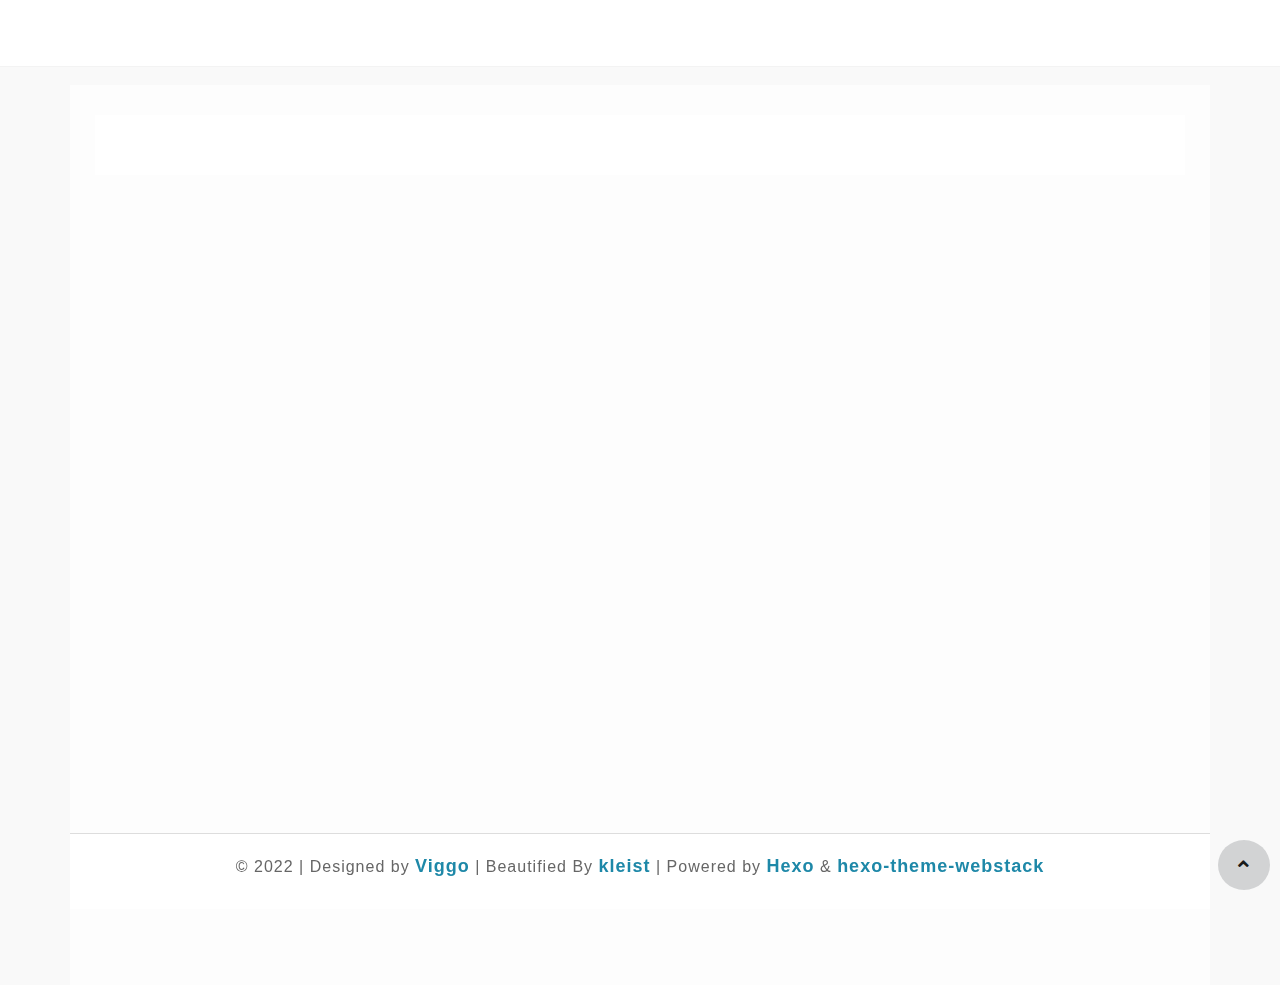
==== commit 5b82fde6: "Site updated: 2022-08-08 00:42:13" ====
--- a/about_website/index.html
+++ b/about_website/index.html
@@ -10,7 +10,7 @@
   <title>kleist 网址导航 - kleist</title>
   <meta name="keywords" content="网址收藏,常用网址,网址导航,网址大全,ACGd,ACG网站,私人导航">
   <meta name="description" content="网站包含常用网站，同时提供多站点导航功能">
-  <link rel="shortcut icon" href="https://npm.elemecdn.com/hassan-assets/navi/favicon.ico">
+  <link rel="shortcut icon" href="icon.png">
   
 <link rel="stylesheet" href="/css/hclonely.css">
 <link rel="stylesheet" href="/css/fonts/linecons/css/linecons.min.css">
@@ -78,41 +78,8 @@
         <div class="col-md-12">
           <div class="panel panel-default">
             
-            <h4 class="text-gray">关于本站</h4>
             <div class="panel-body">
-              <div class="row">
-                <div class="col-sm-12">
-                  <blockquote><p>本站是由kleist基于<a target="_blank" rel="noopener" href="https://hexo.io/">Hexo框架</a>主题为<a target="_blank" rel="noopener" href="https://github.com/HCLonely/hexo-theme-webstack">WebStack</a>所搭建的。</p></blockquote>
-                </div>
-              </div>
             
-            
-            <h4 class="text-gray">关于站长</h4>
-            <div class="row">
-              <div class="col-sm-4">
-                <div class="xe-widget xe-conversations box2 label-info" onclick="window.open('https://kleist.top', '_blank')" data-toggle="tooltip" data-placement="bottom" title="" data-original-title="https://kleist.top">
-                  <div class="xe-comment-entry">
-                    <a class="xe-user-img">
-                      <img src="https://npm.elemecdn.com/hassan-assets/navi/logos/myblog.png" class="img-circle" width="40">
-                    </a>
-                    <div class="xe-comment">
-                      <a href="#" class="xe-user-name overflowClip_1">
-                        <strong>Hassan Wong</strong>
-                      </a>
-                      <p class="overflowClip_2">时不我待，只争朝夕</p>
-                    </div>
-                  </div>
-                </div>
-              </div>
-              <div class="col-md-8">
-                <div class="row">
-                  <div class="col-sm-12">
-                    
-                  </div>
-                </div>
-                <br>
-              </div>
-            </div>
             
             </div>
           </div>
@@ -126,7 +93,7 @@
     <p>
       
       &copy; 2022
-      | Designed by <a href="http://viggoz.com" target="_blank"><strong>Viggo</strong></a> | Beautified By <a href="hassanwong.top"><strong>kleist</strong></a> | Powered by <a href="https://hexo.io/" target="_blank"><strong>Hexo</strong></a> & <a href="https://github.com/HCLonely/hexo-theme-webstack/" target="_blank"><strong>hexo-theme-webstack</strong></a>
+      | Designed by <a href="http://viggoz.com" target="_blank"><strong>Viggo</strong></a> | Beautified By <a href="//navi.kleist.top"><strong>kleist</strong></a> | Powered by <a href="https://hexo.io/" target="_blank"><strong>Hexo</strong></a> & <a href="https://github.com/HCLonely/hexo-theme-webstack/" target="_blank"><strong>hexo-theme-webstack</strong></a>
     </p>
     
     <div class="go-up">
--- a/css/custom.css
+++ b/css/custom.css
@@ -57,7 +57,7 @@
 
 /* 搜索框 ------------------------------------------------------------ 开始 */
 input#txt {
-    background: rgba(255, 255, 255, 0.7) !important;
+    background: rgba(255, 255, 255, 0.7);
     border-radius: 50px;
     border: none;
 }
@@ -103,11 +103,10 @@
     left: 5px;
 }
 .search-engine {
-    background: rgba(255, 255, 255, 0.7) !important;
+    background: rgba(255, 255, 255, 0.7);
 }
 .night .search-engine {
-    /* background: rgba(0, 0, 0, 0.7) !important; */
-    background: rgba(0, 0, 0, 0.5);
+    background: rgba(0, 0, 0, 0.5) !important;
     backdrop-filter: blur(5px);
     -webkit-backdrop-filter: blur(5px);
 }
@@ -309,16 +308,14 @@
     /* position一定要加fixed，可以使图片固定在浏览器，bg-attachment没这好使 */
     position: fixed;
     top: 0;
-    width: 100%;
-    height: 100%;
-    background: url("/005.jpg")
-        no-repeat center center;
-    background-size: cover; /* 填充 */
+    width: 100% !important;
+    height: 100% !important;
+    /* background: url("/005.jpg") no-repeat center center; */
+    background-size: cover !important; /* 填充 */
 }
 .night div.bg {
-    background: url("https://kleist-blog.oss-cn-beijing.aliyuncs.com/BlogPic/IMG_2854-2020-08-26.PNG")
-        no-repeat center center;
-    background-size: cover; /* 填充 */
+    /* background: url("https://kleist-blog.oss-cn-beijing.aliyuncs.com/BlogPic/IMG_2854-2020-08-26.PNG") no-repeat center center; */
+    background-size: cover !important; /* 填充 */
 }
 
 /* 关于我页面 */
@@ -447,7 +444,7 @@
 }
 .night footer.main-footer.sticky.footer-type-1 {
     background: rgba(0, 0, 0, 0.4) !important;
-    backdrop-filter: blur(5px);
+    /* backdrop-filter: blur(5px); */
     -webkit-backdrop-filter: blur(5px);
 }
 .footer-inner p {
@@ -478,11 +475,11 @@
 }
 blockquote p a,
 .footer-inner strong {
-    color: #6ac6bc;
+    color: #1e88a8;
 }
 .night blockquote p a,
 .night .footer-inner strong {
-    color: #62cec4;
+    color: #1e88a8;
 }
 
 /* 左上角站点logo */
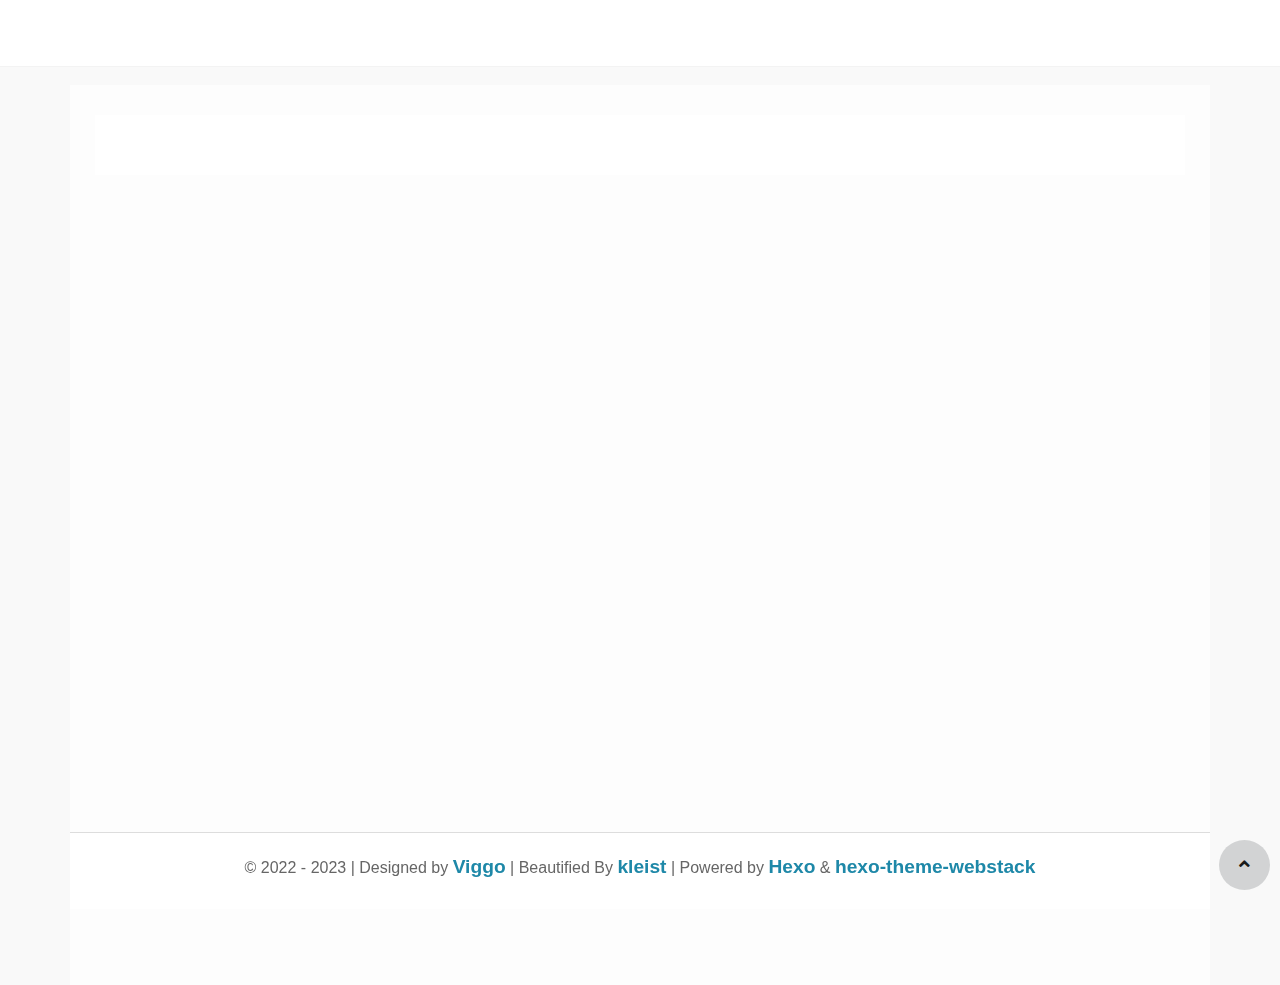
==== commit acfcb74f: "Site updated: 2023-04-07 13:00:56" ====
--- a/about_website/index.html
+++ b/about_website/index.html
@@ -92,7 +92,7 @@
     <!-- Add your copyright text here -->
     <p>
       
-      &copy; 2022
+      &copy; 2022 - 2023
       | Designed by <a href="http://viggoz.com" target="_blank"><strong>Viggo</strong></a> | Beautified By <a href="//navi.kleist.top"><strong>kleist</strong></a> | Powered by <a href="https://hexo.io/" target="_blank"><strong>Hexo</strong></a> & <a href="https://github.com/HCLonely/hexo-theme-webstack/" target="_blank"><strong>hexo-theme-webstack</strong></a>
     </p>
     
--- a/css/custom.css
+++ b/css/custom.css
@@ -1,21 +1,20 @@
 /* 全局字体 */
 * {
-    font-family: "Sarasa UI SC", "Segoe UI Semibold", "Segoe UI", Helvetica,
-        Arial, sans-serif;
+    font-family: "Sarasa UI SC", "Microsoft YaHei", "微软雅黑", "Segoe UI",
+        Helvetica, Arial, sans-serif;
     font-weight: normal;
-    letter-spacing: 1px;
+    /* letter-spacing: 1px; */
 }
 a {
-  color:#191a1a;
+    color: #191a1a;
 }
 /* 导航栏 */
 nav.navbar.user-info-navbar {
-    background: rgba(255, 255, 255) !important;
+    background: rgba(255, 255, 255, 0.4) !important;
     height: 66px;
-}
-.night nav.navbar.user-info-navbar {
-    /* background: rgba(0, 0, 0) !important; */
-}
+    backdrop-filter: blur(4px);
+}
+
 .user-info-navbar .user-info-menu > li {
     border-right: 0;
     height: 66px;
@@ -222,7 +221,7 @@
 h4.text-gray {
     font-size: 24px;
     color: #fff;
-    text-shadow: -1px 0 #666, 0 1px #666, 1px 0 #666, 0 -1px #666;
+    /* text-shadow: -1px 0 #666, 0 1px #666, 1px 0 #666, 0 -1px #666; */
     margin: 20px 0 0 0;
     text-align: center;
 }
@@ -234,11 +233,11 @@
     color: #fff;
 }
 strong {
-    font-size: 18px;
+    font-size: 1.2em;
 }
 p.overflowClip_2 {
-    font-size: 16px;
-    color: #808080;
+    font-size: 1.1em;
+    color: #606060;
 }
 body.night .xe-comment p {
     color: #aaa !important;
@@ -332,53 +331,54 @@
 
 /* 左侧栏 ------------------------------------------------------------------开始 */
 .sidebar-menu .main-menu {
-  padding-left: 16px;
-  padding-right: 16px;
-  margin-top: 20px;
-  margin-bottom: 20px;
+    padding-left: 16px;
+    padding-right: 16px;
+    margin-top: 20px;
+    margin-bottom: 20px;
 }
 .sidebar-menu {
-  background: rgba(250, 250, 250, 0.4);
-  /* background: url(https://npm.elemecdn.com/hassan-assets/navi/LeftColumn.jpg) !important;
+    width:200px;
+    background: rgba(250, 250, 250, 0.4);
+    /* background: url(https://npm.elemecdn.com/hassan-assets/navi/LeftColumn.jpg) !important;
 background-attachment: fixed; */
 }
 .sidebar-menu-inner {
-  backdrop-filter: blur(5px);
-  -webkit-backdrop-filter: blur(5px);
+    backdrop-filter: blur(5px);
+    -webkit-backdrop-filter: blur(5px);
 }
 .sidebar-menu.collapsed .main-menu ul {
-  background: rgba(250, 250, 250, 0.4);
-  /*   backdrop-filter:blur(5px);
+    background: rgba(250, 250, 250, 0.4);
+    /*   backdrop-filter:blur(5px);
 -webkit-backdrop-filter:blur(5px); */
 }
 
 .sidebar-menu.collapsed .main-menu ul li:hover {
-  transition: 0.3s;
-  transform: scale(1.1);
-  -webkit-transform: scale(1.1);
-  -moz-transform: scale(1.1);
-  -ms-transform: scale(1.1);
-  -o-transform: scale(1.1);
+    transition: 0.3s;
+    transform: scale(1.1);
+    -webkit-transform: scale(1.1);
+    -moz-transform: scale(1.1);
+    -ms-transform: scale(1.1);
+    -o-transform: scale(1.1);
 }
 
 .sidebar-menu.collapsed .sidebar-menu-inner {
-  position: fixed;
+    position: fixed;
 }
 .night .sidebar-menu {
-  border: none !important;
+    border: none !important;
 }
 .sidebar-menu .main-menu a {
-  border: none;
-  transition: 0.3s;
-  border-radius: 12px;
+    border: none;
+    transition: 0.3s;
+    border-radius: 12px;
 }
 .sidebar-menu .main-menu a:hover {
-  background: rgba(250, 250, 250, 0.4) !important;
+    background: rgba(250, 250, 250, 0.4) !important;
 }
 .sidebar-menu .main-menu a:hover i,
 .sidebar-menu .main-menu a:hover span {
-  color: #1e88a8;
-  font-weight: bold;
+    color: #1e88a8;
+    font-weight: bold;
 }
 span.title,
 span.tooltip-blue,
@@ -386,41 +386,41 @@
 span#busuanzi_value_site_pv,
 span#busuanzi_container_site_uv,
 span#busuanzi_value_site_uv {
-  color: #222;
-  font-size: 17px;
+    color: #222;
+    font-size: 17px;
 }
 .sidebar-menu .main-menu li.has-sub > a:before,
 .sidebar-menu i {
-  color: #222;
+    color: #222;
 }
 @media screen and (min-width: 768px) {
-  .sidebar-menu.collapsed .main-menu > li:hover > ul {
-      border-radius: 0 12px 12px 0;
-  }
+    .sidebar-menu.collapsed .main-menu > li:hover > ul {
+        border-radius: 0 12px 12px 0;
+    }
 }
 /* 左侧栏 ------------------------------------------------------------------结束 */
 
 /* 左侧栏 ------------------------------------------------------------------开始 */
 
 .night .sidebar-menu {
-  background: rgba(0, 0, 0, 0.4) !important;
-  /* background: url(https://npm.elemecdn.com/hassan-assets/navi/LeftColumn.jpg) !important;
+    background: rgba(0, 0, 0, 0.4) !important;
+    /* background: url(https://npm.elemecdn.com/hassan-assets/navi/LeftColumn.jpg) !important;
 background-attachment: fixed; */
 }
 
 .night .sidebar-menu.collapsed .main-menu ul {
-  background: rgba(0, 0, 0, 0.4) !important;
-  /*   backdrop-filter:blur(5px);
+    background: rgba(0, 0, 0, 0.4) !important;
+    /*   backdrop-filter:blur(5px);
 -webkit-backdrop-filter:blur(5px); */
 }
 
 .night .sidebar-menu .main-menu a:hover {
-  background: rgba(0, 0, 0, 0.4) !important;
+    background: rgba(0, 0, 0, 0.4) !important;
 }
 .sidebar-menu .main-menu a:hover i,
 .sidebar-menu .main-menu a:hover span {
-  color: #1e88a8;
-  font-weight: bold;
+    color: #1e88a8;
+    font-weight: bold;
 }
 .night span.title,
 .night span.tooltip-blue,
@@ -428,12 +428,12 @@
 .night span#busuanzi_value_site_pv,
 .night span#busuanzi_container_site_uv,
 .night span#busuanzi_value_site_uv {
-  color: #ddd;
-  font-size: 17px;
+    color: #ddd;
+    font-size: 17px;
 }
 .night .sidebar-menu .main-menu li.has-sub > a:before,
 .night .sidebar-menu i {
-  color: #ddd;
+    color: #ddd;
 }
 
 /* 左侧栏 ------------------------------------------------------------------结束 */
@@ -548,12 +548,40 @@
 }
 
 .night .xe-widget.xe-conversations {
-  background: rgba(0, 0, 0, 0.5) !important;
+    background: rgba(0, 0, 0, 0.5) !important;
 }
 body.night .user-info-navbar .user-info-menu > li {
-  background: rgba(0, 0, 0, 0.4) !important;
-  backdrop-filter: blur(5px);
-}
-.night nav.navbar.user-info-navbar,.night nav.navbar.user-info-navbar,body.night .user-info-navbar,.user-info-navbar {
-  background: transparent !important;
-}+    background: rgba(0, 0, 0, 0.4) !important;
+    backdrop-filter: blur(5px);
+}
+.night nav.navbar.user-info-navbar,
+.night nav.navbar.user-info-navbar,
+body.night .user-info-navbar,
+.user-info-navbar {
+    background: transparent !important;
+}
+
+.night .tooltip-inner {
+    border-radius: 8px !important;
+    -webkit-border-radius: 8px !important;
+    -moz-border-radius: 8px !important;
+    -ms-border-radius: 8px !important;
+    -o-border-radius: 8px !important;
+    background: rgba(0, 0, 0, 0.5);
+    backdrop-filter: blur(5px);
+    color: #eee;
+}
+.tooltip-inner {
+    border-radius: 8px !important;
+    -webkit-border-radius: 8px !important;
+    -moz-border-radius: 8px !important;
+    -ms-border-radius: 8px !important;
+    -o-border-radius: 8px !important;
+    background: rgba(255, 255, 255, 0.4);
+    backdrop-filter: blur(5px);
+    color: #111;
+    /* font-weight: bold; */
+}
+.tooltip.in {
+    opacity: 1;
+}
